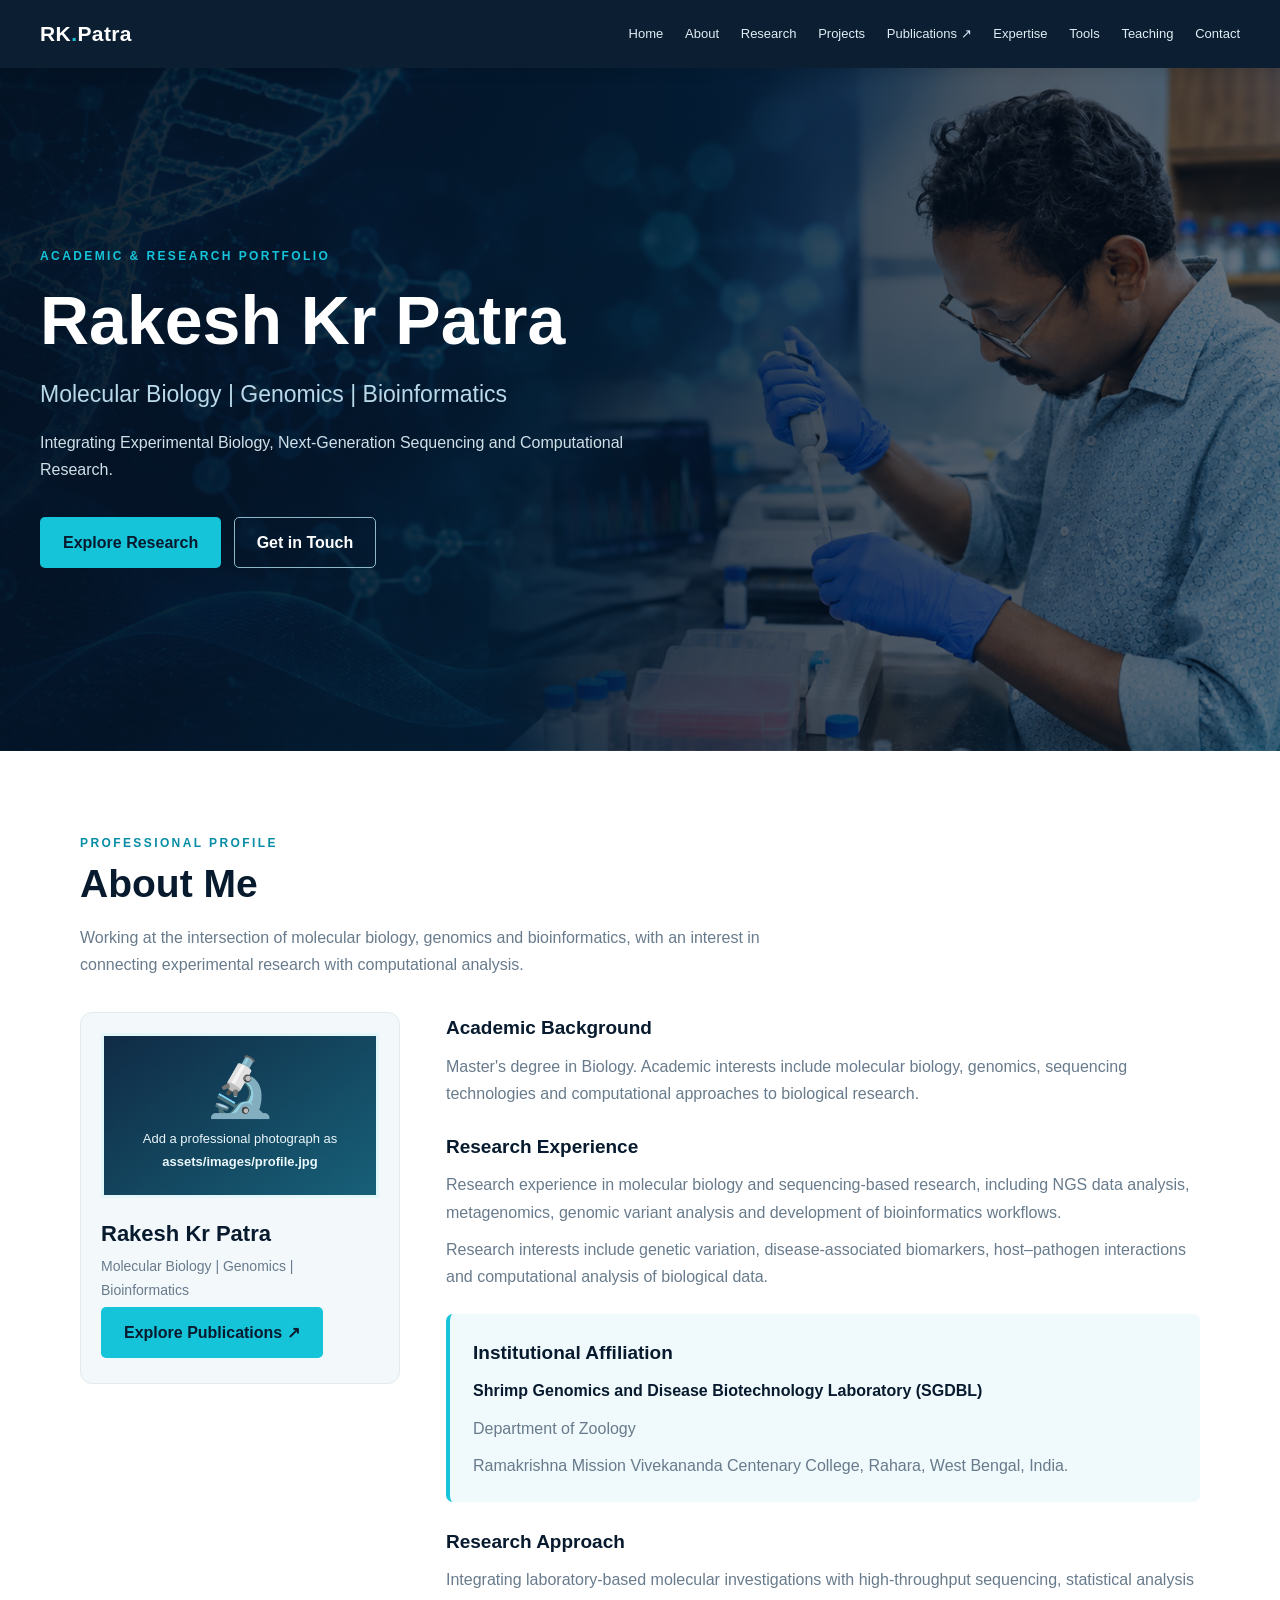
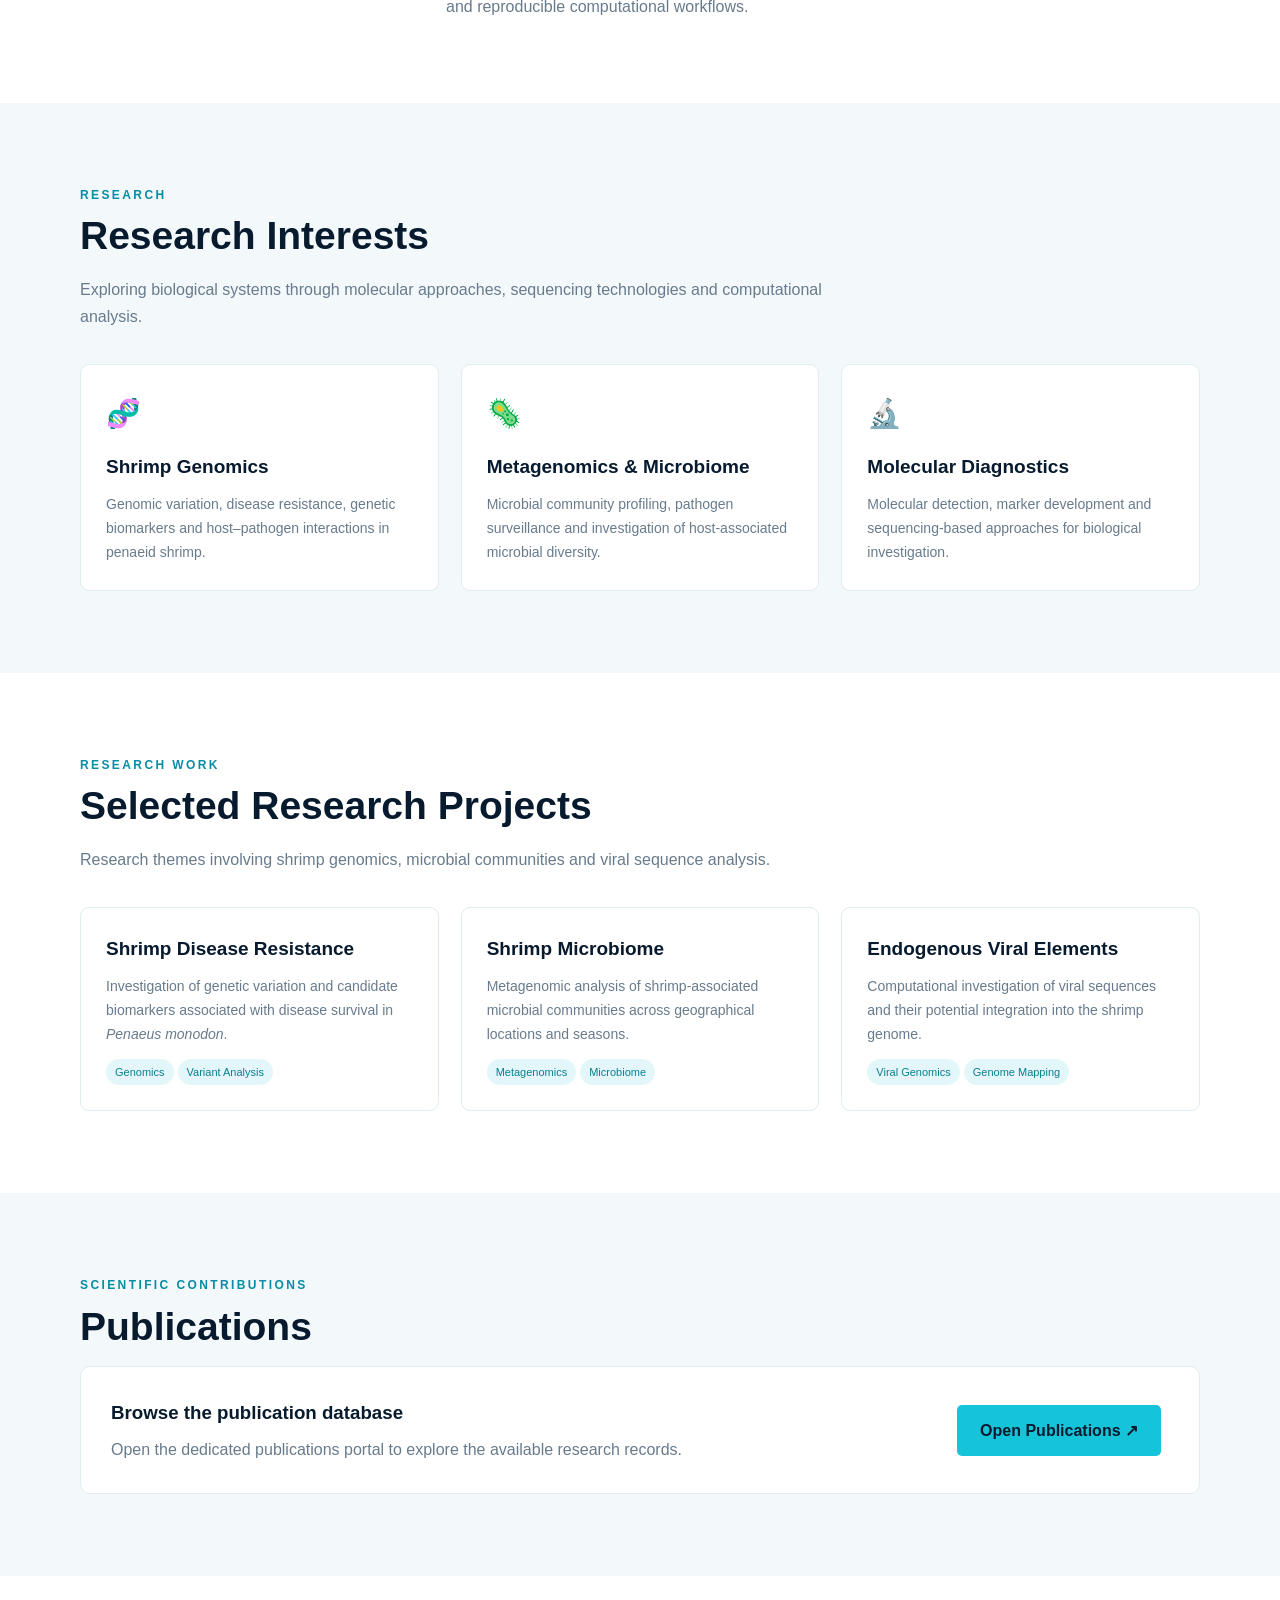
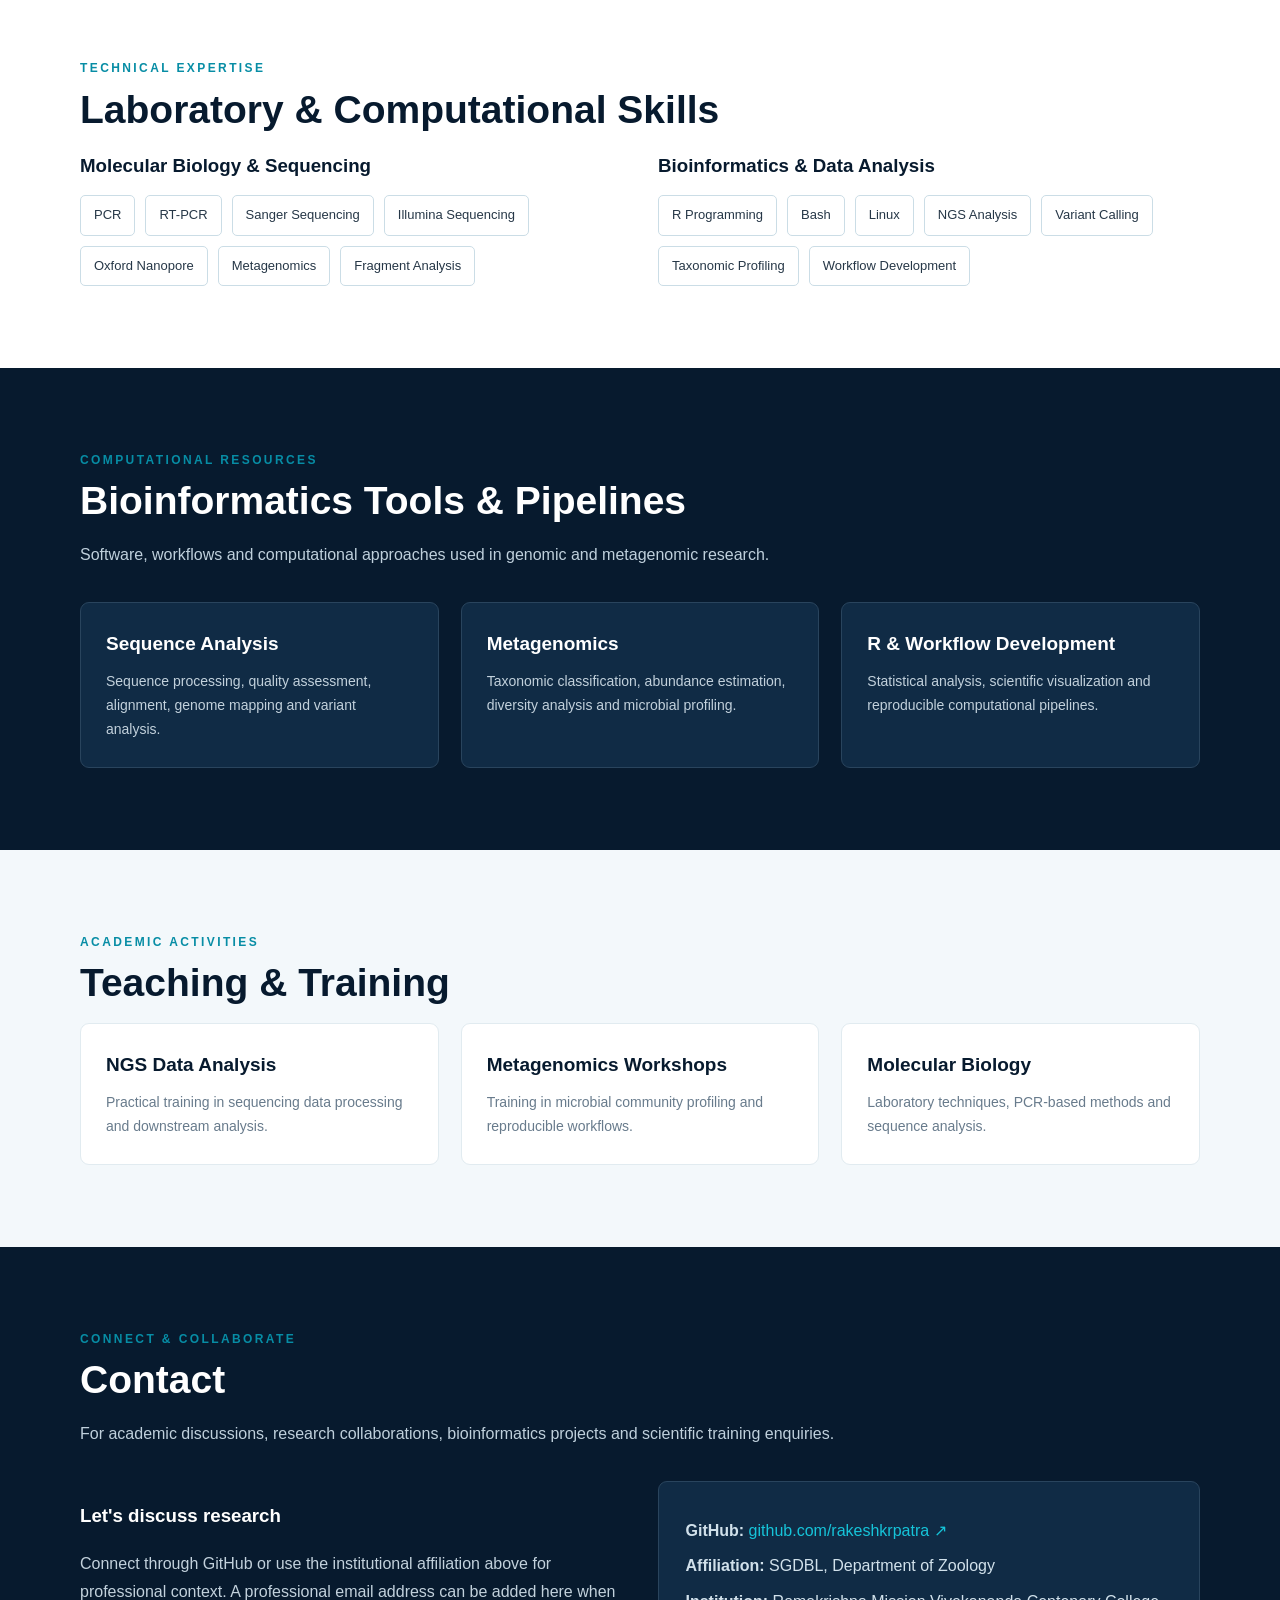
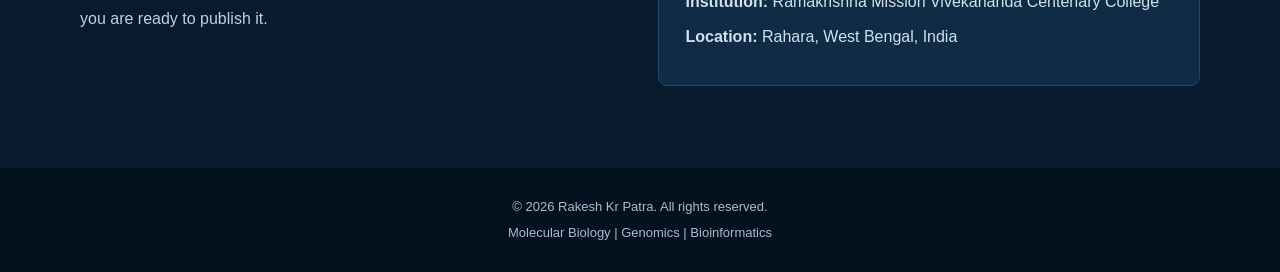
==== index.html @ 8dd3b424 "Update index.html" ====
<!DOCTYPE html>
<html lang="en">
<head>
  <meta charset="UTF-8">
  <meta name="viewport" content="width=device-width, initial-scale=1">
  <meta name="description" content="Academic and research portfolio of Rakesh Kr Patra: molecular biology, genomics, sequencing and bioinformatics.">
  <meta name="theme-color" content="#071a2e">
  <title>Rakesh Kr Patra | Molecular Biology, Genomics &amp; Bioinformatics</title>

  <style>
    :root {
      --navy: #071a2e;
      --navy-light: #102b45;
      --cyan: #16c4d9;
      --cyan-dark: #078da5;
      --text: #263747;
      --muted: #687b8c;
      --light: #f3f8fb;
      --white: #ffffff;
      --border: #e1ebf0;
      --shadow: 0 12px 30px rgba(7, 26, 46, .09);
      --content-width: 1120px;
    }

    *, *::before, *::after { box-sizing: border-box; }
    html {
      scroll-behavior: smooth;
      scroll-padding-top: 88px;
    }
    body {
      margin: 0;
      font-family: Arial, Helvetica, sans-serif;
      color: var(--text);
      line-height: 1.7;
      background: var(--white);
    }
    img { display: block; max-width: 100%; }
    a { color: inherit; text-decoration: none; }
    button { font: inherit; }
    .container {
      width: min(var(--content-width), calc(100% - 48px));
      margin-inline: auto;
    }
    .skip-link {
      position: absolute;
      left: 12px;
      top: -60px;
      z-index: 200;
      padding: 10px 14px;
      background: var(--white);
      color: var(--navy);
      border-radius: 4px;
    }
    .skip-link:focus { top: 12px; }

    /* Header and navigation */
    .site-header {
      position: sticky;
      top: 0;
      z-index: 100;
      background: rgba(7, 26, 46, .98);
      box-shadow: 0 3px 14px rgba(0, 0, 0, .12);
    }
    .nav-wrap {
      width: min(1200px, calc(100% - 48px));
      min-height: 68px;
      margin-inline: auto;
      display: flex;
      align-items: center;
      justify-content: space-between;
      gap: 24px;
    }
    .logo {
      flex: 0 0 auto;
      color: var(--white);
      font-size: 21px;
      font-weight: 700;
      letter-spacing: .4px;
    }
    .logo span { color: var(--cyan); }
    .nav-links {
      display: flex;
      align-items: center;
      gap: clamp(12px, 1.7vw, 23px);
      margin: 0;
      padding: 0;
      list-style: none;
    }
    .nav-links a {
      display: inline-block;
      padding: 8px 0;
      color: #e1edf5;
      font-size: 13px;
      transition: color .2s ease;
    }
    .nav-links a:hover,
    .nav-links a:focus-visible { color: var(--cyan); }
    .menu-toggle {
      display: none;
      min-width: 42px;
      min-height: 42px;
      padding: 6px 10px;
      color: var(--white);
      background: transparent;
      border: 1px solid rgba(255,255,255,.35);
      border-radius: 5px;
      cursor: pointer;
    }

    /* Hero */
    .hero {
      min-height: 610px;
      display: flex;
      align-items: center;
      color: var(--white);
      background-color: var(--navy);
      background-image:
        linear-gradient(90deg, rgba(4,18,34,.94) 0%, rgba(4,18,34,.78) 55%, rgba(4,18,34,.58) 100%),
        url("assets/images/hero.png");
      background-position: center;
      background-size: cover;
      background-repeat: no-repeat;
    }
    .hero-content {
      width: min(1200px, calc(100% - 48px));
      margin-inline: auto;
      padding-block: 96px;
    }
    .eyebrow,
    .section-label {
      color: var(--cyan-dark);
      font-size: 12px;
      font-weight: 700;
      text-transform: uppercase;
      letter-spacing: 2.4px;
    }
    .hero .eyebrow { color: var(--cyan); }
    .hero h1 {
      max-width: 760px;
      margin: 17px 0;
      font-size: clamp(42px, 6vw, 68px);
      line-height: 1.1;
    }
    .hero h2 {
      margin: 0 0 15px;
      color: #b9d9e8;
      font-size: clamp(17px, 2vw, 23px);
      font-weight: 400;
    }
    .hero p {
      max-width: 650px;
      margin: 0 0 28px;
      color: #d0e0e9;
      font-size: 16px;
    }
    .button {
      display: inline-flex;
      align-items: center;
      justify-content: center;
      gap: 8px;
      min-height: 46px;
      margin: 5px 8px 5px 0;
      padding: 11px 22px;
      border: 1px solid transparent;
      border-radius: 5px;
      background: var(--cyan);
      color: var(--navy);
      font-weight: 700;
      cursor: pointer;
      transition: transform .2s ease, box-shadow .2s ease, background .2s ease;
    }
    .button:hover {
      transform: translateY(-2px);
      box-shadow: 0 7px 20px rgba(0,0,0,.15);
    }
    .button-outline {
      color: var(--white);
      background: transparent;
      border-color: #8eb8c8;
    }
    .button-outline:hover { background: rgba(255,255,255,.08); }
    .button-dark {
      color: var(--white);
      background: var(--navy);
    }

    /* Shared section styles */
    section { padding: 82px 0; }
    .soft { background: var(--light); }
    .dark {
      background: var(--navy);
      color: var(--white);
    }
    .section-title {
      margin: 8px 0 16px;
      color: var(--navy);
      font-size: clamp(29px, 4vw, 39px);
      line-height: 1.2;
    }
    .dark .section-title { color: var(--white); }
    .section-intro {
      max-width: 760px;
      margin: 0 0 34px;
      color: var(--muted);
    }
    .dark .section-intro { color: #bfd0dc; }

    /* Profile */
    .profile-layout {
      display: grid;
      grid-template-columns: minmax(230px, 320px) minmax(0, 1fr);
      gap: 46px;
      align-items: start;
    }
    .profile-card {
      padding: 20px;
      background: var(--light);
      border: 1px solid var(--border);
      border-radius: 12px;
    }
    .profile-photo,
    .profile-placeholder [hidden] {
      display: none !important;
      width: 100%;
      aspect-ratio: 4 / 5;
      border-radius: 8px;
    }
    .profile-photo {
      object-fit: cover;
      border: 3px solid #e3f7fa;
    }
    .profile-placeholder {
      display: grid;
      place-items: center;
      padding: 22px;
      color: #d8eaf1;
      text-align: center;
      background: linear-gradient(145deg, #102b45, #176078);
      border: 3px solid #e3f7fa;
    }
    .profile-placeholder span {
      display: block;
      font-size: 58px;
      line-height: 1;
    }
    .profile-placeholder p {
      margin: 12px 0 0;
      color: #eaf7fb;
      font-size: 13px;
    }
    .profile-name {
      margin: 17px 0 3px;
      color: var(--navy);
      font-size: 22px;
    }
    .profile-role {
      margin: 0;
      color: var(--muted);
      font-size: 14px;
    }
    .profile-details {
      display: grid;
      gap: 24px;
    }
    .profile-details h3 {
      margin: 0 0 8px;
      color: var(--navy);
      font-size: 19px;
    }
    .profile-details p {
      margin: 0;
      color: var(--muted);
    }
    .profile-details p + p { margin-top: 10px; }
    .affiliation-card {
      padding: 23px;
      background: #f0f9fb;
      border-left: 4px solid var(--cyan);
      border-radius: 7px;
    }
    .affiliation-card strong { color: var(--navy); }
    .profile-publications { margin-top: 4px; }

    /* Cards and tags */
    .card-grid {
      display: grid;
      grid-template-columns: repeat(3, minmax(0, 1fr));
      gap: 22px;
    }
    .card {
      height: 100%;
      padding: 25px;
      background: var(--white);
      border: 1px solid var(--border);
      border-radius: 9px;
      transition: transform .22s ease, box-shadow .22s ease;
    }
    .card:hover {
      transform: translateY(-4px);
      box-shadow: var(--shadow);
    }
    .card h3 {
      margin: 0 0 10px;
      color: var(--navy);
      font-size: 19px;
    }
    .card p {
      margin: 0;
      color: var(--muted);
      font-size: 14px;
    }
    .card-icon {
      margin-bottom: 13px;
      font-size: 28px;
    }
    .dark .card {
      background: var(--navy-light);
      border-color: #29445d;
    }
    .dark .card h3 { color: var(--white); }
    .dark .card p { color: #c2d1dc; }
    .tag {
      display: inline-block;
      margin: 12px 4px 0 0;
      padding: 4px 9px;
      color: #087f91;
      background: #e3f7fa;
      border-radius: 20px;
      font-size: 11px;
    }

    /* Expertise */
    .expertise-grid {
      display: grid;
      grid-template-columns: repeat(2, minmax(0, 1fr));
      gap: 36px;
    }
    .expertise-group h3 {
      margin: 0 0 14px;
      color: var(--navy);
    }
    .skill-list {
      display: flex;
      flex-wrap: wrap;
      gap: 10px;
    }
    .skill-list span {
      padding: 8px 13px;
      background: var(--white);
      border: 1px solid #cbdde6;
      border-radius: 5px;
      font-size: 13px;
    }

    /* Publications callout */
    .publication-callout {
      display: flex;
      align-items: center;
      justify-content: space-between;
      gap: 24px;
      padding: 30px;
      background: var(--white);
      border: 1px solid var(--border);
      border-radius: 10px;
    }
    .publication-callout h3 {
      margin: 0 0 7px;
      color: var(--navy);
    }
    .publication-callout p {
      margin: 0;
      color: var(--muted);
    }

    /* Contact and footer */
    .contact-grid {
      display: grid;
      grid-template-columns: 1fr 1fr;
      gap: 35px;
      align-items: start;
    }
    .contact-box {
      padding: 27px;
      background: var(--navy-light);
      border: 1px solid #29445d;
      border-radius: 9px;
    }
    .contact-box p {
      margin: 8px 0;
      color: #d1e1eb;
      overflow-wrap: anywhere;
    }
    .contact-box a { color: var(--cyan); }
    footer {
      padding: 24px;
      color: #a9bdca;
      background: #04111f;
      text-align: center;
      font-size: 13px;
    }
    footer p { margin: 4px 0; }

    :focus-visible {
      outline: 3px solid var(--cyan);
      outline-offset: 3px;
    }

    @media (max-width: 900px) {
      .menu-toggle { display: inline-flex; align-items: center; justify-content: center; }
      .nav-links {
        position: absolute;
        top: 68px;
        left: 0;
        right: 0;
        display: none;
        align-items: stretch;
        gap: 2px;
        padding: 12px 24px 18px;
        background: var(--navy);
        border-top: 1px solid rgba(255,255,255,.12);
      }
      .nav-links.open { display: flex; flex-direction: column; }
      .nav-links a { display: block; padding: 9px 0; font-size: 14px; }
      .profile-layout { grid-template-columns: minmax(210px, 280px) minmax(0, 1fr); gap: 30px; }
      .card-grid { grid-template-columns: repeat(2, minmax(0, 1fr)); }
    }
    @media (max-width: 680px) {
      section { padding: 64px 0; }
      .container, .nav-wrap, .hero-content { width: min(100% - 36px, var(--content-width)); }
      .hero { min-height: 560px; background-position: 62% center; }
      .hero-content { padding-block: 76px; }
      .profile-layout,
      .expertise-grid,
      .contact-grid { grid-template-columns: 1fr; }
      .profile-card { max-width: 360px; }
      .card-grid { grid-template-columns: 1fr; }
      .publication-callout { align-items: flex-start; flex-direction: column; }
    }
    @media (prefers-reduced-motion: reduce) {
      html { scroll-behavior: auto; }
      *, *::before, *::after {
        scroll-behavior: auto !important;
        transition-duration: .01ms !important;
        animation-duration: .01ms !important;
      }
    }
  </style>
</head>

<body>
  <a class="skip-link" href="#main-content">Skip to content</a>

  <header class="site-header">
    <nav class="nav-wrap" aria-label="Main navigation">
      <a href="#home" class="logo" aria-label="Rakesh Kr Patra home">RK<span>.</span>Patra</a>

      <button
        class="menu-toggle"
        id="menuToggle"
        type="button"
        aria-label="Open navigation menu"
        aria-controls="navLinks"
        aria-expanded="false"
      >☰</button>

      <ul class="nav-links" id="navLinks">
        <li><a href="#home">Home</a></li>
        <li><a href="#about">About</a></li>
        <li><a href="#research">Research</a></li>
        <li><a href="#projects">Projects</a></li>
        <li>
          <a href="https://script.google.com/macros/s/AKfycbyc39UZJT74zoSvkDPernT7K0jF9irClgOuqqHK72-BUY46RZaOeKFuYaTXPdT_NZHg/exec"
             target="_blank" rel="noopener noreferrer">Publications ↗</a>
        </li>
        <li><a href="#expertise">Expertise</a></li>
        <li><a href="#tools">Tools</a></li>
        <li><a href="#teaching">Teaching</a></li>
        <li><a href="#contact">Contact</a></li>
      </ul>
    </nav>
  </header>

  <main id="main-content">
    <!-- Home -->
    <section class="hero" id="home" aria-labelledby="hero-title">
      <div class="hero-content">
        <div class="eyebrow">Academic &amp; Research Portfolio</div>
        <h1 id="hero-title">Rakesh Kr Patra</h1>
        <h2>Molecular Biology | Genomics | Bioinformatics</h2>
        <p>Integrating Experimental Biology, Next-Generation Sequencing and Computational Research.</p>
        <a class="button" href="#research">Explore Research</a>
        <a class="button button-outline" href="#contact">Get in Touch</a>
      </div>
    </section>

    <!-- About / Professional profile -->
    <section id="about" aria-labelledby="about-title">
      <div class="container">
        <div class="section-label">Professional Profile</div>
        <h2 class="section-title" id="about-title">About Me</h2>
        <p class="section-intro">
          Working at the intersection of molecular biology, genomics and bioinformatics,
          with an interest in connecting experimental research with computational analysis.
        </p>

        <div class="profile-layout">
          <aside class="profile-card" aria-label="Researcher profile">
            <img
              class="profile-photo"
              src="assets/images/profile.jpg"
              alt="Portrait of Rakesh Kr Patra"
              onerror="this.hidden=true; document.getElementById('profileFallback').hidden=false;"
            >
            <div class="profile-placeholder" id="profileFallback" hidden>
              <div>
                <span aria-hidden="true">🔬</span>
                <p>Add a professional photograph as<br><strong>assets/images/profile.jpg</strong></p>
              </div>
            </div>
            <h3 class="profile-name">Rakesh Kr Patra</h3>
            <p class="profile-role">Molecular Biology | Genomics | Bioinformatics</p>
            <a
              class="button profile-publications"
              href="https://script.google.com/macros/s/AKfycbyc39UZJT74zoSvkDPernT7K0jF9irClgOuqqHK72-BUY46RZaOeKFuYaTXPdT_NZHg/exec"
              target="_blank"
              rel="noopener noreferrer"
            >Explore Publications ↗</a>
          </aside>

          <div class="profile-details">
            <div>
              <h3>Academic Background</h3>
              <p>
                Master's degree in Biology. Academic interests include molecular biology,
                genomics, sequencing technologies and computational approaches to biological research.
              </p>
            </div>

            <div>
              <h3>Research Experience</h3>
              <p>
                Research experience in molecular biology and sequencing-based research,
                including NGS data analysis, metagenomics, genomic variant analysis and
                development of bioinformatics workflows.
              </p>
              <p>
                Research interests include genetic variation, disease-associated biomarkers,
                host–pathogen interactions and computational analysis of biological data.
              </p>
            </div>

            <div class="affiliation-card">
              <h3>Institutional Affiliation</h3>
              <p><strong>Shrimp Genomics and Disease Biotechnology Laboratory (SGDBL)</strong></p>
              <p>Department of Zoology</p>
              <p>Ramakrishna Mission Vivekananda Centenary College, Rahara, West Bengal, India.</p>
            </div>

            <div>
              <h3>Research Approach</h3>
              <p>
                Integrating laboratory-based molecular investigations with high-throughput
                sequencing, statistical analysis and reproducible computational workflows.
              </p>
            </div>
          </div>
        </div>
      </div>
    </section>

    <!-- Research interests -->
    <section class="soft" id="research" aria-labelledby="research-title">
      <div class="container">
        <div class="section-label">Research</div>
        <h2 class="section-title" id="research-title">Research Interests</h2>
        <p class="section-intro">
          Exploring biological systems through molecular approaches, sequencing technologies
          and computational analysis.
        </p>
        <div class="card-grid">
          <article class="card">
            <div class="card-icon" aria-hidden="true">🧬</div>
            <h3>Shrimp Genomics</h3>
            <p>Genomic variation, disease resistance, genetic biomarkers and host–pathogen interactions in penaeid shrimp.</p>
          </article>
          <article class="card">
            <div class="card-icon" aria-hidden="true">🦠</div>
            <h3>Metagenomics &amp; Microbiome</h3>
            <p>Microbial community profiling, pathogen surveillance and investigation of host-associated microbial diversity.</p>
          </article>
          <article class="card">
            <div class="card-icon" aria-hidden="true">🔬</div>
            <h3>Molecular Diagnostics</h3>
            <p>Molecular detection, marker development and sequencing-based approaches for biological investigation.</p>
          </article>
        </div>
      </div>
    </section>

    <!-- Research projects -->
    <section id="projects" aria-labelledby="projects-title">
      <div class="container">
        <div class="section-label">Research Work</div>
        <h2 class="section-title" id="projects-title">Selected Research Projects</h2>
        <p class="section-intro">
          Research themes involving shrimp genomics, microbial communities and viral sequence analysis.
        </p>
        <div class="card-grid">
          <article class="card">
            <h3>Shrimp Disease Resistance</h3>
            <p>Investigation of genetic variation and candidate biomarkers associated with disease survival in <i>Penaeus monodon</i>.</p>
            <span class="tag">Genomics</span><span class="tag">Variant Analysis</span>
          </article>
          <article class="card">
            <h3>Shrimp Microbiome</h3>
            <p>Metagenomic analysis of shrimp-associated microbial communities across geographical locations and seasons.</p>
            <span class="tag">Metagenomics</span><span class="tag">Microbiome</span>
          </article>
          <article class="card">
            <h3>Endogenous Viral Elements</h3>
            <p>Computational investigation of viral sequences and their potential integration into the shrimp genome.</p>
            <span class="tag">Viral Genomics</span><span class="tag">Genome Mapping</span>
          </article>
        </div>
      </div>
    </section>

    <!-- Publications: hosted externally -->
    <section class="soft" id="publications" aria-labelledby="publications-title">
      <div class="container">
        <div class="section-label">Scientific Contributions</div>
        <h2 class="section-title" id="publications-title">Publications</h2>
        <div class="publication-callout">
          <div>
            <h3>Browse the publication database</h3>
            <p>Open the dedicated publications portal to explore the available research records.</p>
          </div>
          <a
            class="button"
            href="https://script.google.com/macros/s/AKfycbyc39UZJT74zoSvkDPernT7K0jF9irClgOuqqHK72-BUY46RZaOeKFuYaTXPdT_NZHg/exec"
            target="_blank"
            rel="noopener noreferrer"
          >Open Publications ↗</a>
        </div>
      </div>
    </section>

    <!-- Technical expertise -->
    <section id="expertise" aria-labelledby="expertise-title">
      <div class="container">
        <div class="section-label">Technical Expertise</div>
        <h2 class="section-title" id="expertise-title">Laboratory &amp; Computational Skills</h2>
        <div class="expertise-grid">
          <div class="expertise-group">
            <h3>Molecular Biology &amp; Sequencing</h3>
            <div class="skill-list">
              <span>PCR</span>
              <span>RT-PCR</span>
              <span>Sanger Sequencing</span>
              <span>Illumina Sequencing</span>
              <span>Oxford Nanopore</span>
              <span>Metagenomics</span>
              <span>Fragment Analysis</span>
            </div>
          </div>
          <div class="expertise-group">
            <h3>Bioinformatics &amp; Data Analysis</h3>
            <div class="skill-list">
              <span>R Programming</span>
              <span>Bash</span>
              <span>Linux</span>
              <span>NGS Analysis</span>
              <span>Variant Calling</span>
              <span>Taxonomic Profiling</span>
              <span>Workflow Development</span>
            </div>
          </div>
        </div>
      </div>
    </section>

    <!-- Bioinformatics tools -->
    <section class="dark" id="tools" aria-labelledby="tools-title">
      <div class="container">
        <div class="section-label">Computational Resources</div>
        <h2 class="section-title" id="tools-title">Bioinformatics Tools &amp; Pipelines</h2>
        <p class="section-intro">
          Software, workflows and computational approaches used in genomic and metagenomic research.
        </p>
        <div class="card-grid">
          <article class="card">
            <h3>Sequence Analysis</h3>
            <p>Sequence processing, quality assessment, alignment, genome mapping and variant analysis.</p>
          </article>
          <article class="card">
            <h3>Metagenomics</h3>
            <p>Taxonomic classification, abundance estimation, diversity analysis and microbial profiling.</p>
          </article>
          <article class="card">
            <h3>R &amp; Workflow Development</h3>
            <p>Statistical analysis, scientific visualization and reproducible computational pipelines.</p>
          </article>
        </div>
      </div>
    </section>

    <!-- Teaching -->
    <section class="soft" id="teaching" aria-labelledby="teaching-title">
      <div class="container">
        <div class="section-label">Academic Activities</div>
        <h2 class="section-title" id="teaching-title">Teaching &amp; Training</h2>
        <div class="card-grid">
          <article class="card">
            <h3>NGS Data Analysis</h3>
            <p>Practical training in sequencing data processing and downstream analysis.</p>
          </article>
          <article class="card">
            <h3>Metagenomics Workshops</h3>
            <p>Training in microbial community profiling and reproducible workflows.</p>
          </article>
          <article class="card">
            <h3>Molecular Biology</h3>
            <p>Laboratory techniques, PCR-based methods and sequence analysis.</p>
          </article>
        </div>
      </div>
    </section>

    <!-- Contact -->
    <section class="dark" id="contact" aria-labelledby="contact-title">
      <div class="container">
        <div class="section-label">Connect &amp; Collaborate</div>
        <h2 class="section-title" id="contact-title">Contact</h2>
        <p class="section-intro">
          For academic discussions, research collaborations, bioinformatics projects and scientific training enquiries.
        </p>
        <div class="contact-grid">
          <div>
            <h3>Let's discuss research</h3>
            <p style="margin-top:12px;color:#c2d1dc">
              Connect through GitHub or use the institutional affiliation above for professional context.
              A professional email address can be added here when you are ready to publish it.
            </p>
          </div>
          <div class="contact-box">
            <p><strong>GitHub:</strong>
              <a href="https://github.com/rakeshkrpatra" target="_blank" rel="noopener noreferrer">github.com/rakeshkrpatra ↗</a>
            </p>
            <p><strong>Affiliation:</strong> SGDBL, Department of Zoology</p>
            <p><strong>Institution:</strong> Ramakrishna Mission Vivekananda Centenary College</p>
            <p><strong>Location:</strong> Rahara, West Bengal, India</p>
          </div>
        </div>
      </div>
    </section>
  </main>

  <footer>
    <p>&copy; <span id="year"></span> Rakesh Kr Patra. All rights reserved.</p>
    <p>Molecular Biology | Genomics | Bioinformatics</p>
  </footer>

  <script>
    "use strict";

    const menuToggle = document.getElementById("menuToggle");
    const navLinks = document.getElementById("navLinks");

    function closeMenu() {
      navLinks.classList.remove("open");
      menuToggle.setAttribute("aria-expanded", "false");
      menuToggle.setAttribute("aria-label", "Open navigation menu");
    }

    menuToggle.addEventListener("click", function () {
      const isOpen = navLinks.classList.toggle("open");
      menuToggle.setAttribute("aria-expanded", String(isOpen));
      menuToggle.setAttribute(
        "aria-label",
        isOpen ? "Close navigation menu" : "Open navigation menu"
      );
    });

    navLinks.querySelectorAll('a[href^="#"]').forEach(function (link) {
      link.addEventListener("click", closeMenu);
    });

    document.addEventListener("click", function (event) {
      if (!navLinks.contains(event.target) && !menuToggle.contains(event.target)) {
        closeMenu();
      }
    });

    window.addEventListener("resize", function () {
      if (window.innerWidth > 900) closeMenu();
    });

    document.getElementById("year").textContent = new Date().getFullYear();
  </script>
</body>
</html>
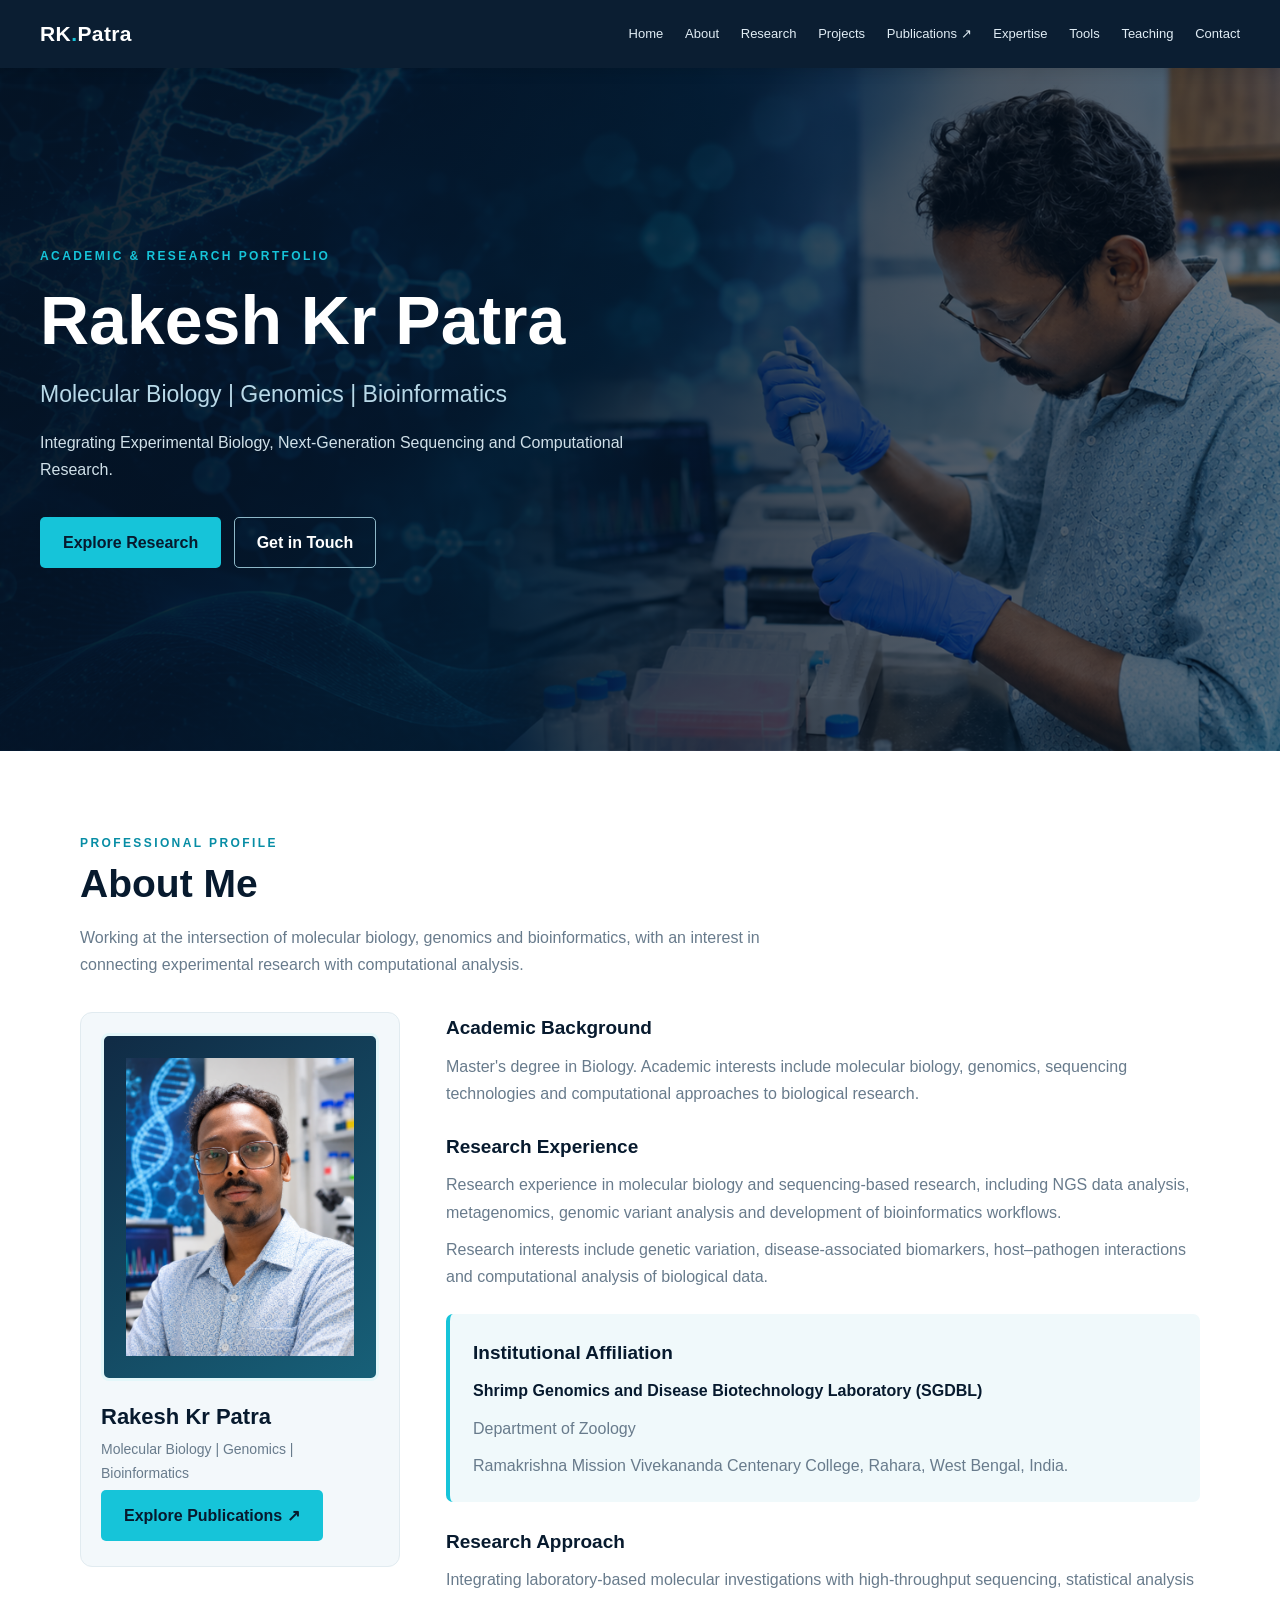
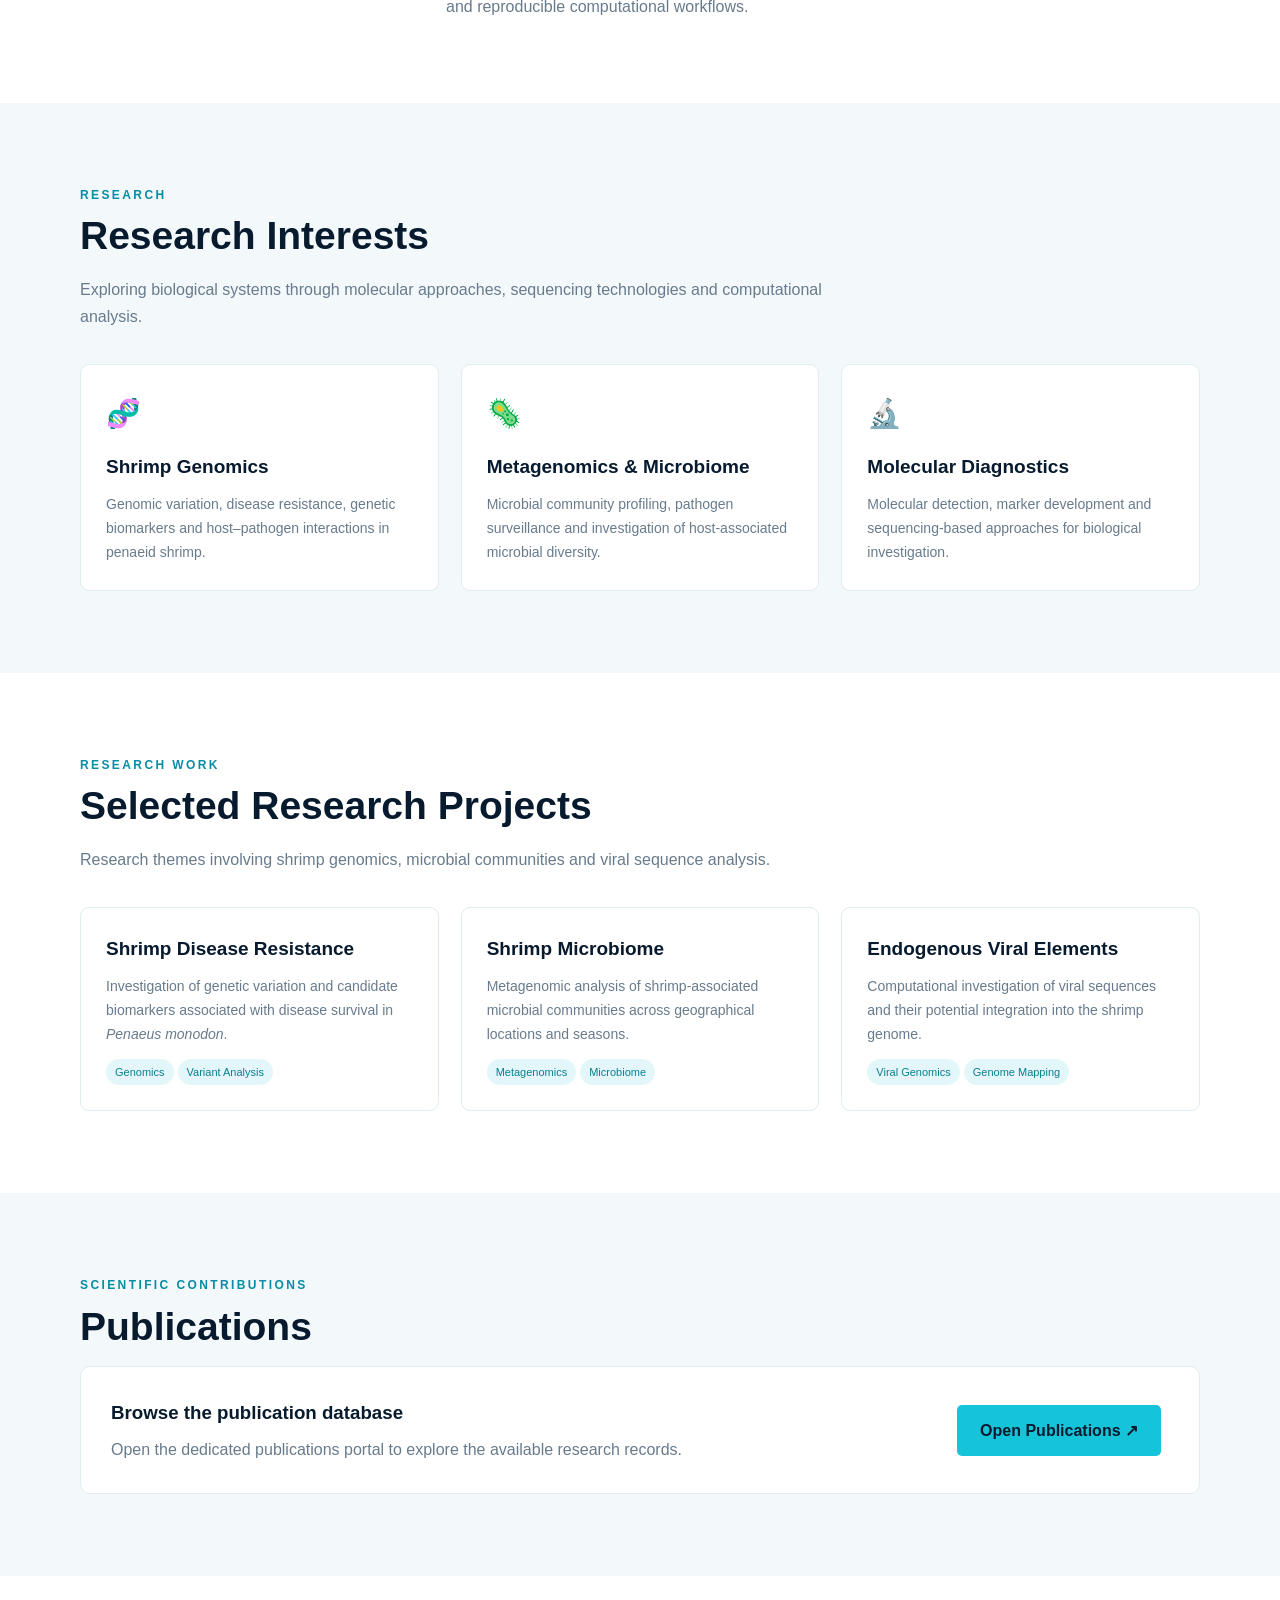
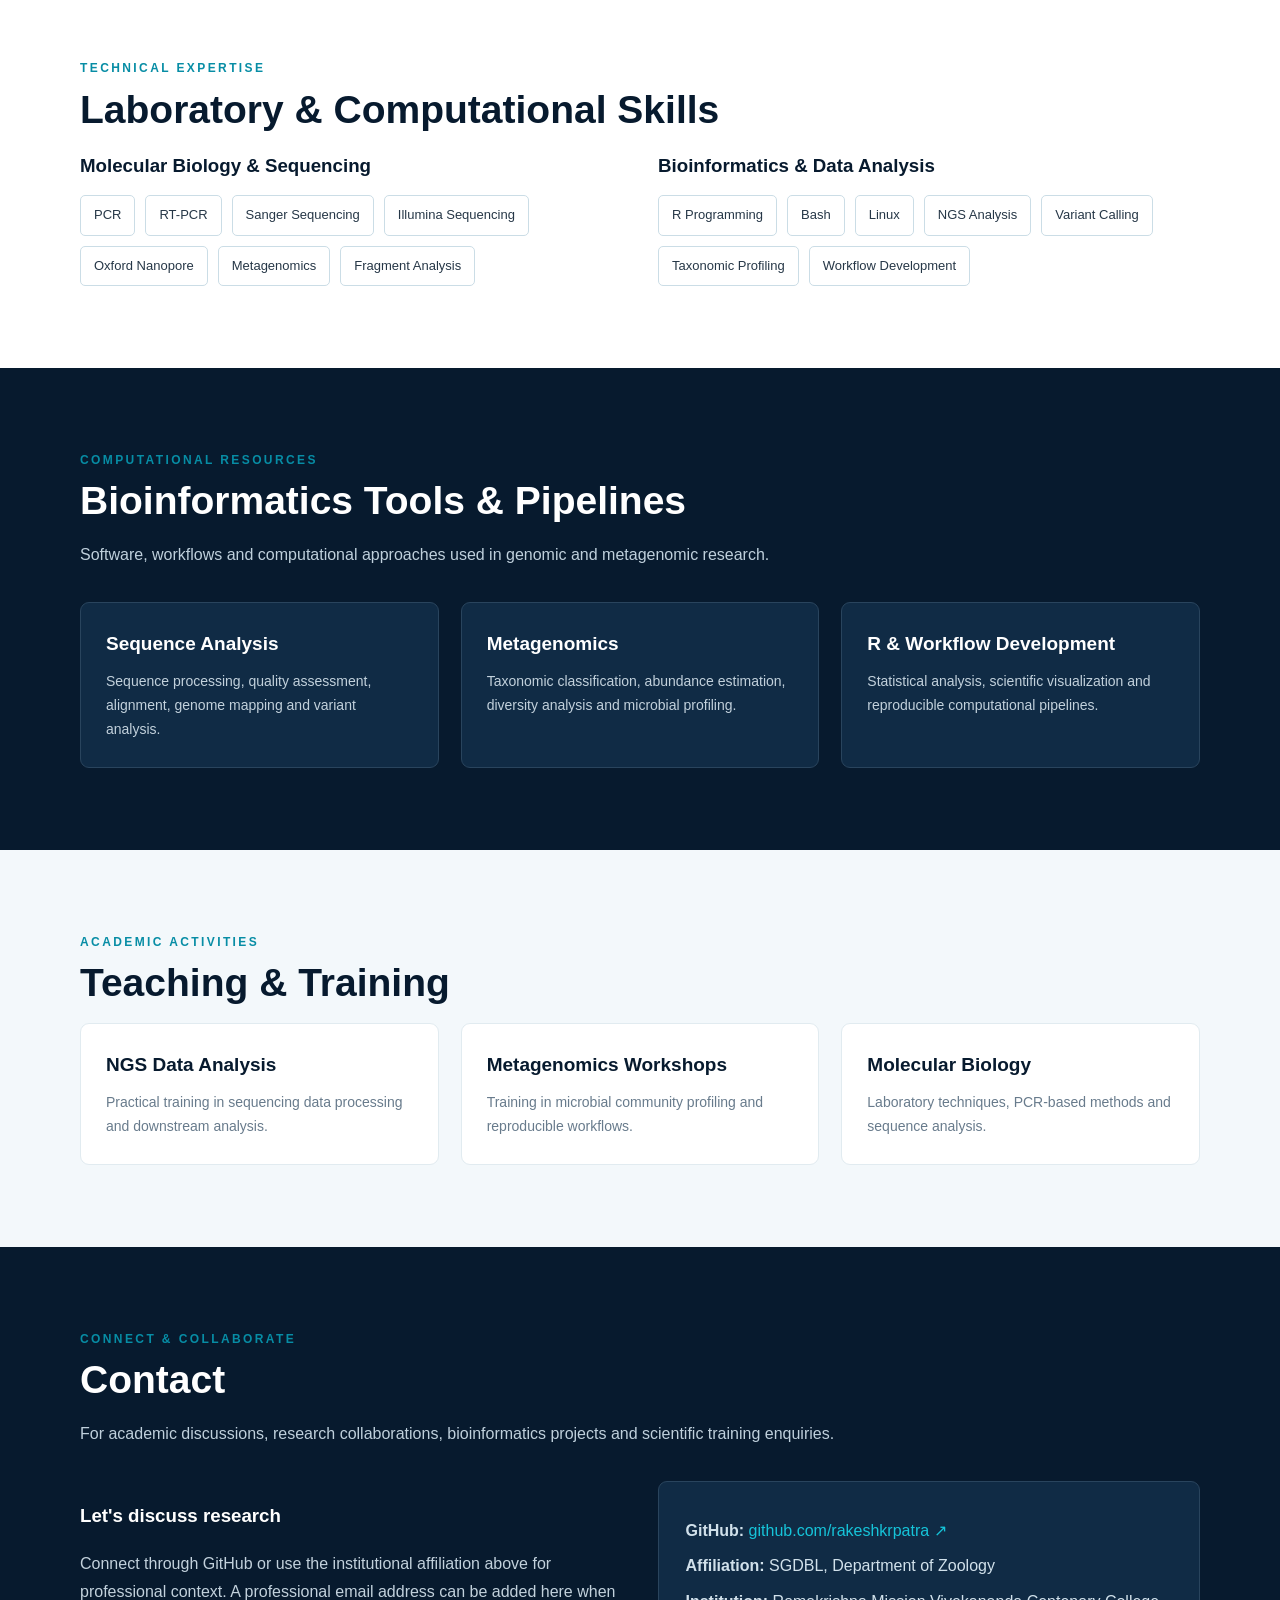
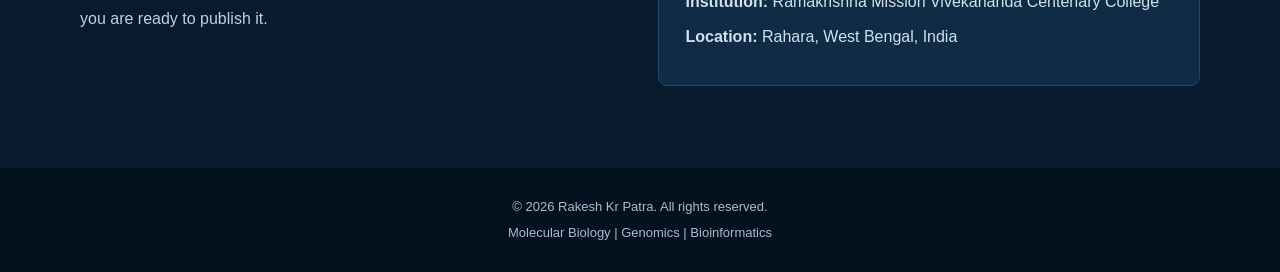
==== commit 38bbb559: "Update index.html" ====
--- a/index.html
+++ b/index.html
@@ -219,8 +219,7 @@
       border-radius: 12px;
     }
     .profile-photo,
-    .profile-placeholder [hidden] {
-      display: none !important;
+    .profile-placeholder {
       width: 100%;
       aspect-ratio: 4 / 5;
       border-radius: 8px;
@@ -228,8 +227,6 @@
     .profile-photo {
       object-fit: cover;
       border: 3px solid #e3f7fa;
-    }
-    .profile-placeholder {
       display: grid;
       place-items: center;
       padding: 22px;
@@ -237,6 +234,9 @@
       text-align: center;
       background: linear-gradient(145deg, #102b45, #176078);
       border: 3px solid #e3f7fa;
+    }
+    .profile-placeholder[hidden] {
+      display: none !important;
     }
     .profile-placeholder span {
       display: block;
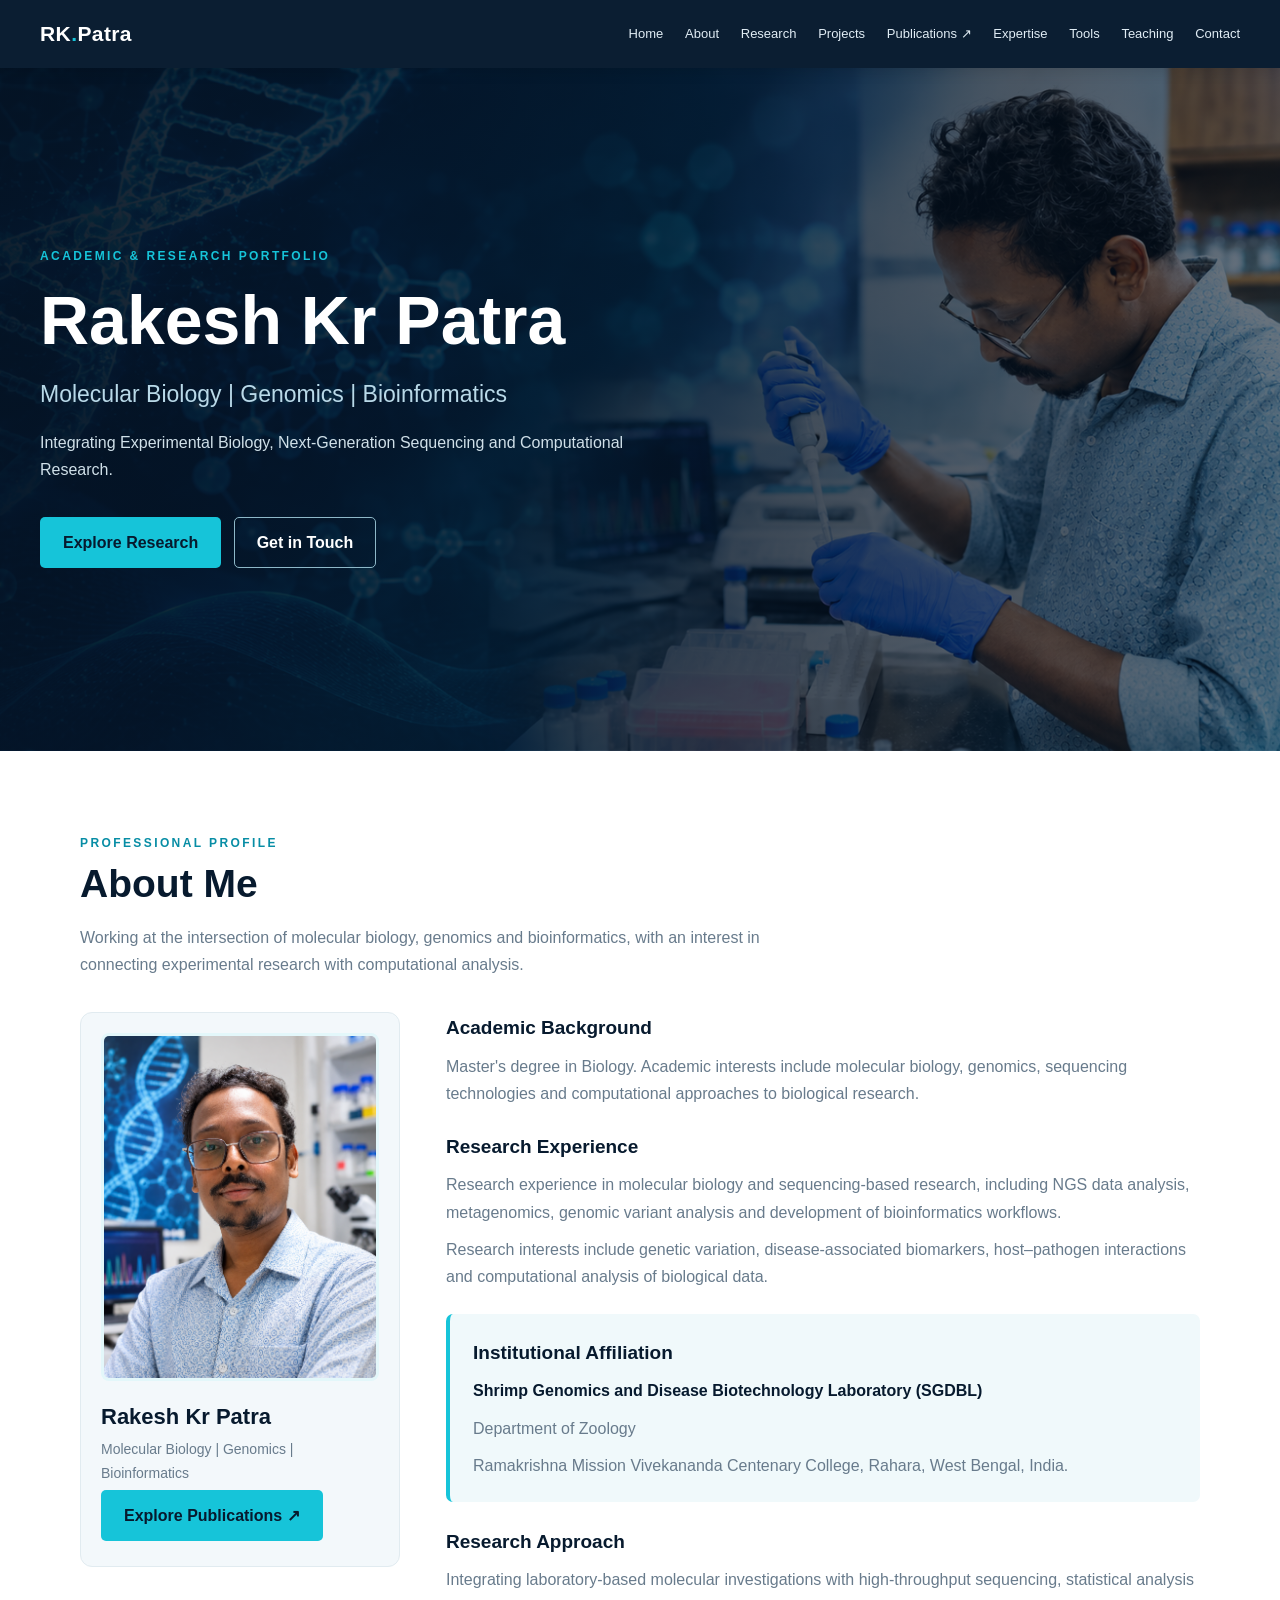
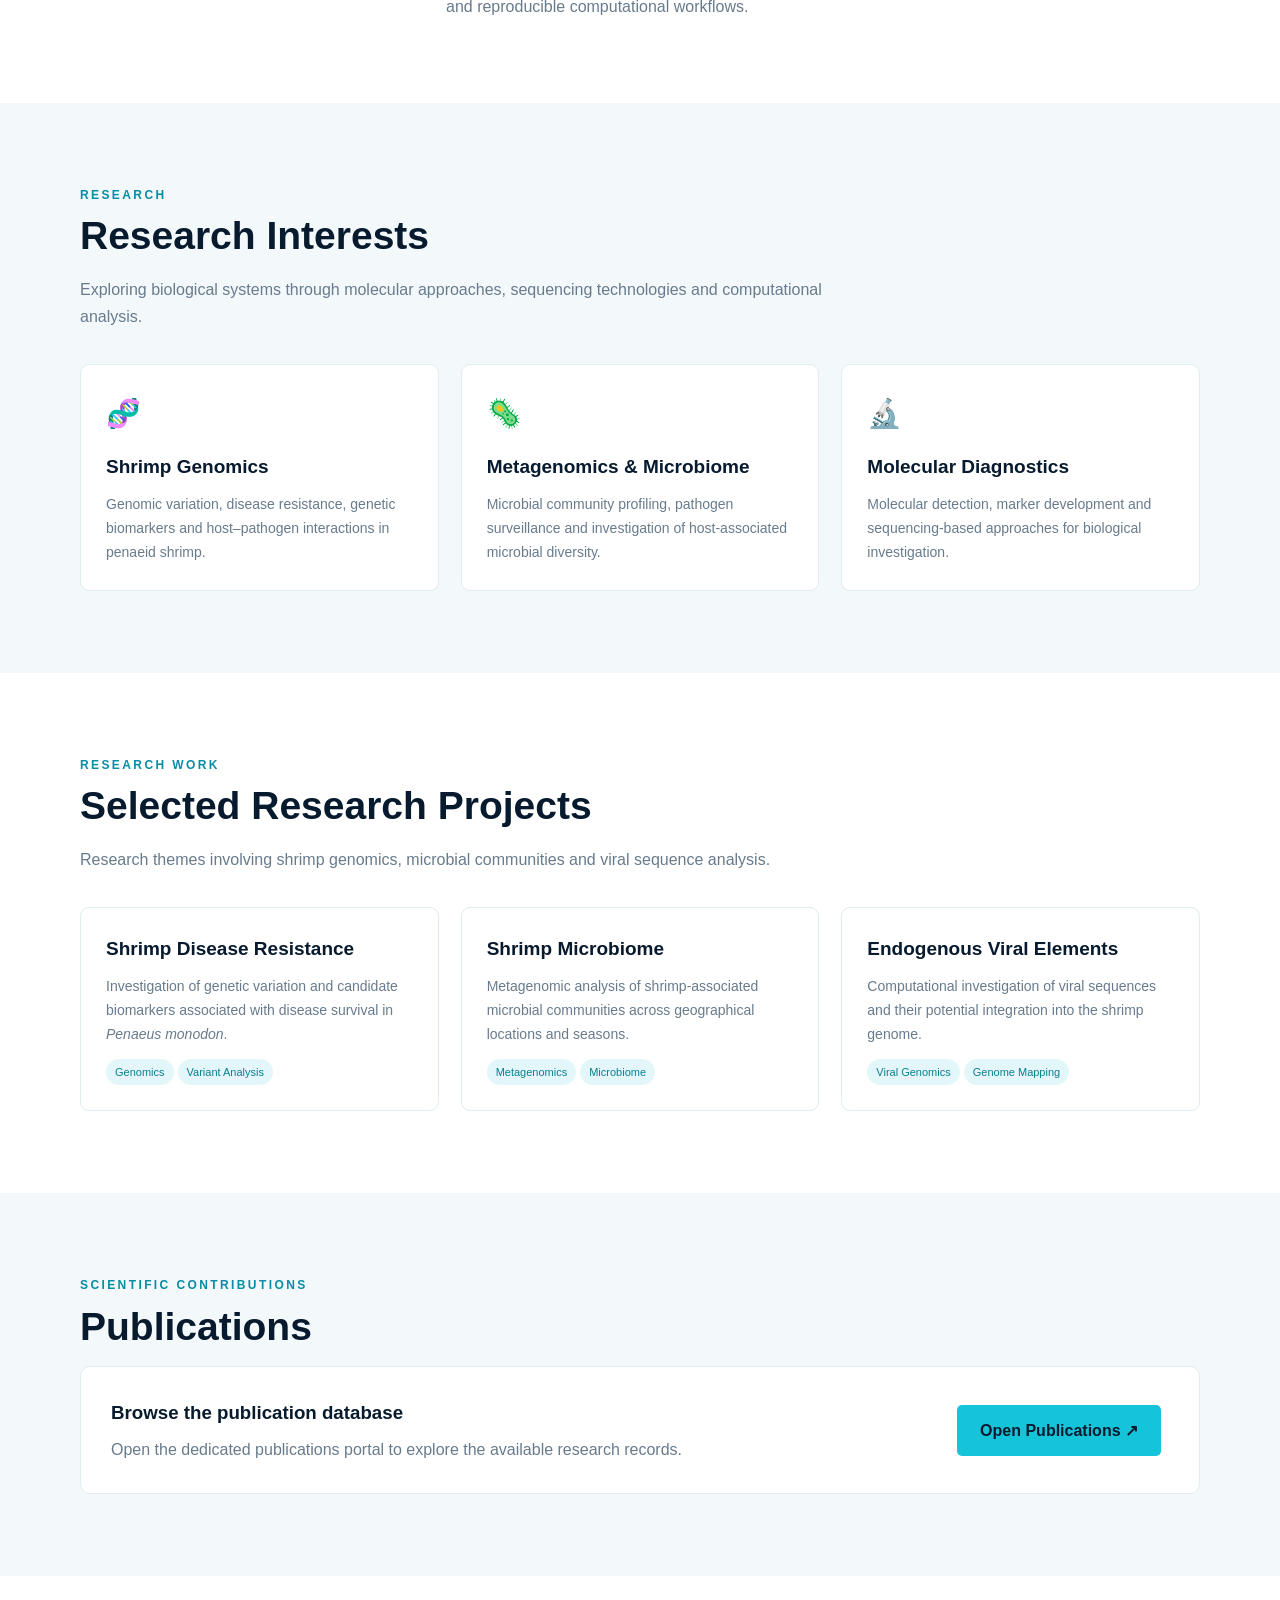
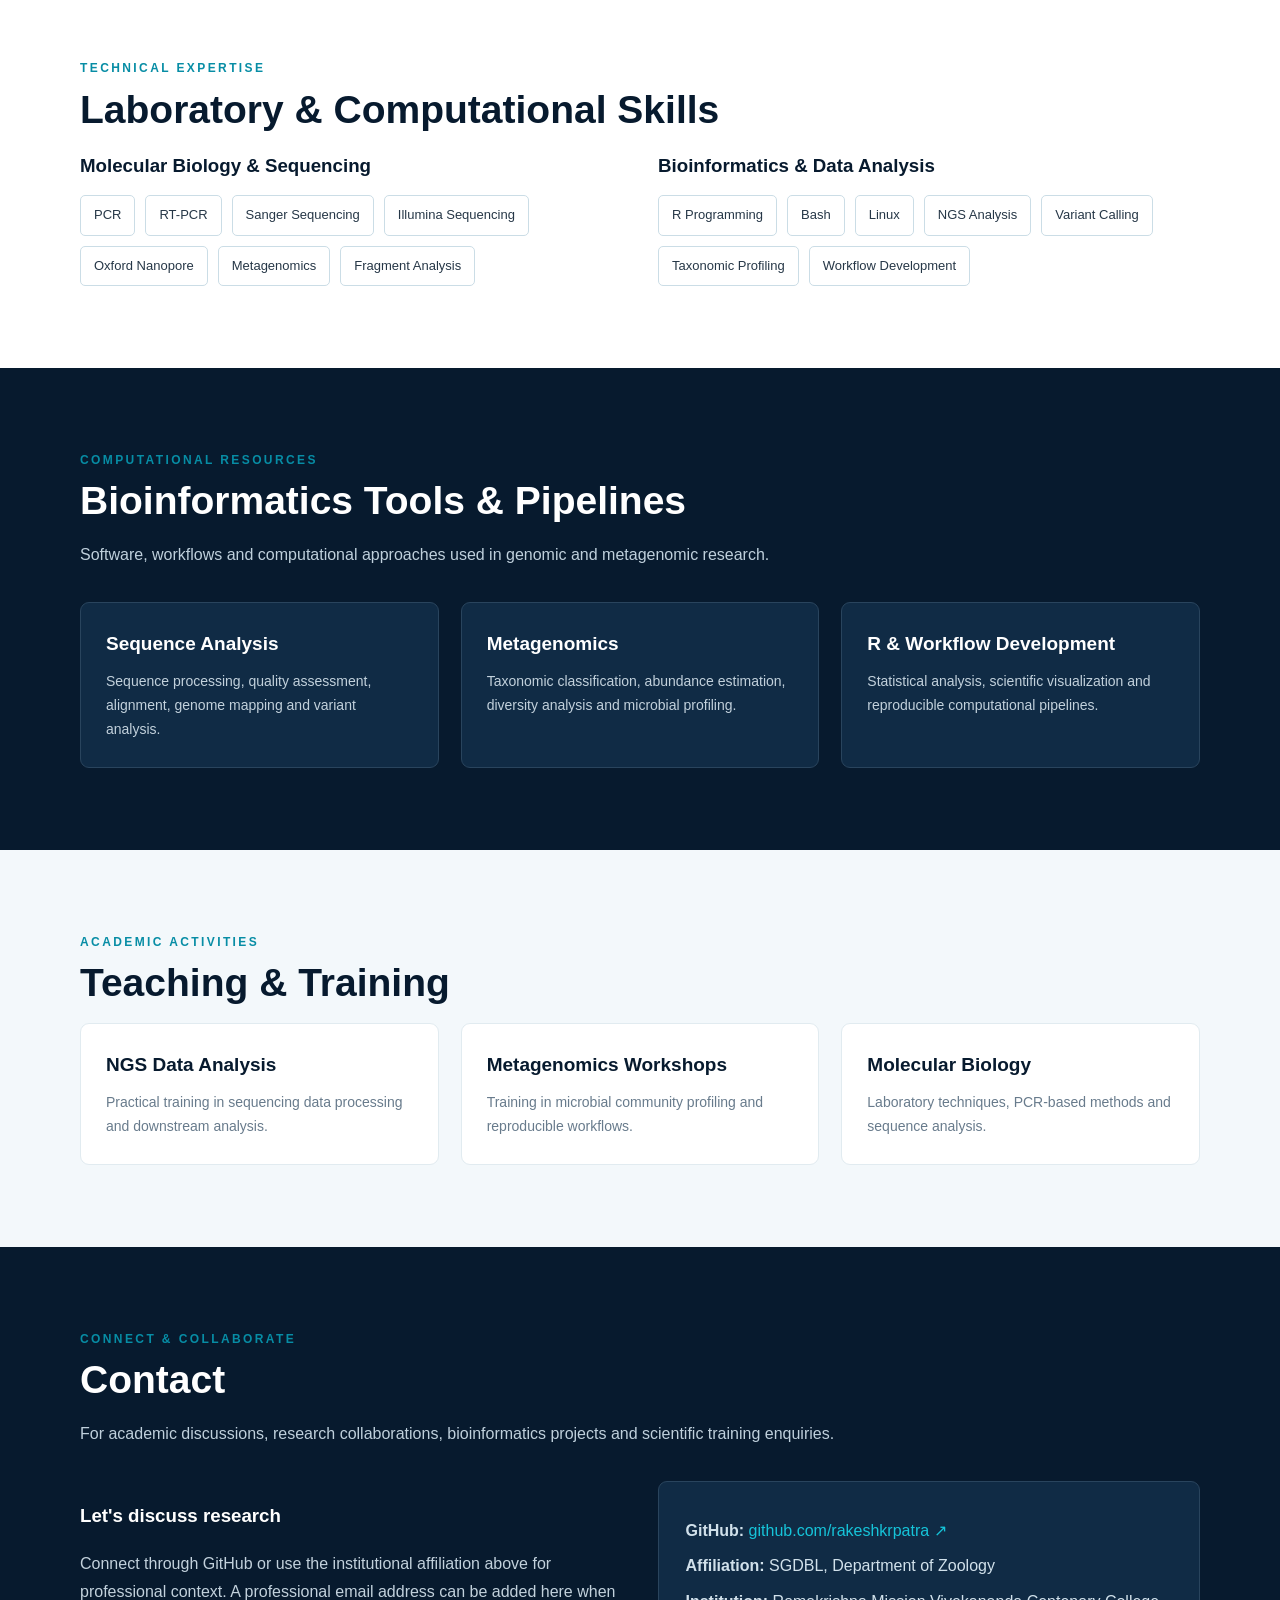
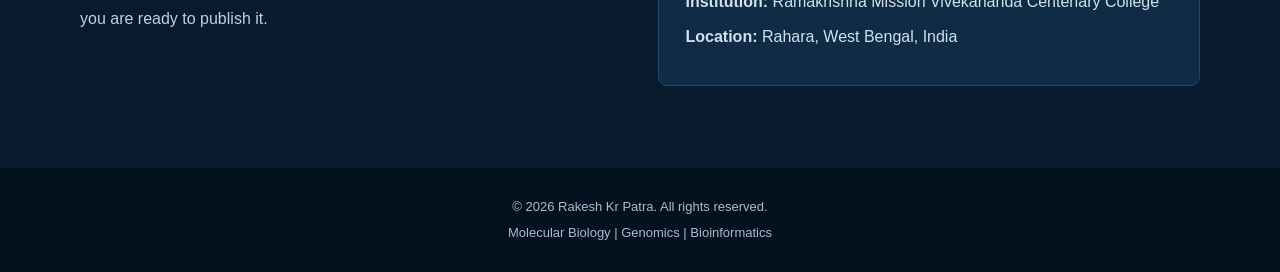
==== commit e6161c93: "Update index.html" ====
--- a/index.html
+++ b/index.html
@@ -204,83 +204,123 @@
       color: var(--muted);
     }
     .dark .section-intro { color: #bfd0dc; }
-
-    /* Profile */
-    .profile-layout {
-      display: grid;
-      grid-template-columns: minmax(230px, 320px) minmax(0, 1fr);
-      gap: 46px;
-      align-items: start;
-    }
-    .profile-card {
-      padding: 20px;
-      background: var(--light);
-      border: 1px solid var(--border);
-      border-radius: 12px;
-    }
-    .profile-photo,
-    .profile-placeholder {
-      width: 100%;
-      aspect-ratio: 4 / 5;
-      border-radius: 8px;
-    }
-    .profile-photo {
-      object-fit: cover;
-      border: 3px solid #e3f7fa;
-      display: grid;
-      place-items: center;
-      padding: 22px;
-      color: #d8eaf1;
-      text-align: center;
-      background: linear-gradient(145deg, #102b45, #176078);
-      border: 3px solid #e3f7fa;
-    }
-    .profile-placeholder[hidden] {
-      display: none !important;
-    }
-    .profile-placeholder span {
-      display: block;
-      font-size: 58px;
-      line-height: 1;
-    }
-    .profile-placeholder p {
-      margin: 12px 0 0;
-      color: #eaf7fb;
-      font-size: 13px;
-    }
-    .profile-name {
-      margin: 17px 0 3px;
-      color: var(--navy);
-      font-size: 22px;
-    }
-    .profile-role {
-      margin: 0;
-      color: var(--muted);
-      font-size: 14px;
-    }
-    .profile-details {
-      display: grid;
-      gap: 24px;
-    }
-    .profile-details h3 {
-      margin: 0 0 8px;
-      color: var(--navy);
-      font-size: 19px;
-    }
-    .profile-details p {
-      margin: 0;
-      color: var(--muted);
-    }
-    .profile-details p + p { margin-top: 10px; }
-    .affiliation-card {
-      padding: 23px;
-      background: #f0f9fb;
-      border-left: 4px solid var(--cyan);
-      border-radius: 7px;
-    }
-    .affiliation-card strong { color: var(--navy); }
-    .profile-publications { margin-top: 4px; }
-
+  
+/* Profile */
+.profile-layout {
+  display: grid;
+  grid-template-columns: minmax(230px, 320px) minmax(0, 1fr);
+  gap: 46px;
+  align-items: start;
+  width: 100%;
+}
+
+.profile-card {
+  min-width: 0;
+  padding: 20px;
+  background: var(--light);
+  border: 1px solid var(--border);
+  border-radius: 12px;
+}
+
+.profile-photo,
+.profile-placeholder {
+  width: 100%;
+  aspect-ratio: 4 / 5;
+  border-radius: 8px;
+}
+
+.profile-photo {
+  display: block;
+  object-fit: cover;
+  border: 3px solid #e3f7fa;
+}
+
+.profile-placeholder {
+  display: grid;
+  place-items: center;
+  padding: 22px;
+  color: #d8eaf1;
+  text-align: center;
+  background: linear-gradient(145deg, #102b45, #176078);
+  border: 3px solid #e3f7fa;
+}
+
+.profile-placeholder[hidden] {
+  display: none !important;
+}
+
+.profile-placeholder span {
+  display: block;
+  font-size: 58px;
+  line-height: 1;
+}
+
+.profile-placeholder p {
+  margin: 12px 0 0;
+  color: #eaf7fb;
+  font-size: 13px;
+}
+
+.profile-name {
+  margin: 17px 0 3px;
+  color: var(--navy);
+  font-size: 22px;
+}
+
+.profile-role {
+  margin: 0;
+  color: var(--muted);
+  font-size: 14px;
+}
+
+.profile-details {
+  display: grid;
+  gap: 24px;
+  min-width: 0;
+}
+
+.profile-details h3 {
+  margin: 0 0 8px;
+  color: var(--navy);
+  font-size: 19px;
+}
+
+.profile-details p {
+  margin: 0;
+  color: var(--muted);
+}
+
+.profile-details p + p {
+  margin-top: 10px;
+}
+
+.affiliation-card {
+  padding: 23px;
+  background: #f0f9fb;
+  border-left: 4px solid var(--cyan);
+  border-radius: 7px;
+}
+
+.affiliation-card strong {
+  color: var(--navy);
+}
+
+.profile-publications {
+  margin-top: 4px;
+}
+
+/* Mobile and tablet layout */
+@media (max-width: 850px) {
+  .profile-layout {
+    grid-template-columns: minmax(0, 1fr);
+    gap: 30px;
+  }
+
+  .profile-card {
+    width: 100%;
+    max-width: 360px;
+  }
+}
     /* Cards and tags */
     .card-grid {
       display: grid;
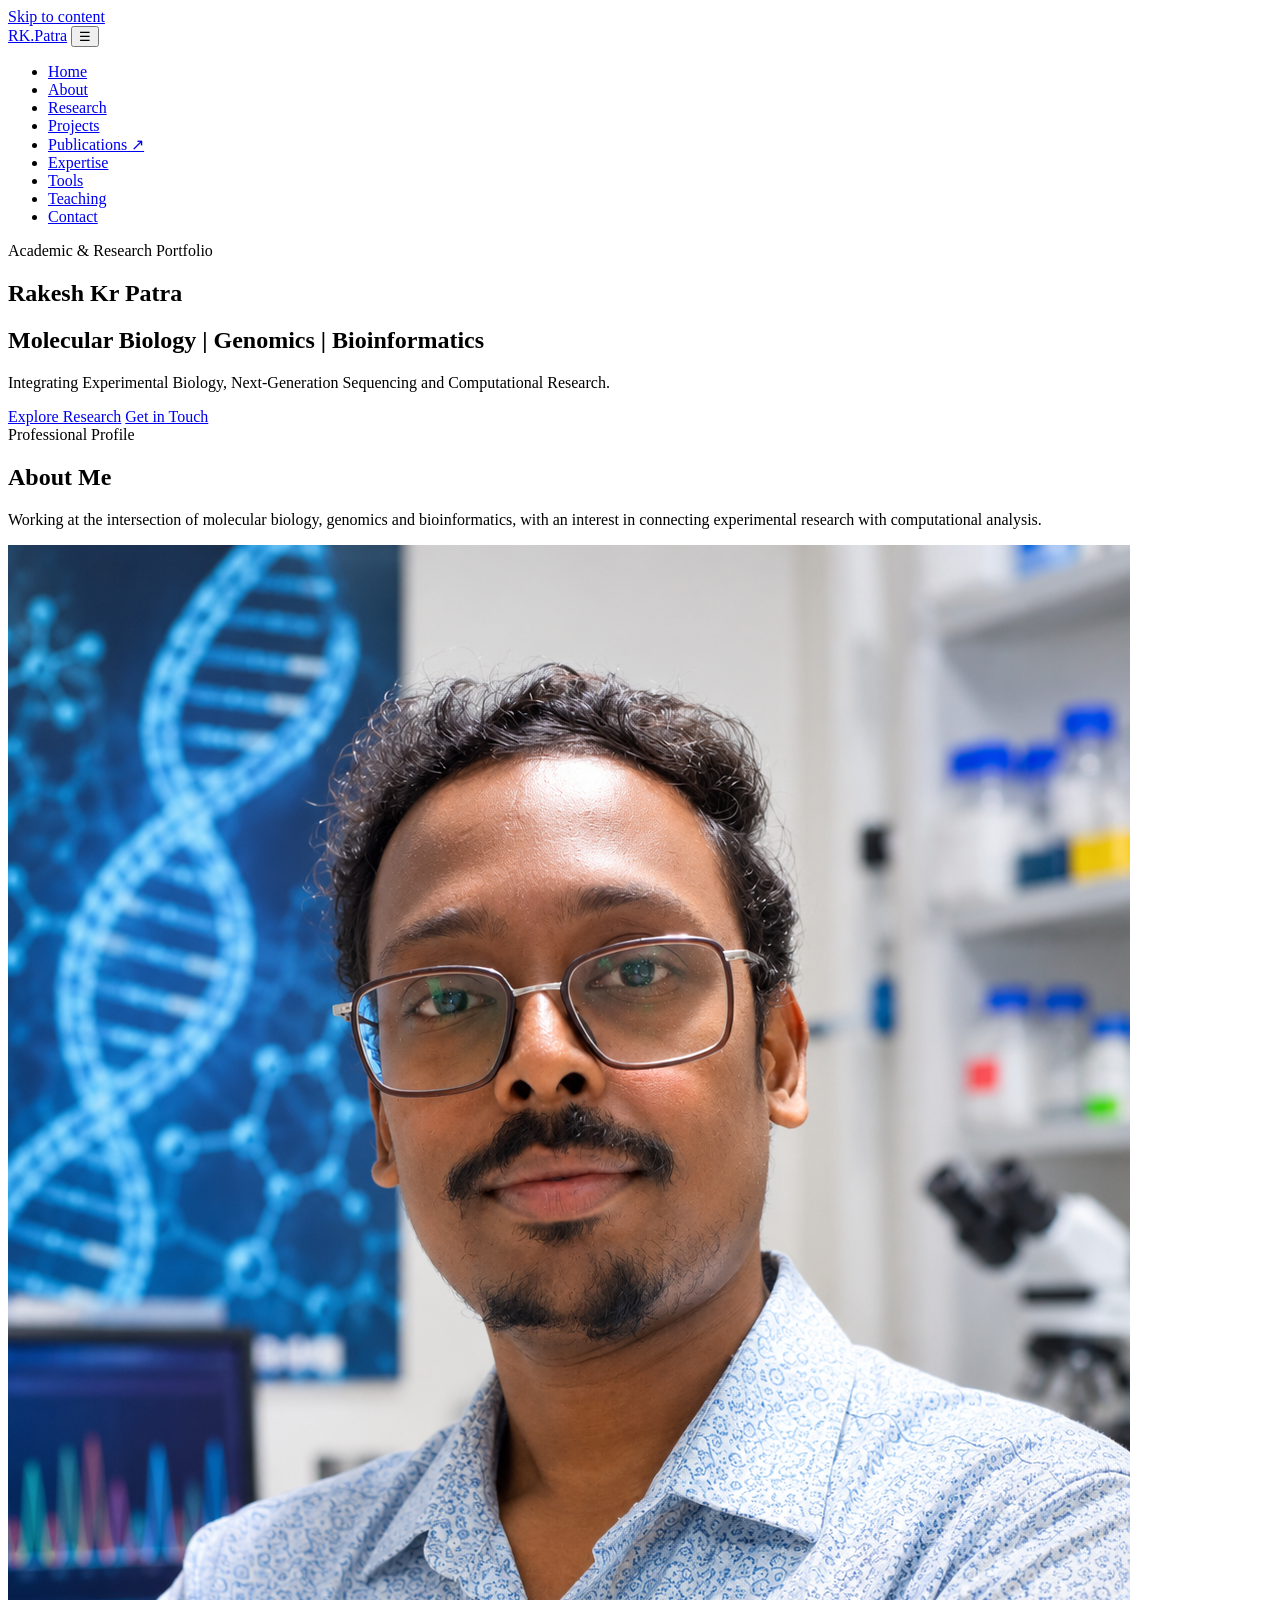
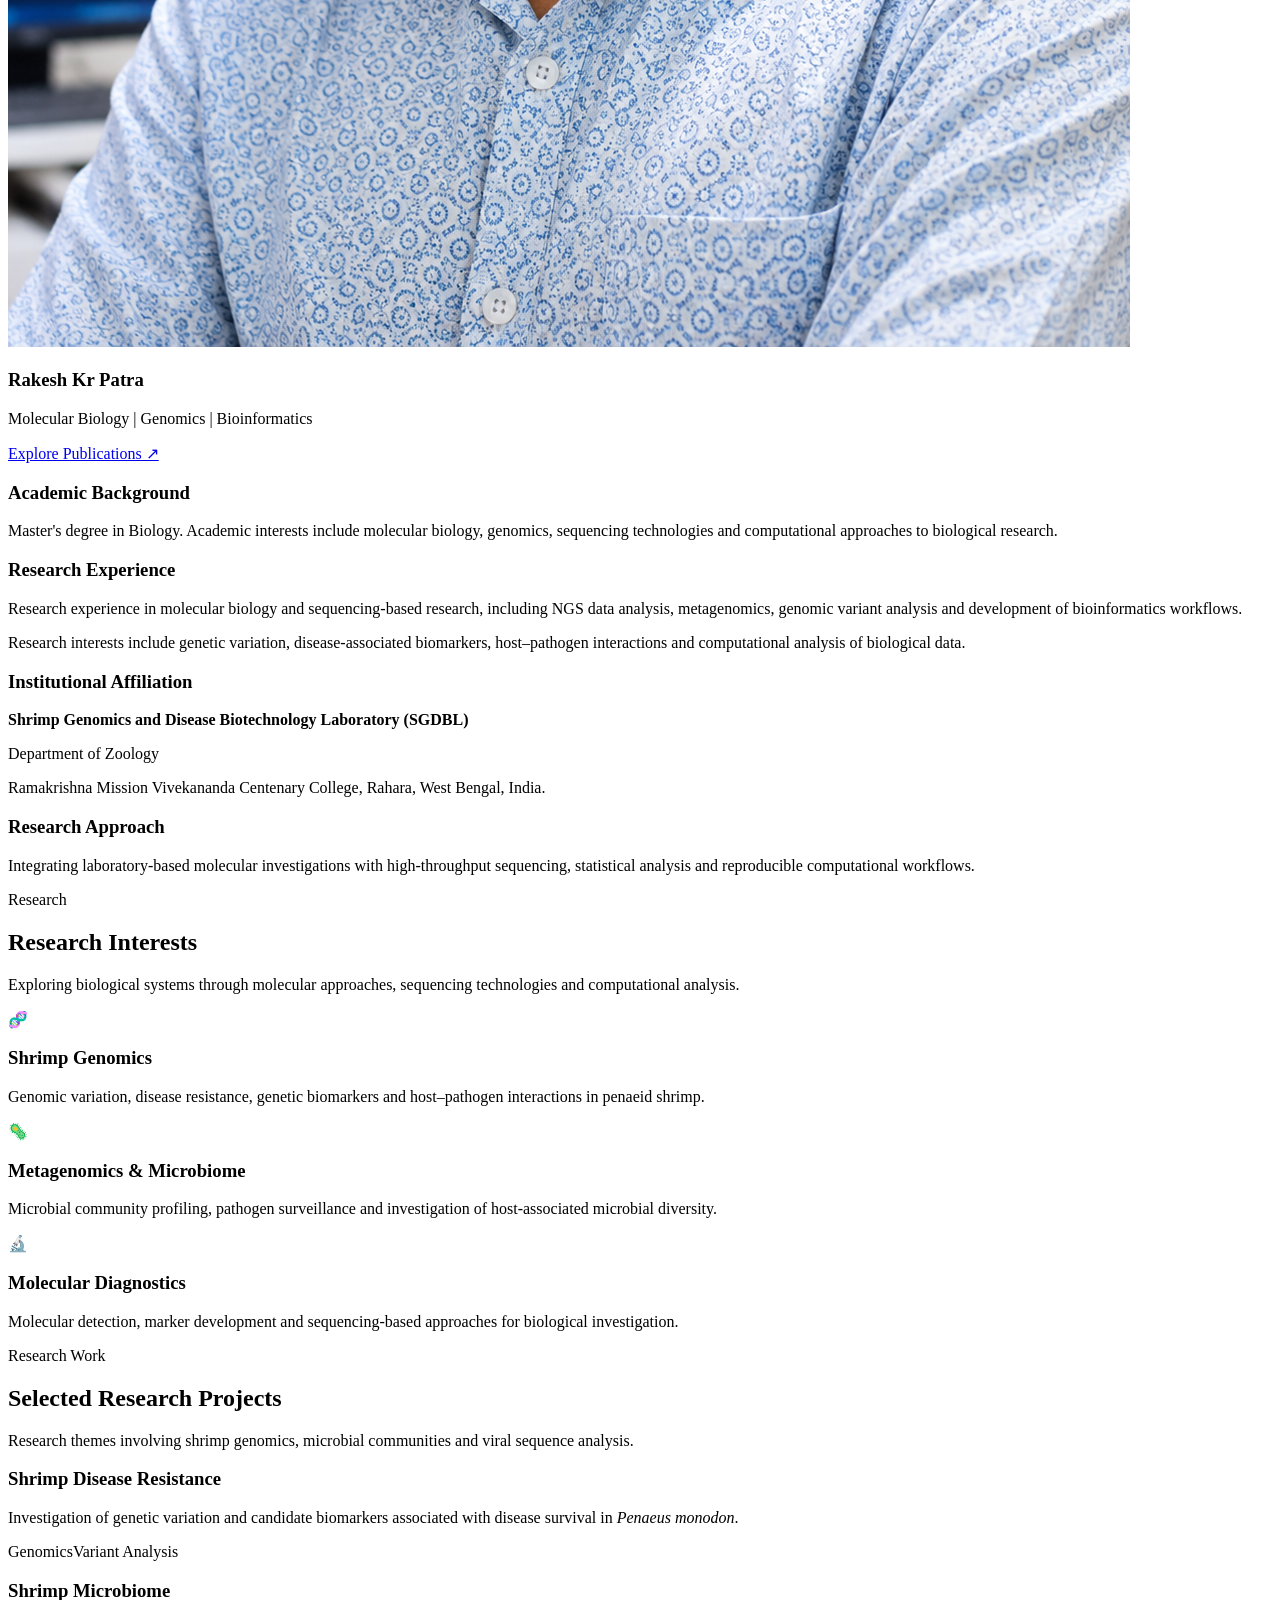
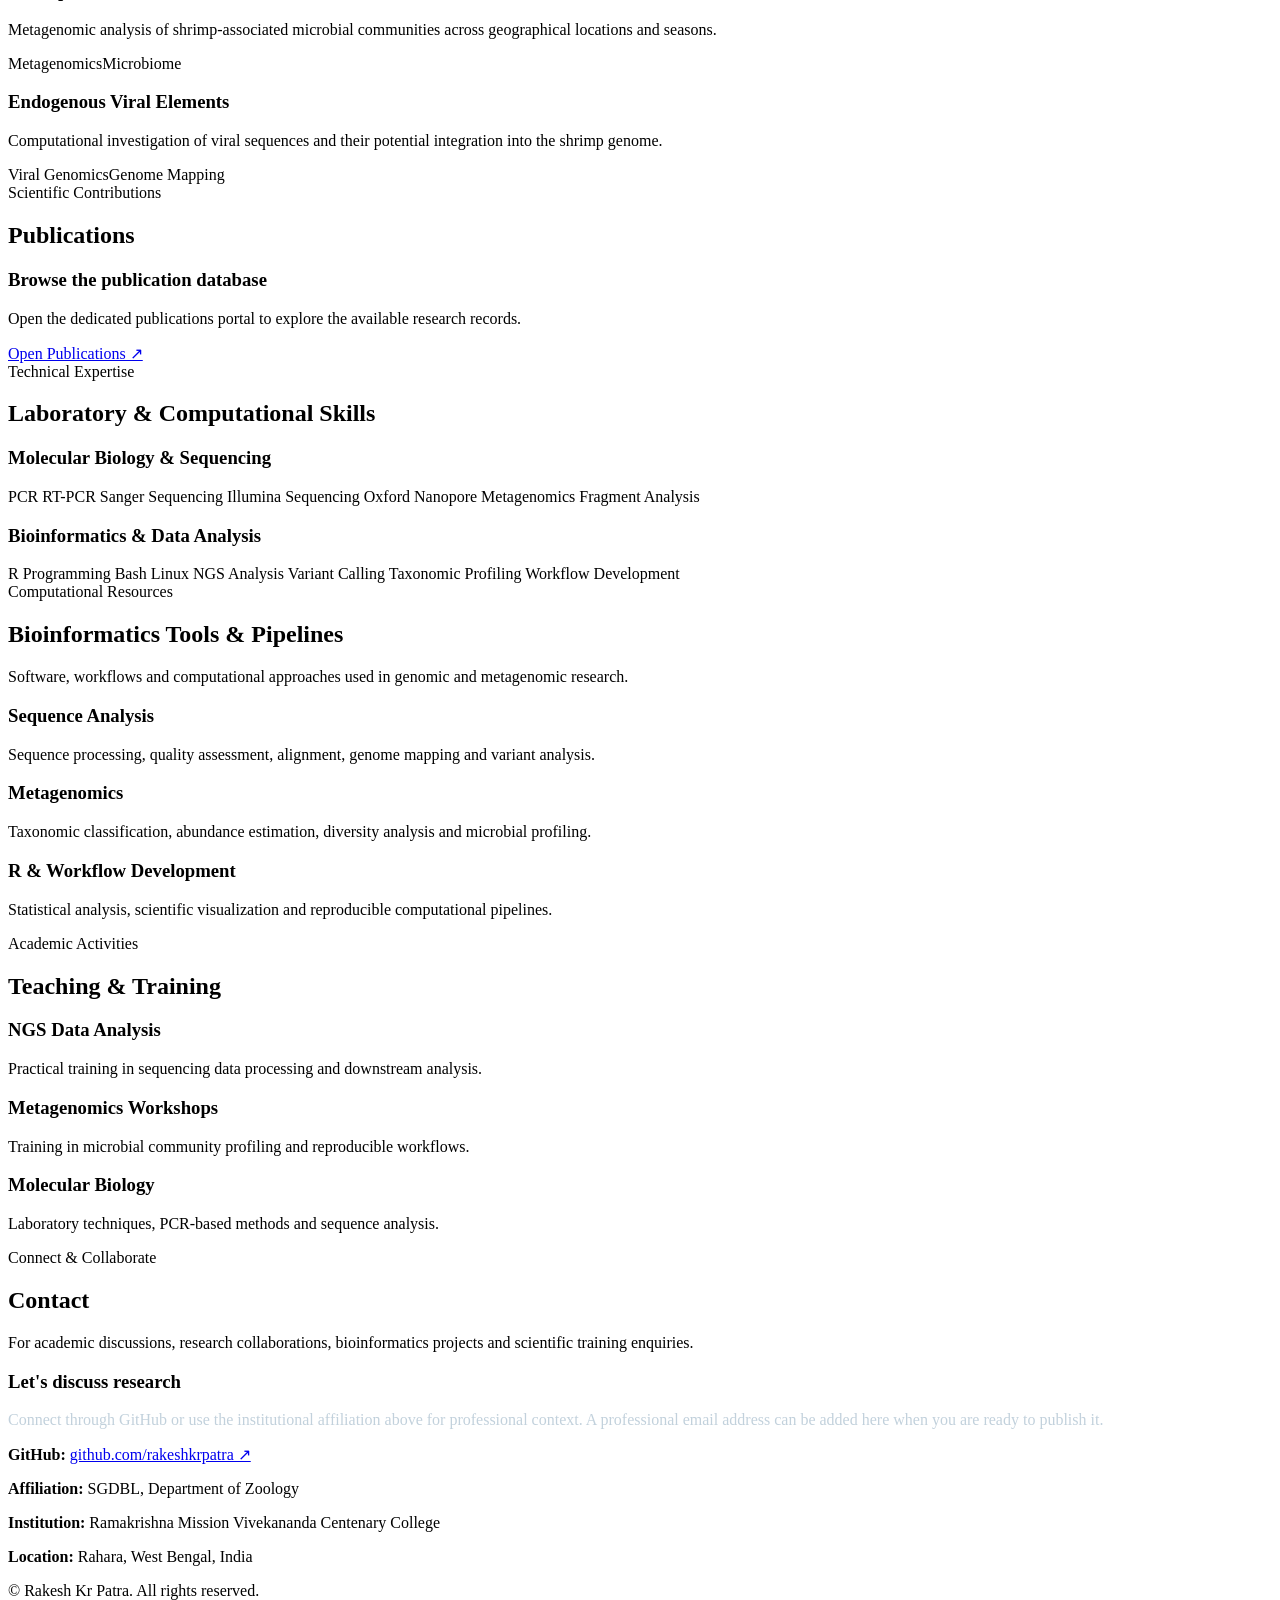
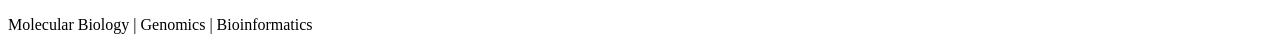
==== commit e42fea13: "Update index.html" ====
--- a/index.html
+++ b/index.html
@@ -7,484 +7,8 @@
   <meta name="theme-color" content="#071a2e">
   <title>Rakesh Kr Patra | Molecular Biology, Genomics &amp; Bioinformatics</title>
 
-  <style>
-    :root {
-      --navy: #071a2e;
-      --navy-light: #102b45;
-      --cyan: #16c4d9;
-      --cyan-dark: #078da5;
-      --text: #263747;
-      --muted: #687b8c;
-      --light: #f3f8fb;
-      --white: #ffffff;
-      --border: #e1ebf0;
-      --shadow: 0 12px 30px rgba(7, 26, 46, .09);
-      --content-width: 1120px;
-    }
-
-    *, *::before, *::after { box-sizing: border-box; }
-    html {
-      scroll-behavior: smooth;
-      scroll-padding-top: 88px;
-    }
-    body {
-      margin: 0;
-      font-family: Arial, Helvetica, sans-serif;
-      color: var(--text);
-      line-height: 1.7;
-      background: var(--white);
-    }
-    img { display: block; max-width: 100%; }
-    a { color: inherit; text-decoration: none; }
-    button { font: inherit; }
-    .container {
-      width: min(var(--content-width), calc(100% - 48px));
-      margin-inline: auto;
-    }
-    .skip-link {
-      position: absolute;
-      left: 12px;
-      top: -60px;
-      z-index: 200;
-      padding: 10px 14px;
-      background: var(--white);
-      color: var(--navy);
-      border-radius: 4px;
-    }
-    .skip-link:focus { top: 12px; }
-
-    /* Header and navigation */
-    .site-header {
-      position: sticky;
-      top: 0;
-      z-index: 100;
-      background: rgba(7, 26, 46, .98);
-      box-shadow: 0 3px 14px rgba(0, 0, 0, .12);
-    }
-    .nav-wrap {
-      width: min(1200px, calc(100% - 48px));
-      min-height: 68px;
-      margin-inline: auto;
-      display: flex;
-      align-items: center;
-      justify-content: space-between;
-      gap: 24px;
-    }
-    .logo {
-      flex: 0 0 auto;
-      color: var(--white);
-      font-size: 21px;
-      font-weight: 700;
-      letter-spacing: .4px;
-    }
-    .logo span { color: var(--cyan); }
-    .nav-links {
-      display: flex;
-      align-items: center;
-      gap: clamp(12px, 1.7vw, 23px);
-      margin: 0;
-      padding: 0;
-      list-style: none;
-    }
-    .nav-links a {
-      display: inline-block;
-      padding: 8px 0;
-      color: #e1edf5;
-      font-size: 13px;
-      transition: color .2s ease;
-    }
-    .nav-links a:hover,
-    .nav-links a:focus-visible { color: var(--cyan); }
-    .menu-toggle {
-      display: none;
-      min-width: 42px;
-      min-height: 42px;
-      padding: 6px 10px;
-      color: var(--white);
-      background: transparent;
-      border: 1px solid rgba(255,255,255,.35);
-      border-radius: 5px;
-      cursor: pointer;
-    }
-
-    /* Hero */
-    .hero {
-      min-height: 610px;
-      display: flex;
-      align-items: center;
-      color: var(--white);
-      background-color: var(--navy);
-      background-image:
-        linear-gradient(90deg, rgba(4,18,34,.94) 0%, rgba(4,18,34,.78) 55%, rgba(4,18,34,.58) 100%),
-        url("assets/images/hero.png");
-      background-position: center;
-      background-size: cover;
-      background-repeat: no-repeat;
-    }
-    .hero-content {
-      width: min(1200px, calc(100% - 48px));
-      margin-inline: auto;
-      padding-block: 96px;
-    }
-    .eyebrow,
-    .section-label {
-      color: var(--cyan-dark);
-      font-size: 12px;
-      font-weight: 700;
-      text-transform: uppercase;
-      letter-spacing: 2.4px;
-    }
-    .hero .eyebrow { color: var(--cyan); }
-    .hero h1 {
-      max-width: 760px;
-      margin: 17px 0;
-      font-size: clamp(42px, 6vw, 68px);
-      line-height: 1.1;
-    }
-    .hero h2 {
-      margin: 0 0 15px;
-      color: #b9d9e8;
-      font-size: clamp(17px, 2vw, 23px);
-      font-weight: 400;
-    }
-    .hero p {
-      max-width: 650px;
-      margin: 0 0 28px;
-      color: #d0e0e9;
-      font-size: 16px;
-    }
-    .button {
-      display: inline-flex;
-      align-items: center;
-      justify-content: center;
-      gap: 8px;
-      min-height: 46px;
-      margin: 5px 8px 5px 0;
-      padding: 11px 22px;
-      border: 1px solid transparent;
-      border-radius: 5px;
-      background: var(--cyan);
-      color: var(--navy);
-      font-weight: 700;
-      cursor: pointer;
-      transition: transform .2s ease, box-shadow .2s ease, background .2s ease;
-    }
-    .button:hover {
-      transform: translateY(-2px);
-      box-shadow: 0 7px 20px rgba(0,0,0,.15);
-    }
-    .button-outline {
-      color: var(--white);
-      background: transparent;
-      border-color: #8eb8c8;
-    }
-    .button-outline:hover { background: rgba(255,255,255,.08); }
-    .button-dark {
-      color: var(--white);
-      background: var(--navy);
-    }
-
-    /* Shared section styles */
-    section { padding: 82px 0; }
-    .soft { background: var(--light); }
-    .dark {
-      background: var(--navy);
-      color: var(--white);
-    }
-    .section-title {
-      margin: 8px 0 16px;
-      color: var(--navy);
-      font-size: clamp(29px, 4vw, 39px);
-      line-height: 1.2;
-    }
-    .dark .section-title { color: var(--white); }
-    .section-intro {
-      max-width: 760px;
-      margin: 0 0 34px;
-      color: var(--muted);
-    }
-    .dark .section-intro { color: #bfd0dc; }
-  
-/* Profile */
-.profile-layout {
-  display: grid;
-  grid-template-columns: minmax(230px, 320px) minmax(0, 1fr);
-  gap: 46px;
-  align-items: start;
-  width: 100%;
-}
-
-.profile-card {
-  min-width: 0;
-  padding: 20px;
-  background: var(--light);
-  border: 1px solid var(--border);
-  border-radius: 12px;
-}
-
-.profile-photo,
-.profile-placeholder {
-  width: 100%;
-  aspect-ratio: 4 / 5;
-  border-radius: 8px;
-}
-
-.profile-photo {
-  display: block;
-  object-fit: cover;
-  border: 3px solid #e3f7fa;
-}
-
-.profile-placeholder {
-  display: grid;
-  place-items: center;
-  padding: 22px;
-  color: #d8eaf1;
-  text-align: center;
-  background: linear-gradient(145deg, #102b45, #176078);
-  border: 3px solid #e3f7fa;
-}
-
-.profile-placeholder[hidden] {
-  display: none !important;
-}
-
-.profile-placeholder span {
-  display: block;
-  font-size: 58px;
-  line-height: 1;
-}
-
-.profile-placeholder p {
-  margin: 12px 0 0;
-  color: #eaf7fb;
-  font-size: 13px;
-}
-
-.profile-name {
-  margin: 17px 0 3px;
-  color: var(--navy);
-  font-size: 22px;
-}
-
-.profile-role {
-  margin: 0;
-  color: var(--muted);
-  font-size: 14px;
-}
-
-.profile-details {
-  display: grid;
-  gap: 24px;
-  min-width: 0;
-}
-
-.profile-details h3 {
-  margin: 0 0 8px;
-  color: var(--navy);
-  font-size: 19px;
-}
-
-.profile-details p {
-  margin: 0;
-  color: var(--muted);
-}
-
-.profile-details p + p {
-  margin-top: 10px;
-}
-
-.affiliation-card {
-  padding: 23px;
-  background: #f0f9fb;
-  border-left: 4px solid var(--cyan);
-  border-radius: 7px;
-}
-
-.affiliation-card strong {
-  color: var(--navy);
-}
-
-.profile-publications {
-  margin-top: 4px;
-}
-
-/* Mobile and tablet layout */
-@media (max-width: 850px) {
-  .profile-layout {
-    grid-template-columns: minmax(0, 1fr);
-    gap: 30px;
-  }
-
-  .profile-card {
-    width: 100%;
-    max-width: 360px;
-  }
-}
-    /* Cards and tags */
-    .card-grid {
-      display: grid;
-      grid-template-columns: repeat(3, minmax(0, 1fr));
-      gap: 22px;
-    }
-    .card {
-      height: 100%;
-      padding: 25px;
-      background: var(--white);
-      border: 1px solid var(--border);
-      border-radius: 9px;
-      transition: transform .22s ease, box-shadow .22s ease;
-    }
-    .card:hover {
-      transform: translateY(-4px);
-      box-shadow: var(--shadow);
-    }
-    .card h3 {
-      margin: 0 0 10px;
-      color: var(--navy);
-      font-size: 19px;
-    }
-    .card p {
-      margin: 0;
-      color: var(--muted);
-      font-size: 14px;
-    }
-    .card-icon {
-      margin-bottom: 13px;
-      font-size: 28px;
-    }
-    .dark .card {
-      background: var(--navy-light);
-      border-color: #29445d;
-    }
-    .dark .card h3 { color: var(--white); }
-    .dark .card p { color: #c2d1dc; }
-    .tag {
-      display: inline-block;
-      margin: 12px 4px 0 0;
-      padding: 4px 9px;
-      color: #087f91;
-      background: #e3f7fa;
-      border-radius: 20px;
-      font-size: 11px;
-    }
-
-    /* Expertise */
-    .expertise-grid {
-      display: grid;
-      grid-template-columns: repeat(2, minmax(0, 1fr));
-      gap: 36px;
-    }
-    .expertise-group h3 {
-      margin: 0 0 14px;
-      color: var(--navy);
-    }
-    .skill-list {
-      display: flex;
-      flex-wrap: wrap;
-      gap: 10px;
-    }
-    .skill-list span {
-      padding: 8px 13px;
-      background: var(--white);
-      border: 1px solid #cbdde6;
-      border-radius: 5px;
-      font-size: 13px;
-    }
-
-    /* Publications callout */
-    .publication-callout {
-      display: flex;
-      align-items: center;
-      justify-content: space-between;
-      gap: 24px;
-      padding: 30px;
-      background: var(--white);
-      border: 1px solid var(--border);
-      border-radius: 10px;
-    }
-    .publication-callout h3 {
-      margin: 0 0 7px;
-      color: var(--navy);
-    }
-    .publication-callout p {
-      margin: 0;
-      color: var(--muted);
-    }
-
-    /* Contact and footer */
-    .contact-grid {
-      display: grid;
-      grid-template-columns: 1fr 1fr;
-      gap: 35px;
-      align-items: start;
-    }
-    .contact-box {
-      padding: 27px;
-      background: var(--navy-light);
-      border: 1px solid #29445d;
-      border-radius: 9px;
-    }
-    .contact-box p {
-      margin: 8px 0;
-      color: #d1e1eb;
-      overflow-wrap: anywhere;
-    }
-    .contact-box a { color: var(--cyan); }
-    footer {
-      padding: 24px;
-      color: #a9bdca;
-      background: #04111f;
-      text-align: center;
-      font-size: 13px;
-    }
-    footer p { margin: 4px 0; }
-
-    :focus-visible {
-      outline: 3px solid var(--cyan);
-      outline-offset: 3px;
-    }
-
-    @media (max-width: 900px) {
-      .menu-toggle { display: inline-flex; align-items: center; justify-content: center; }
-      .nav-links {
-        position: absolute;
-        top: 68px;
-        left: 0;
-        right: 0;
-        display: none;
-        align-items: stretch;
-        gap: 2px;
-        padding: 12px 24px 18px;
-        background: var(--navy);
-        border-top: 1px solid rgba(255,255,255,.12);
-      }
-      .nav-links.open { display: flex; flex-direction: column; }
-      .nav-links a { display: block; padding: 9px 0; font-size: 14px; }
-      .profile-layout { grid-template-columns: minmax(210px, 280px) minmax(0, 1fr); gap: 30px; }
-      .card-grid { grid-template-columns: repeat(2, minmax(0, 1fr)); }
-    }
-    @media (max-width: 680px) {
-      section { padding: 64px 0; }
-      .container, .nav-wrap, .hero-content { width: min(100% - 36px, var(--content-width)); }
-      .hero { min-height: 560px; background-position: 62% center; }
-      .hero-content { padding-block: 76px; }
-      .profile-layout,
-      .expertise-grid,
-      .contact-grid { grid-template-columns: 1fr; }
-      .profile-card { max-width: 360px; }
-      .card-grid { grid-template-columns: 1fr; }
-      .publication-callout { align-items: flex-start; flex-direction: column; }
-    }
-    @media (prefers-reduced-motion: reduce) {
-      html { scroll-behavior: auto; }
-      *, *::before, *::after {
-        scroll-behavior: auto !important;
-        transition-duration: .01ms !important;
-        animation-duration: .01ms !important;
-      }
-    }
-  </style>
+  <link rel="stylesheet" href="css/style.css">
+
 </head>
 
 <body>
@@ -800,42 +324,6 @@
     <p>Molecular Biology | Genomics | Bioinformatics</p>
   </footer>
 
-  <script>
-    "use strict";
-
-    const menuToggle = document.getElementById("menuToggle");
-    const navLinks = document.getElementById("navLinks");
-
-    function closeMenu() {
-      navLinks.classList.remove("open");
-      menuToggle.setAttribute("aria-expanded", "false");
-      menuToggle.setAttribute("aria-label", "Open navigation menu");
-    }
-
-    menuToggle.addEventListener("click", function () {
-      const isOpen = navLinks.classList.toggle("open");
-      menuToggle.setAttribute("aria-expanded", String(isOpen));
-      menuToggle.setAttribute(
-        "aria-label",
-        isOpen ? "Close navigation menu" : "Open navigation menu"
-      );
-    });
-
-    navLinks.querySelectorAll('a[href^="#"]').forEach(function (link) {
-      link.addEventListener("click", closeMenu);
-    });
-
-    document.addEventListener("click", function (event) {
-      if (!navLinks.contains(event.target) && !menuToggle.contains(event.target)) {
-        closeMenu();
-      }
-    });
-
-    window.addEventListener("resize", function () {
-      if (window.innerWidth > 900) closeMenu();
-    });
-
-    document.getElementById("year").textContent = new Date().getFullYear();
-  </script>
+  <script src="js/main.js"></script>
 </body>
 </html>
--- a/css/style.css
+++ b/css/style.css
@@ -0,0 +1 @@
+
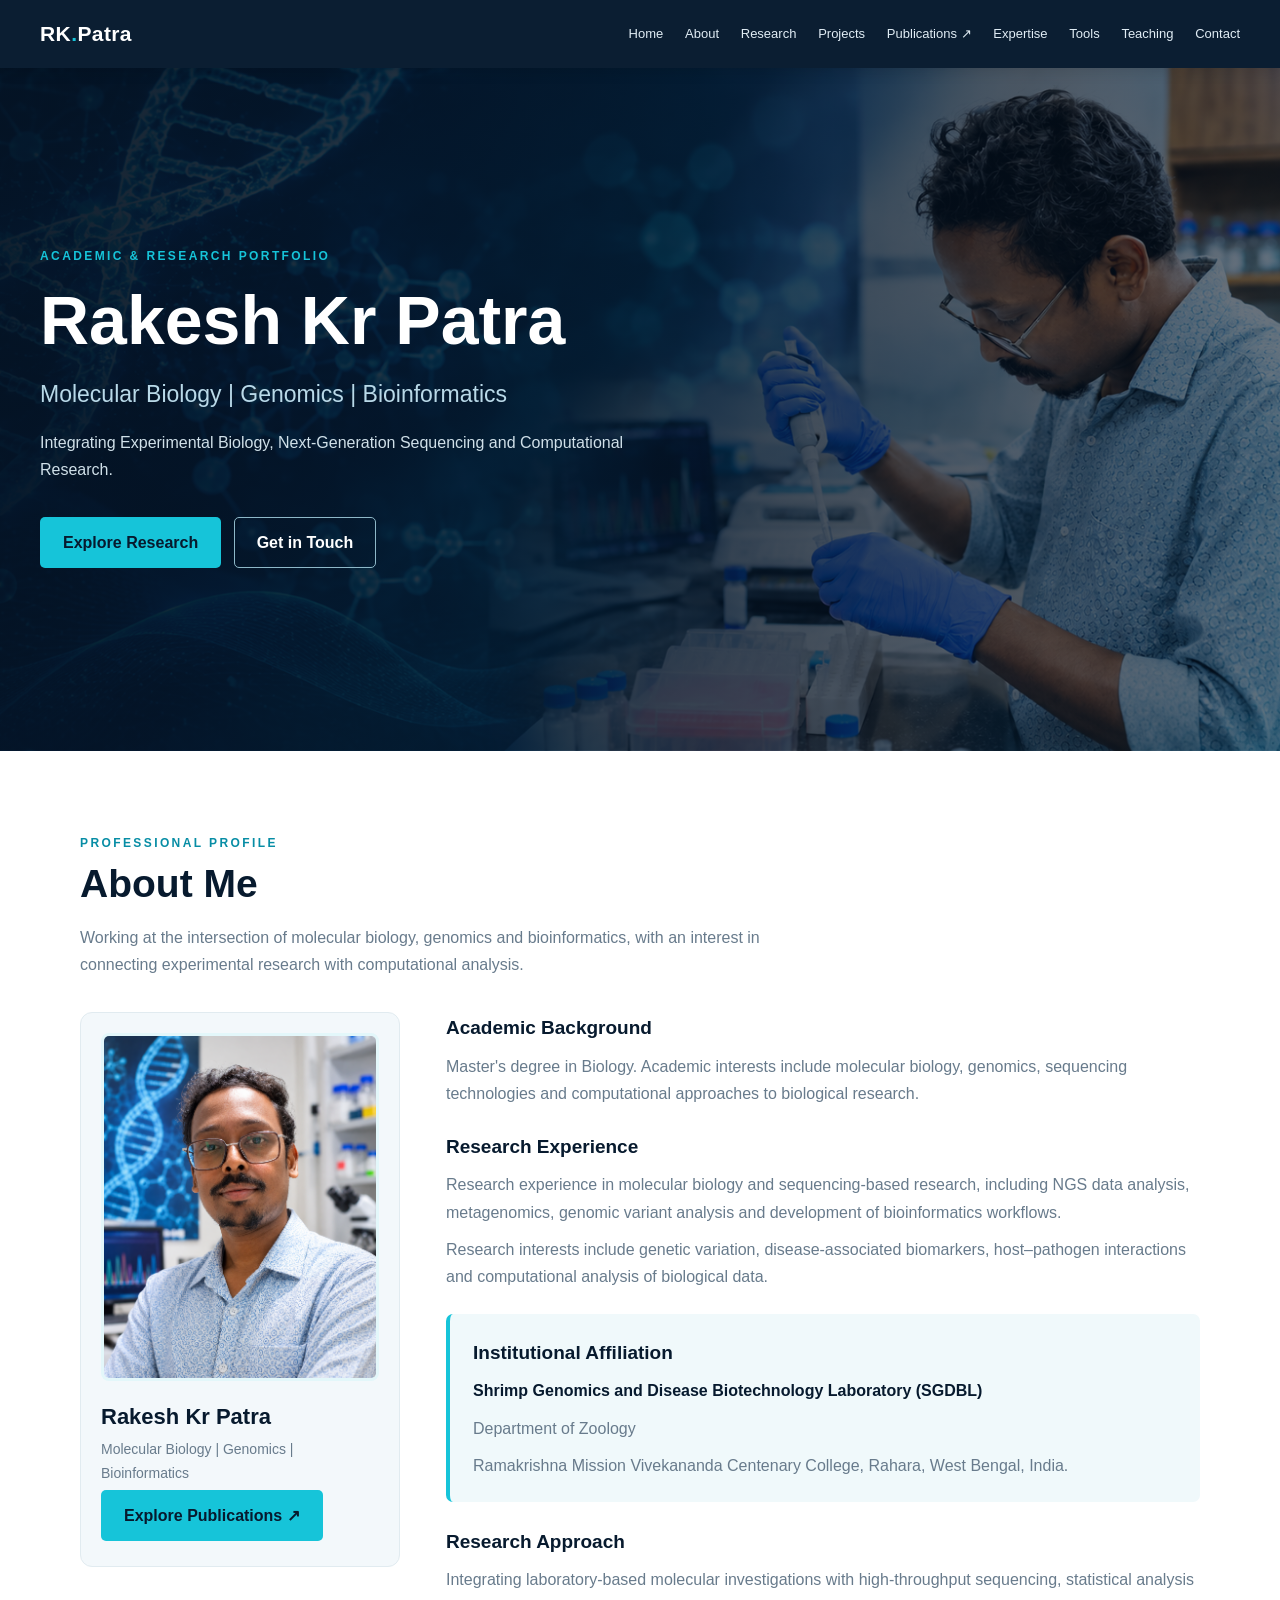
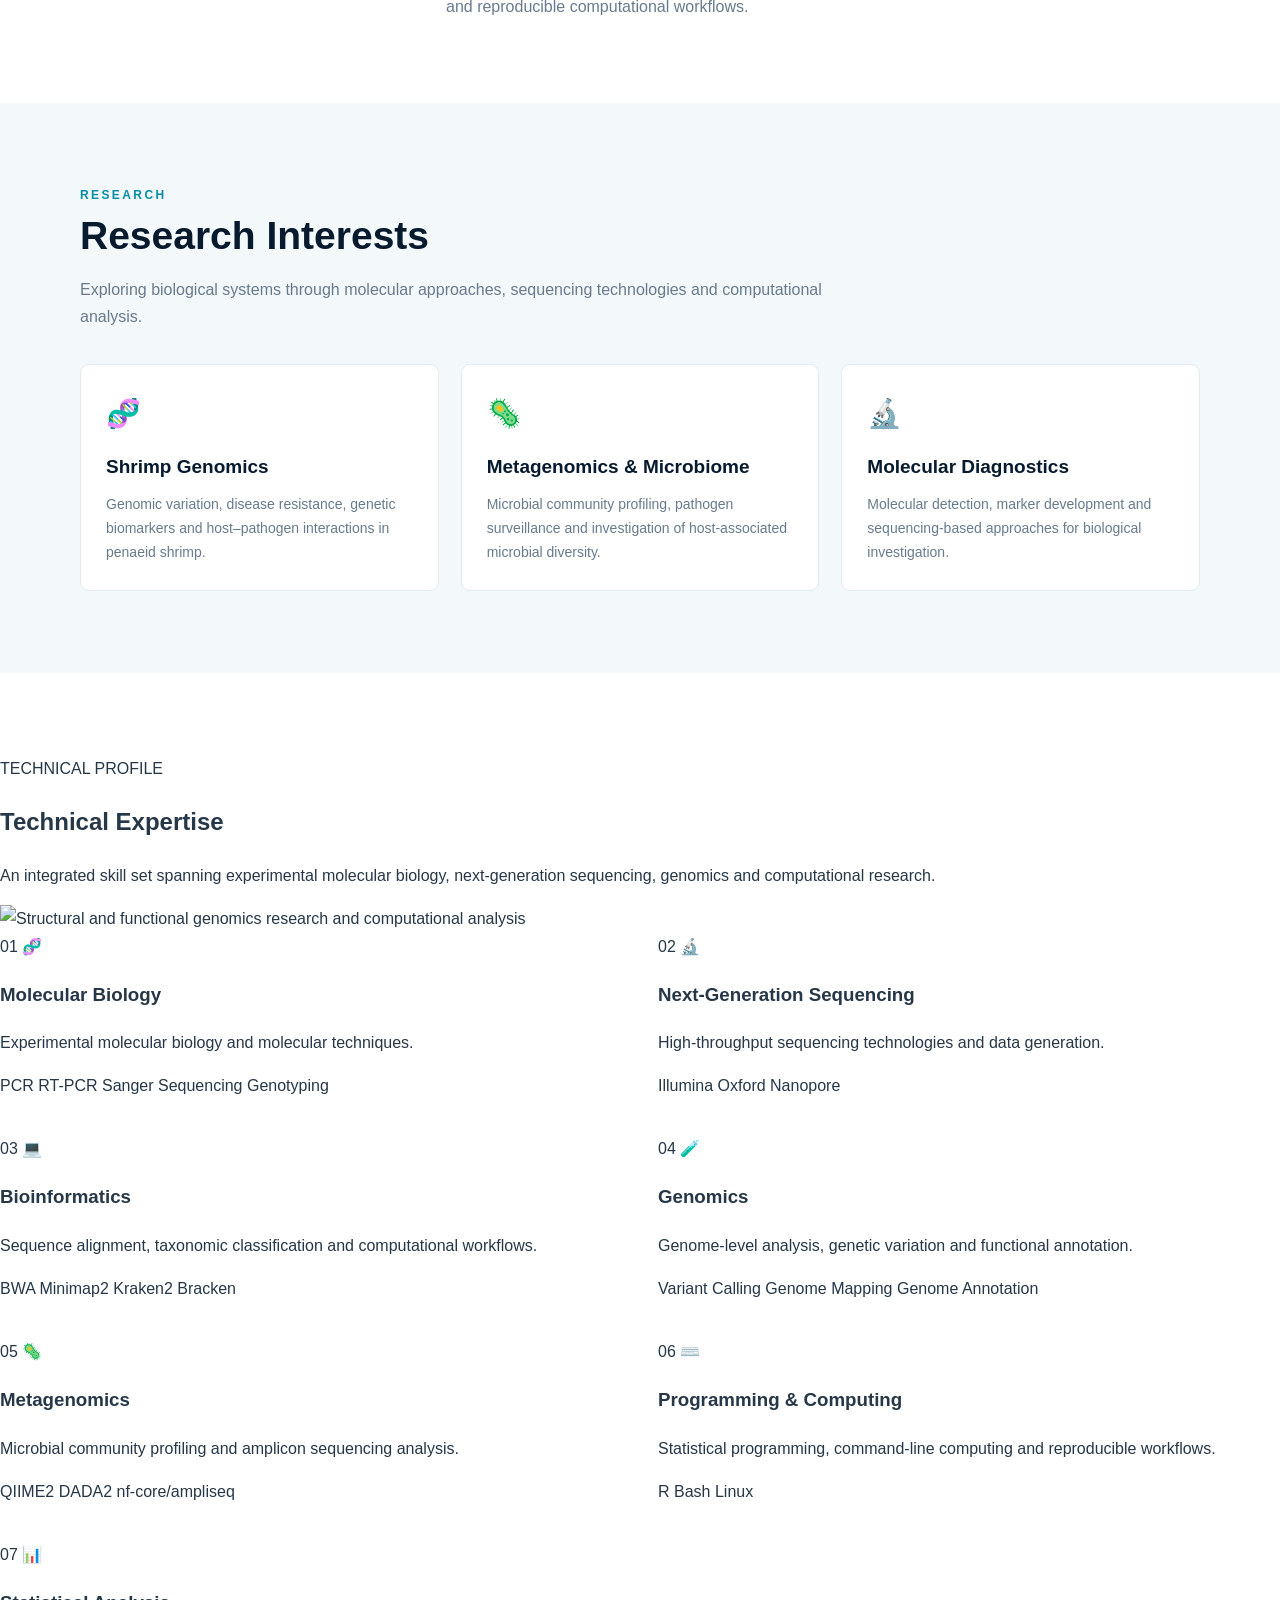
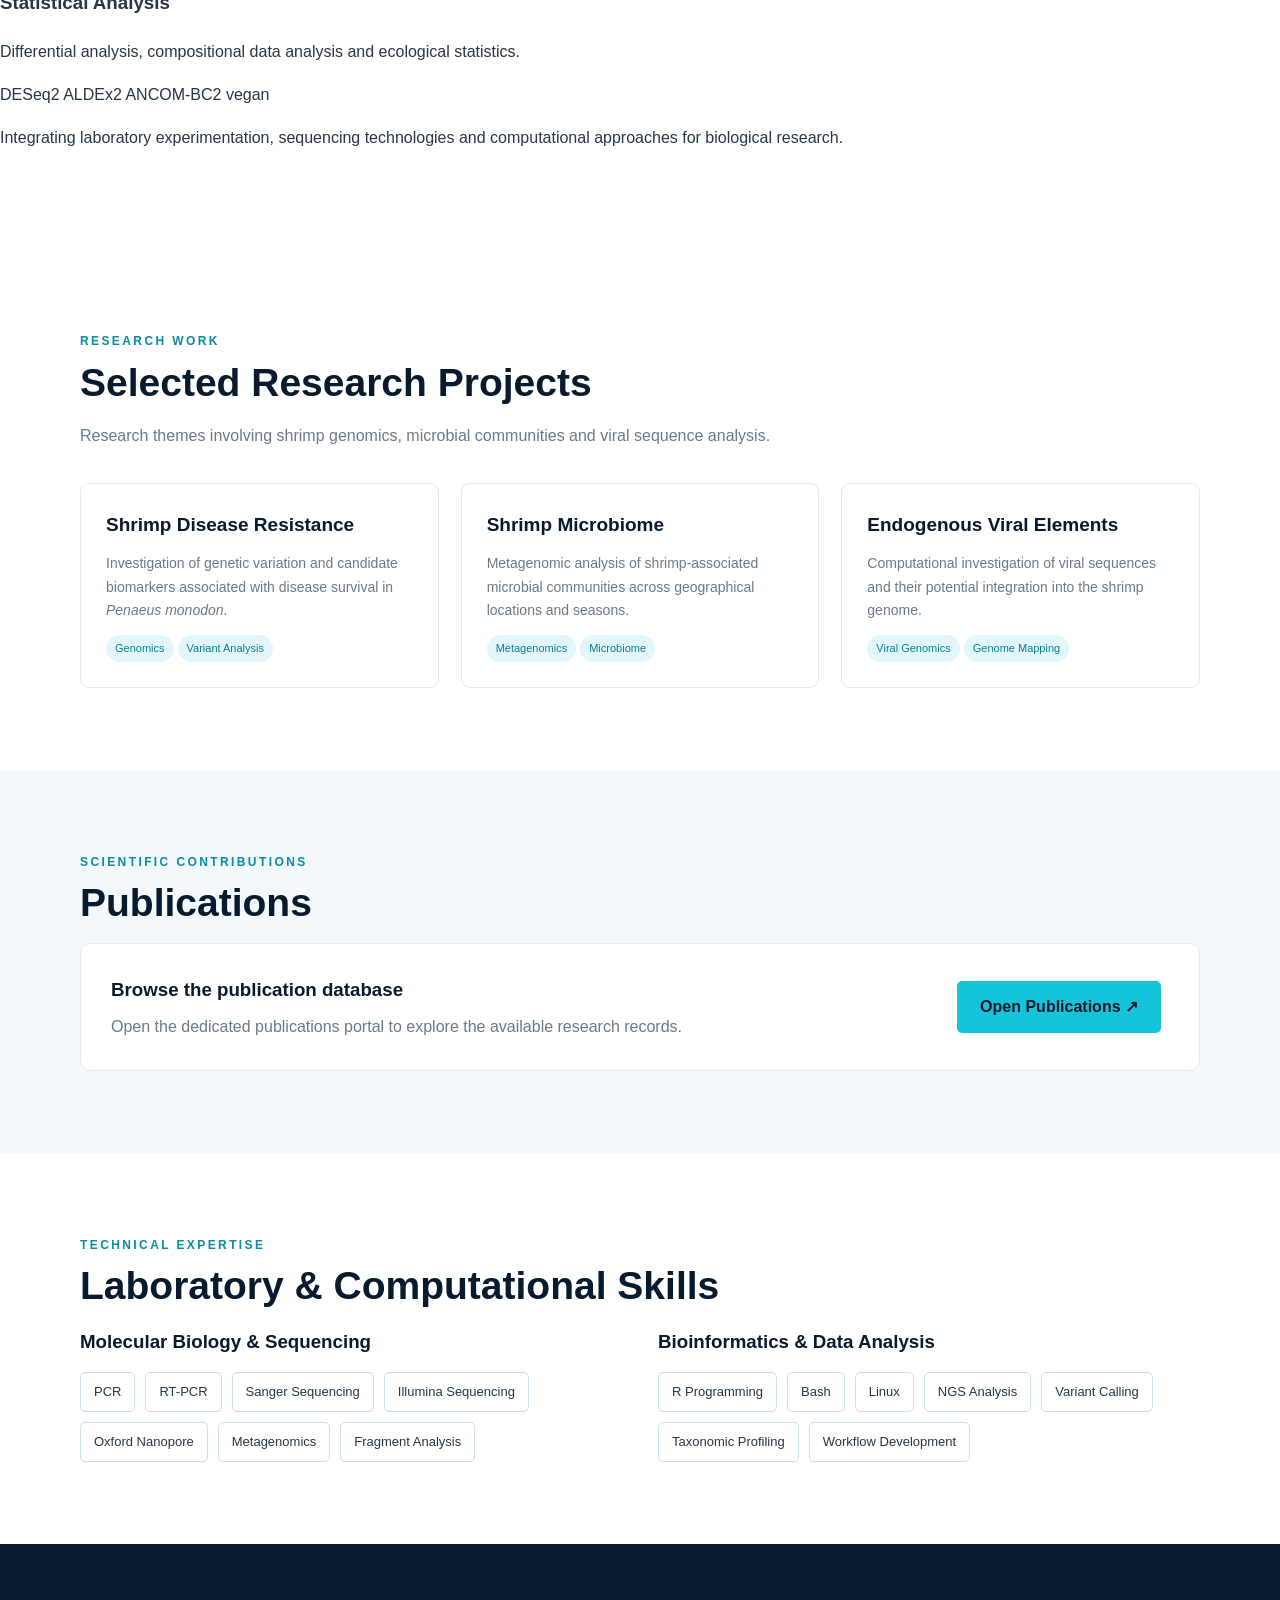
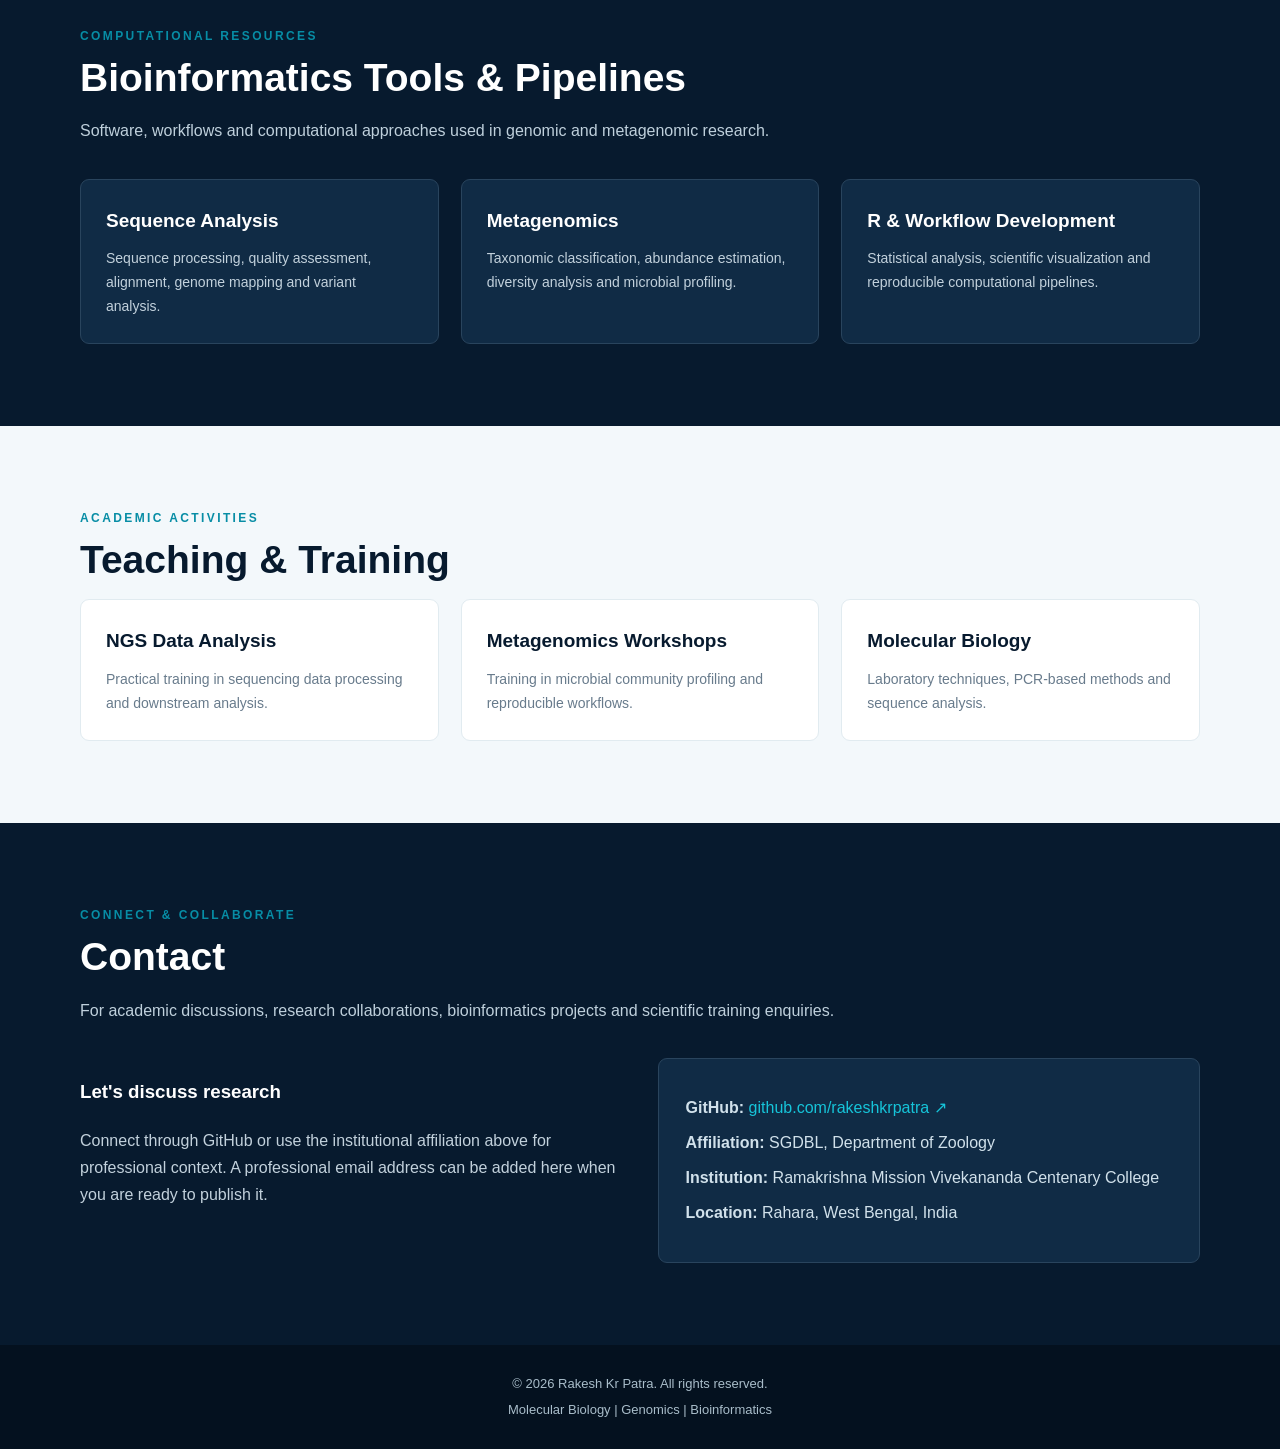
==== commit 8d318e57: "Update index.html" ====
--- a/index.html
+++ b/index.html
@@ -161,6 +161,162 @@
       </div>
     </section>
 
+    
+<!-- TECHNICAL EXPERTISE SECTION -->
+<section class="section expertise-section" id="expertise">
+
+  <div class="section-heading">
+    <span class="section-kicker">TECHNICAL PROFILE</span>
+    <h2>Technical Expertise</h2>
+    <p>
+      An integrated skill set spanning experimental molecular biology,
+      next-generation sequencing, genomics and computational research.
+    </p>
+  </div>
+
+  <!-- Expertise banner -->
+  <div class="expertise-banner">
+    <img
+      src="assets/images/expertise-banner.png"
+      alt="Structural and functional genomics research and computational analysis"
+    >
+  </div>
+
+  <!-- Expertise dashboard -->
+  <div class="expertise-grid">
+
+    <!-- 01 Molecular Biology -->
+    <article class="expertise-card">
+      <div class="expertise-card-top">
+        <span class="expertise-number">01</span>
+        <span class="expertise-icon">🧬</span>
+      </div>
+      <h3>Molecular Biology</h3>
+      <p class="expertise-description">
+        Experimental molecular biology and molecular techniques.
+      </p>
+      <div class="skill-tags">
+        <span>PCR</span>
+        <span>RT-PCR</span>
+        <span>Sanger Sequencing</span>
+        <span>Genotyping</span>
+      </div>
+    </article>
+
+    <!-- 02 NGS -->
+    <article class="expertise-card">
+      <div class="expertise-card-top">
+        <span class="expertise-number">02</span>
+        <span class="expertise-icon">🔬</span>
+      </div>
+      <h3>Next-Generation Sequencing</h3>
+      <p class="expertise-description">
+        High-throughput sequencing technologies and data generation.
+      </p>
+      <div class="skill-tags">
+        <span>Illumina</span>
+        <span>Oxford Nanopore</span>
+      </div>
+    </article>
+
+    <!-- 03 Bioinformatics -->
+    <article class="expertise-card">
+      <div class="expertise-card-top">
+        <span class="expertise-number">03</span>
+        <span class="expertise-icon">💻</span>
+      </div>
+      <h3>Bioinformatics</h3>
+      <p class="expertise-description">
+        Sequence alignment, taxonomic classification and computational workflows.
+      </p>
+      <div class="skill-tags">
+        <span>BWA</span>
+        <span>Minimap2</span>
+        <span>Kraken2</span>
+        <span>Bracken</span>
+      </div>
+    </article>
+
+    <!-- 04 Genomics -->
+    <article class="expertise-card">
+      <div class="expertise-card-top">
+        <span class="expertise-number">04</span>
+        <span class="expertise-icon">🧪</span>
+      </div>
+      <h3>Genomics</h3>
+      <p class="expertise-description">
+        Genome-level analysis, genetic variation and functional annotation.
+      </p>
+      <div class="skill-tags">
+        <span>Variant Calling</span>
+        <span>Genome Mapping</span>
+        <span>Genome Annotation</span>
+      </div>
+    </article>
+
+    <!-- 05 Metagenomics -->
+    <article class="expertise-card">
+      <div class="expertise-card-top">
+        <span class="expertise-number">05</span>
+        <span class="expertise-icon">🦠</span>
+      </div>
+      <h3>Metagenomics</h3>
+      <p class="expertise-description">
+        Microbial community profiling and amplicon sequencing analysis.
+      </p>
+      <div class="skill-tags">
+        <span>QIIME2</span>
+        <span>DADA2</span>
+        <span>nf-core/ampliseq</span>
+      </div>
+    </article>
+
+    <!-- 06 Programming -->
+    <article class="expertise-card">
+      <div class="expertise-card-top">
+        <span class="expertise-number">06</span>
+        <span class="expertise-icon">⌨️</span>
+      </div>
+      <h3>Programming & Computing</h3>
+      <p class="expertise-description">
+        Statistical programming, command-line computing and reproducible workflows.
+      </p>
+      <div class="skill-tags">
+        <span>R</span>
+        <span>Bash</span>
+        <span>Linux</span>
+      </div>
+    </article>
+
+    <!-- 07 Statistics -->
+    <article class="expertise-card">
+      <div class="expertise-card-top">
+        <span class="expertise-number">07</span>
+        <span class="expertise-icon">📊</span>
+      </div>
+      <h3>Statistical Analysis</h3>
+      <p class="expertise-description">
+        Differential analysis, compositional data analysis and ecological statistics.
+      </p>
+      <div class="skill-tags">
+        <span>DESeq2</span>
+        <span>ALDEx2</span>
+        <span>ANCOM-BC2</span>
+        <span>vegan</span>
+      </div>
+    </article>
+
+  </div>
+
+  <div class="expertise-footer">
+    <p>
+      Integrating laboratory experimentation, sequencing technologies
+      and computational approaches for biological research.
+    </p>
+  </div>
+
+</section>
+
     <!-- Research projects -->
     <section id="projects" aria-labelledby="projects-title">
       <div class="container">
--- a/css/style.css
+++ b/css/style.css
@@ -1 +1,481 @@
-
+:root {
+      --navy: #071a2e;
+      --navy-light: #102b45;
+      --cyan: #16c4d9;
+      --cyan-dark: #078da5;
+      --text: #263747;
+      --muted: #687b8c;
+      --light: #f3f8fb;
+      --white: #ffffff;
+      --border: #e1ebf0;
+      --shadow: 0 12px 30px rgba(7, 26, 46, .09);
+      --content-width: 1120px;
+    }
+
+    *, *::before, *::after { box-sizing: border-box; }
+    html {
+      scroll-behavior: smooth;
+      scroll-padding-top: 88px;
+    }
+    body {
+      margin: 0;
+      font-family: Arial, Helvetica, sans-serif;
+      color: var(--text);
+      line-height: 1.7;
+      background: var(--white);
+    }
+    img { display: block; max-width: 100%; }
+    a { color: inherit; text-decoration: none; }
+    button { font: inherit; }
+    .container {
+      width: min(var(--content-width), calc(100% - 48px));
+      margin-inline: auto;
+    }
+    .skip-link {
+      position: absolute;
+      left: 12px;
+      top: -60px;
+      z-index: 200;
+      padding: 10px 14px;
+      background: var(--white);
+      color: var(--navy);
+      border-radius: 4px;
+    }
+    .skip-link:focus { top: 12px; }
+
+    /* Header and navigation */
+    .site-header {
+      position: sticky;
+      top: 0;
+      z-index: 100;
+      background: rgba(7, 26, 46, .98);
+      box-shadow: 0 3px 14px rgba(0, 0, 0, .12);
+    }
+    .nav-wrap {
+      width: min(1200px, calc(100% - 48px));
+      min-height: 68px;
+      margin-inline: auto;
+      display: flex;
+      align-items: center;
+      justify-content: space-between;
+      gap: 24px;
+    }
+    .logo {
+      flex: 0 0 auto;
+      color: var(--white);
+      font-size: 21px;
+      font-weight: 700;
+      letter-spacing: .4px;
+    }
+    .logo span { color: var(--cyan); }
+    .nav-links {
+      display: flex;
+      align-items: center;
+      gap: clamp(12px, 1.7vw, 23px);
+      margin: 0;
+      padding: 0;
+      list-style: none;
+    }
+    .nav-links a {
+      display: inline-block;
+      padding: 8px 0;
+      color: #e1edf5;
+      font-size: 13px;
+      transition: color .2s ease;
+    }
+    .nav-links a:hover,
+    .nav-links a:focus-visible { color: var(--cyan); }
+    .menu-toggle {
+      display: none;
+      min-width: 42px;
+      min-height: 42px;
+      padding: 6px 10px;
+      color: var(--white);
+      background: transparent;
+      border: 1px solid rgba(255,255,255,.35);
+      border-radius: 5px;
+      cursor: pointer;
+    }
+
+    /* Hero */
+    .hero {
+      min-height: 610px;
+      display: flex;
+      align-items: center;
+      color: var(--white);
+      background-color: var(--navy);
+      background-image:
+        linear-gradient(90deg, rgba(4,18,34,.94) 0%, rgba(4,18,34,.78) 55%, rgba(4,18,34,.58) 100%),
+        url("../assets/images/hero.png");
+      background-position: center;
+      background-size: cover;
+      background-repeat: no-repeat;
+    }
+    .hero-content {
+      width: min(1200px, calc(100% - 48px));
+      margin-inline: auto;
+      padding-block: 96px;
+    }
+    .eyebrow,
+    .section-label {
+      color: var(--cyan-dark);
+      font-size: 12px;
+      font-weight: 700;
+      text-transform: uppercase;
+      letter-spacing: 2.4px;
+    }
+    .hero .eyebrow { color: var(--cyan); }
+    .hero h1 {
+      max-width: 760px;
+      margin: 17px 0;
+      font-size: clamp(42px, 6vw, 68px);
+      line-height: 1.1;
+    }
+    .hero h2 {
+      margin: 0 0 15px;
+      color: #b9d9e8;
+      font-size: clamp(17px, 2vw, 23px);
+      font-weight: 400;
+    }
+    .hero p {
+      max-width: 650px;
+      margin: 0 0 28px;
+      color: #d0e0e9;
+      font-size: 16px;
+    }
+    .button {
+      display: inline-flex;
+      align-items: center;
+      justify-content: center;
+      gap: 8px;
+      min-height: 46px;
+      margin: 5px 8px 5px 0;
+      padding: 11px 22px;
+      border: 1px solid transparent;
+      border-radius: 5px;
+      background: var(--cyan);
+      color: var(--navy);
+      font-weight: 700;
+      cursor: pointer;
+      transition: transform .2s ease, box-shadow .2s ease, background .2s ease;
+    }
+    .button:hover {
+      transform: translateY(-2px);
+      box-shadow: 0 7px 20px rgba(0,0,0,.15);
+    }
+    .button-outline {
+      color: var(--white);
+      background: transparent;
+      border-color: #8eb8c8;
+    }
+    .button-outline:hover { background: rgba(255,255,255,.08); }
+    .button-dark {
+      color: var(--white);
+      background: var(--navy);
+    }
+
+    /* Shared section styles */
+    section { padding: 82px 0; }
+    .soft { background: var(--light); }
+    .dark {
+      background: var(--navy);
+      color: var(--white);
+    }
+    .section-title {
+      margin: 8px 0 16px;
+      color: var(--navy);
+      font-size: clamp(29px, 4vw, 39px);
+      line-height: 1.2;
+    }
+    .dark .section-title { color: var(--white); }
+    .section-intro {
+      max-width: 760px;
+      margin: 0 0 34px;
+      color: var(--muted);
+    }
+    .dark .section-intro { color: #bfd0dc; }
+  
+    /* Profile */
+    .profile-layout {
+      display: grid;
+      grid-template-columns: minmax(230px, 320px) minmax(0, 1fr);
+      gap: 46px;
+      align-items: start;
+      width: 100%;
+    }
+    
+    .profile-card {
+      box-sizing: border-box;
+      min-width: 0;
+      padding: 20px;
+      background: var(--light);
+      border: 1px solid var(--border);
+      border-radius: 12px;
+    }
+    
+    .profile-photo,
+    .profile-placeholder {
+      width: 100%;
+      aspect-ratio: 4 / 5;
+      border-radius: 8px;
+    }
+    
+    .profile-photo {
+      display: block;
+      width: 100%;
+      height: auto;
+      aspect-ratio: 4 / 5;
+      object-fit: cover;
+      border: 3px solid #e3f7fa;
+      border-radius: 8px;
+    }
+    
+    .profile-placeholder {
+      display: grid;
+      place-items: center;
+      padding: 22px;
+      color: #d8eaf1;
+      text-align: center;
+      background: linear-gradient(145deg, #102b45, #176078);
+      border: 3px solid #e3f7fa;
+    }
+    
+    .profile-placeholder[hidden] {
+      display: none !important;
+    }
+    
+    .profile-placeholder span {
+      display: block;
+      font-size: 58px;
+      line-height: 1;
+    }
+    
+    .profile-placeholder p {
+      margin: 12px 0 0;
+      color: #eaf7fb;
+      font-size: 13px;
+    }
+    
+    .profile-name {
+      margin: 17px 0 3px;
+      color: var(--navy);
+      font-size: 22px;
+    }
+    
+    .profile-role {
+      margin: 0;
+      color: var(--muted);
+      font-size: 14px;
+    }
+    
+    .profile-details {
+      display: grid;
+      gap: 24px;
+      min-width: 0;
+    }
+    
+    .profile-details h3 {
+      margin: 0 0 8px;
+      color: var(--navy);
+      font-size: 19px;
+    }
+    
+    .profile-details p {
+      margin: 0;
+      color: var(--muted);
+    }
+    
+    .profile-details p + p {
+      margin-top: 10px;
+    }
+    
+    .affiliation-card {
+      padding: 23px;
+      background: #f0f9fb;
+      border-left: 4px solid var(--cyan);
+      border-radius: 7px;
+    }
+    
+    .affiliation-card strong {
+      color: var(--navy);
+    }
+    
+    .profile-publications {
+      margin-top: 4px;
+    }
+    
+    /* Mobile and tablet layout */
+    @media (max-width: 850px) {
+      .profile-layout {
+        grid-template-columns: minmax(0, 1fr);
+        gap: 30px;
+      }
+    
+      .profile-card {
+        width: 100%;
+        max-width: 360px;
+      }
+    }
+    /* Cards and tags */
+    .card-grid {
+      display: grid;
+      grid-template-columns: repeat(3, minmax(0, 1fr));
+      gap: 22px;
+    }
+    .card {
+      height: 100%;
+      padding: 25px;
+      background: var(--white);
+      border: 1px solid var(--border);
+      border-radius: 9px;
+      transition: transform .22s ease, box-shadow .22s ease;
+    }
+    .card:hover {
+      transform: translateY(-4px);
+      box-shadow: var(--shadow);
+    }
+    .card h3 {
+      margin: 0 0 10px;
+      color: var(--navy);
+      font-size: 19px;
+    }
+    .card p {
+      margin: 0;
+      color: var(--muted);
+      font-size: 14px;
+    }
+    .card-icon {
+      margin-bottom: 13px;
+      font-size: 28px;
+    }
+    .dark .card {
+      background: var(--navy-light);
+      border-color: #29445d;
+    }
+    .dark .card h3 { color: var(--white); }
+    .dark .card p { color: #c2d1dc; }
+    .tag {
+      display: inline-block;
+      margin: 12px 4px 0 0;
+      padding: 4px 9px;
+      color: #087f91;
+      background: #e3f7fa;
+      border-radius: 20px;
+      font-size: 11px;
+    }
+
+    /* Expertise */
+    .expertise-grid {
+      display: grid;
+      grid-template-columns: repeat(2, minmax(0, 1fr));
+      gap: 36px;
+    }
+    .expertise-group h3 {
+      margin: 0 0 14px;
+      color: var(--navy);
+    }
+    .skill-list {
+      display: flex;
+      flex-wrap: wrap;
+      gap: 10px;
+    }
+    .skill-list span {
+      padding: 8px 13px;
+      background: var(--white);
+      border: 1px solid #cbdde6;
+      border-radius: 5px;
+      font-size: 13px;
+    }
+
+    /* Publications callout */
+    .publication-callout {
+      display: flex;
+      align-items: center;
+      justify-content: space-between;
+      gap: 24px;
+      padding: 30px;
+      background: var(--white);
+      border: 1px solid var(--border);
+      border-radius: 10px;
+    }
+    .publication-callout h3 {
+      margin: 0 0 7px;
+      color: var(--navy);
+    }
+    .publication-callout p {
+      margin: 0;
+      color: var(--muted);
+    }
+
+    /* Contact and footer */
+    .contact-grid {
+      display: grid;
+      grid-template-columns: 1fr 1fr;
+      gap: 35px;
+      align-items: start;
+    }
+    .contact-box {
+      padding: 27px;
+      background: var(--navy-light);
+      border: 1px solid #29445d;
+      border-radius: 9px;
+    }
+    .contact-box p {
+      margin: 8px 0;
+      color: #d1e1eb;
+      overflow-wrap: anywhere;
+    }
+    .contact-box a { color: var(--cyan); }
+    footer {
+      padding: 24px;
+      color: #a9bdca;
+      background: #04111f;
+      text-align: center;
+      font-size: 13px;
+    }
+    footer p { margin: 4px 0; }
+
+    :focus-visible {
+      outline: 3px solid var(--cyan);
+      outline-offset: 3px;
+    }
+
+    @media (max-width: 900px) {
+      .menu-toggle { display: inline-flex; align-items: center; justify-content: center; }
+      .nav-links {
+        position: absolute;
+        top: 68px;
+        left: 0;
+        right: 0;
+        display: none;
+        align-items: stretch;
+        gap: 2px;
+        padding: 12px 24px 18px;
+        background: var(--navy);
+        border-top: 1px solid rgba(255,255,255,.12);
+      }
+      .nav-links.open { display: flex; flex-direction: column; }
+      .nav-links a { display: block; padding: 9px 0; font-size: 14px; }
+      .profile-layout { grid-template-columns: minmax(210px, 280px) minmax(0, 1fr); gap: 30px; }
+      .card-grid { grid-template-columns: repeat(2, minmax(0, 1fr)); }
+    }
+    @media (max-width: 680px) {
+      section { padding: 64px 0; }
+      .container, .nav-wrap, .hero-content { width: min(100% - 36px, var(--content-width)); }
+      .hero { min-height: 560px; background-position: 62% center; }
+      .hero-content { padding-block: 76px; }
+      .profile-layout,
+      .expertise-grid,
+      .contact-grid { grid-template-columns: 1fr; }
+      .profile-card { max-width: 360px; }
+      .card-grid { grid-template-columns: 1fr; }
+      .publication-callout { align-items: flex-start; flex-direction: column; }
+    }
+    @media (prefers-reduced-motion: reduce) {
+      html { scroll-behavior: auto; }
+      *, *::before, *::after {
+        scroll-behavior: auto !important;
+        transition-duration: .01ms !important;
+        animation-duration: .01ms !important;
+      }
+    }
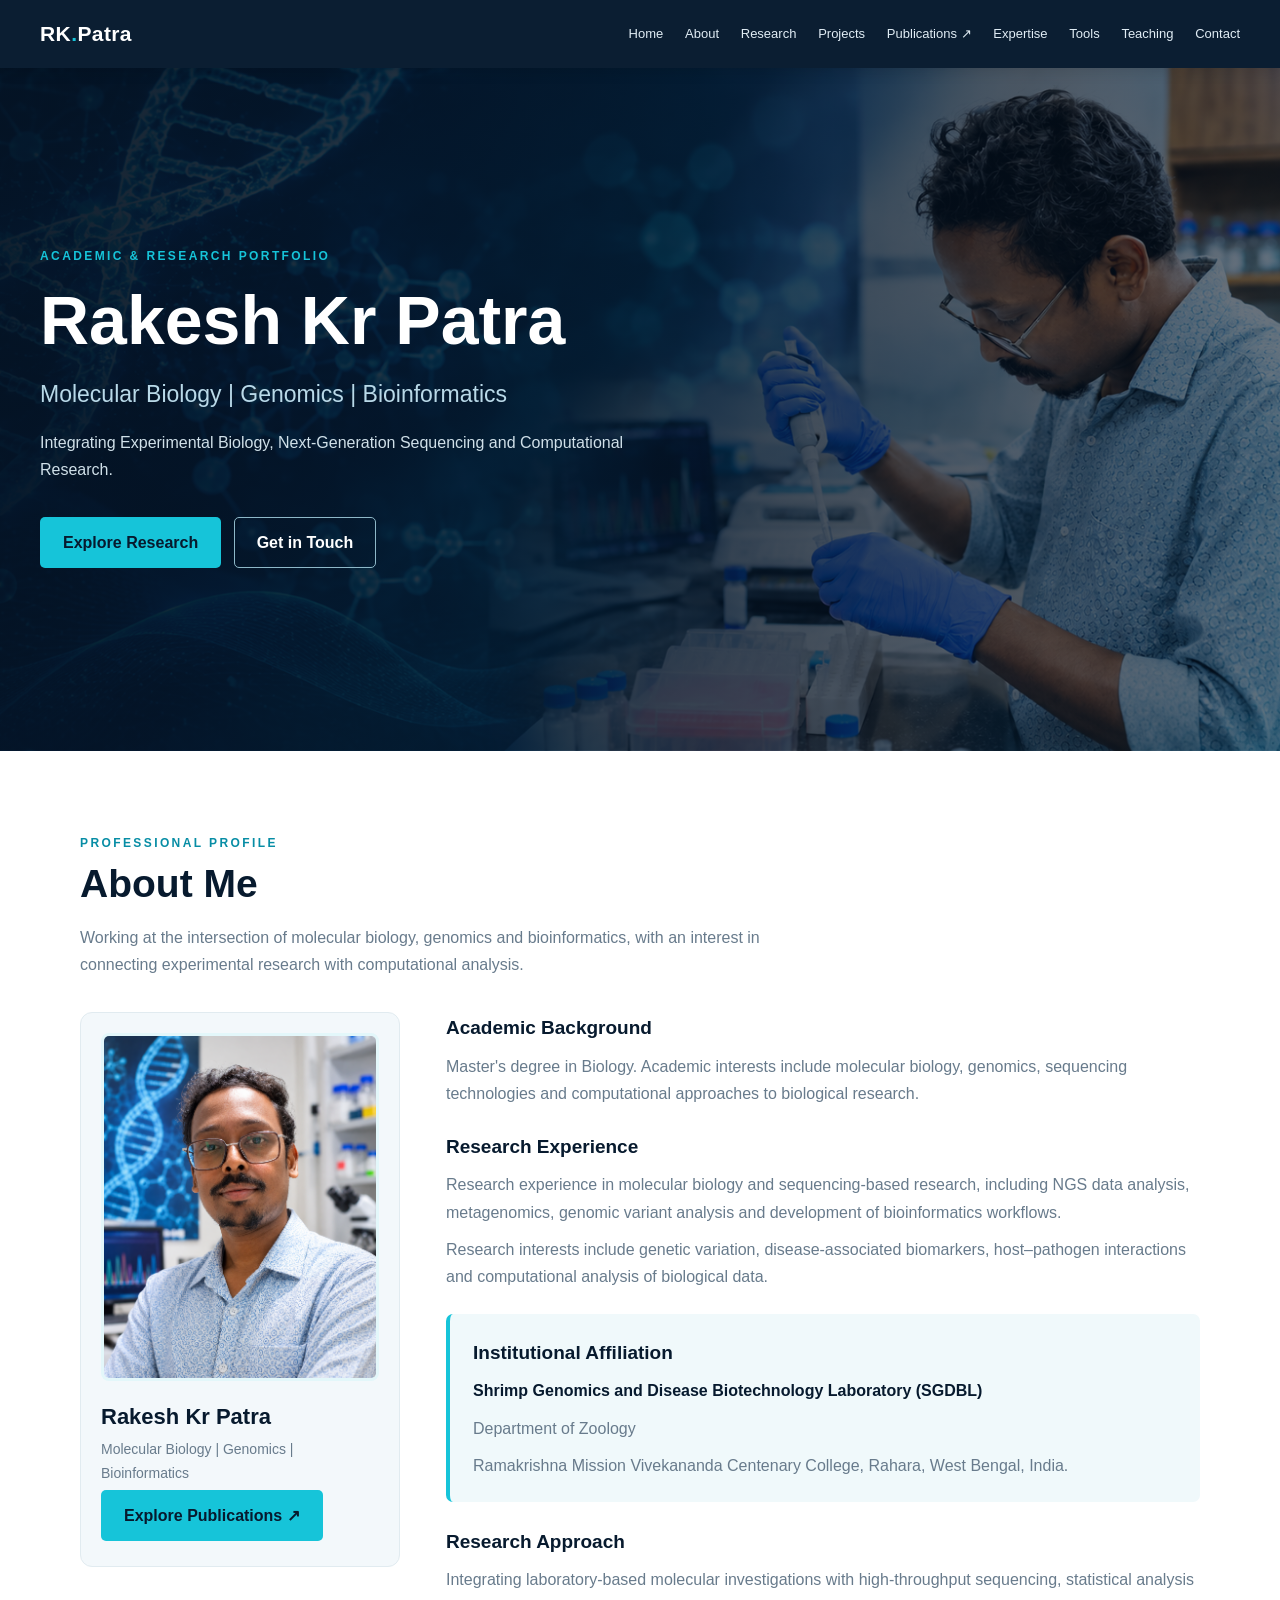
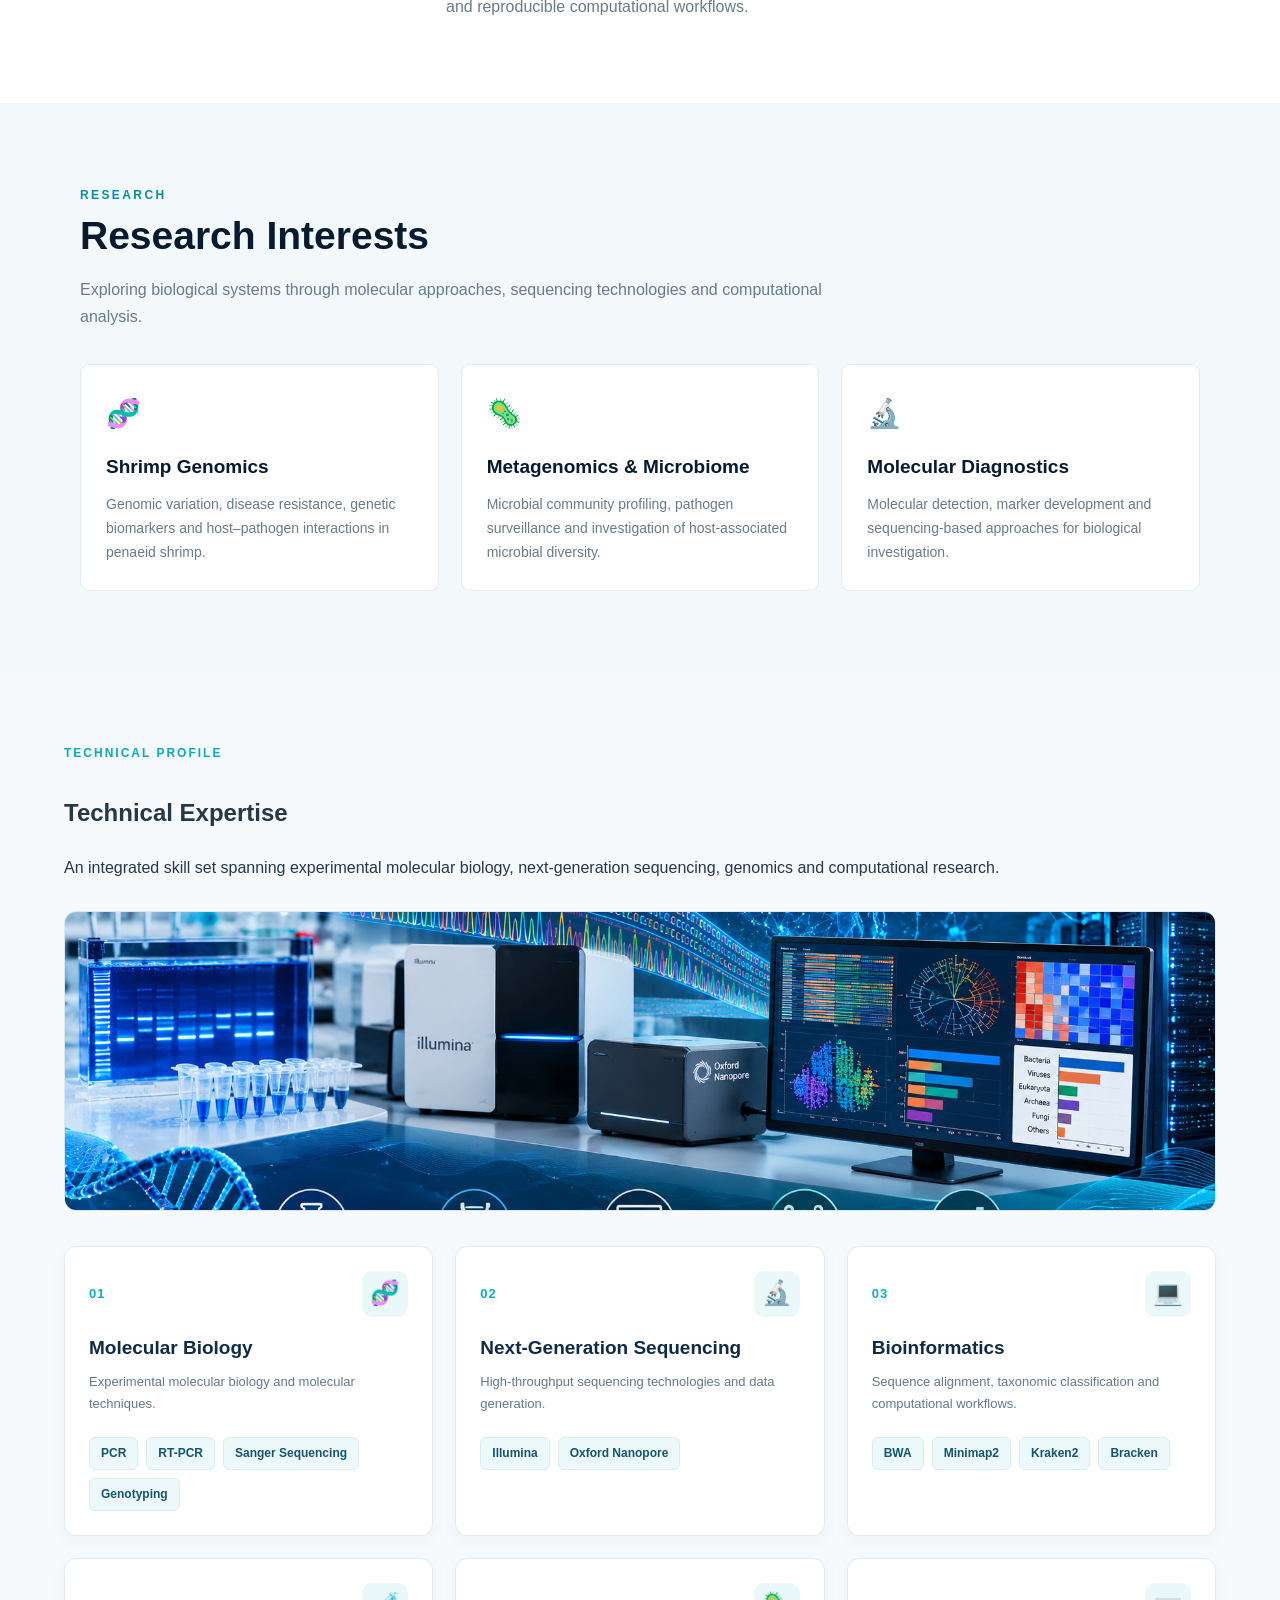
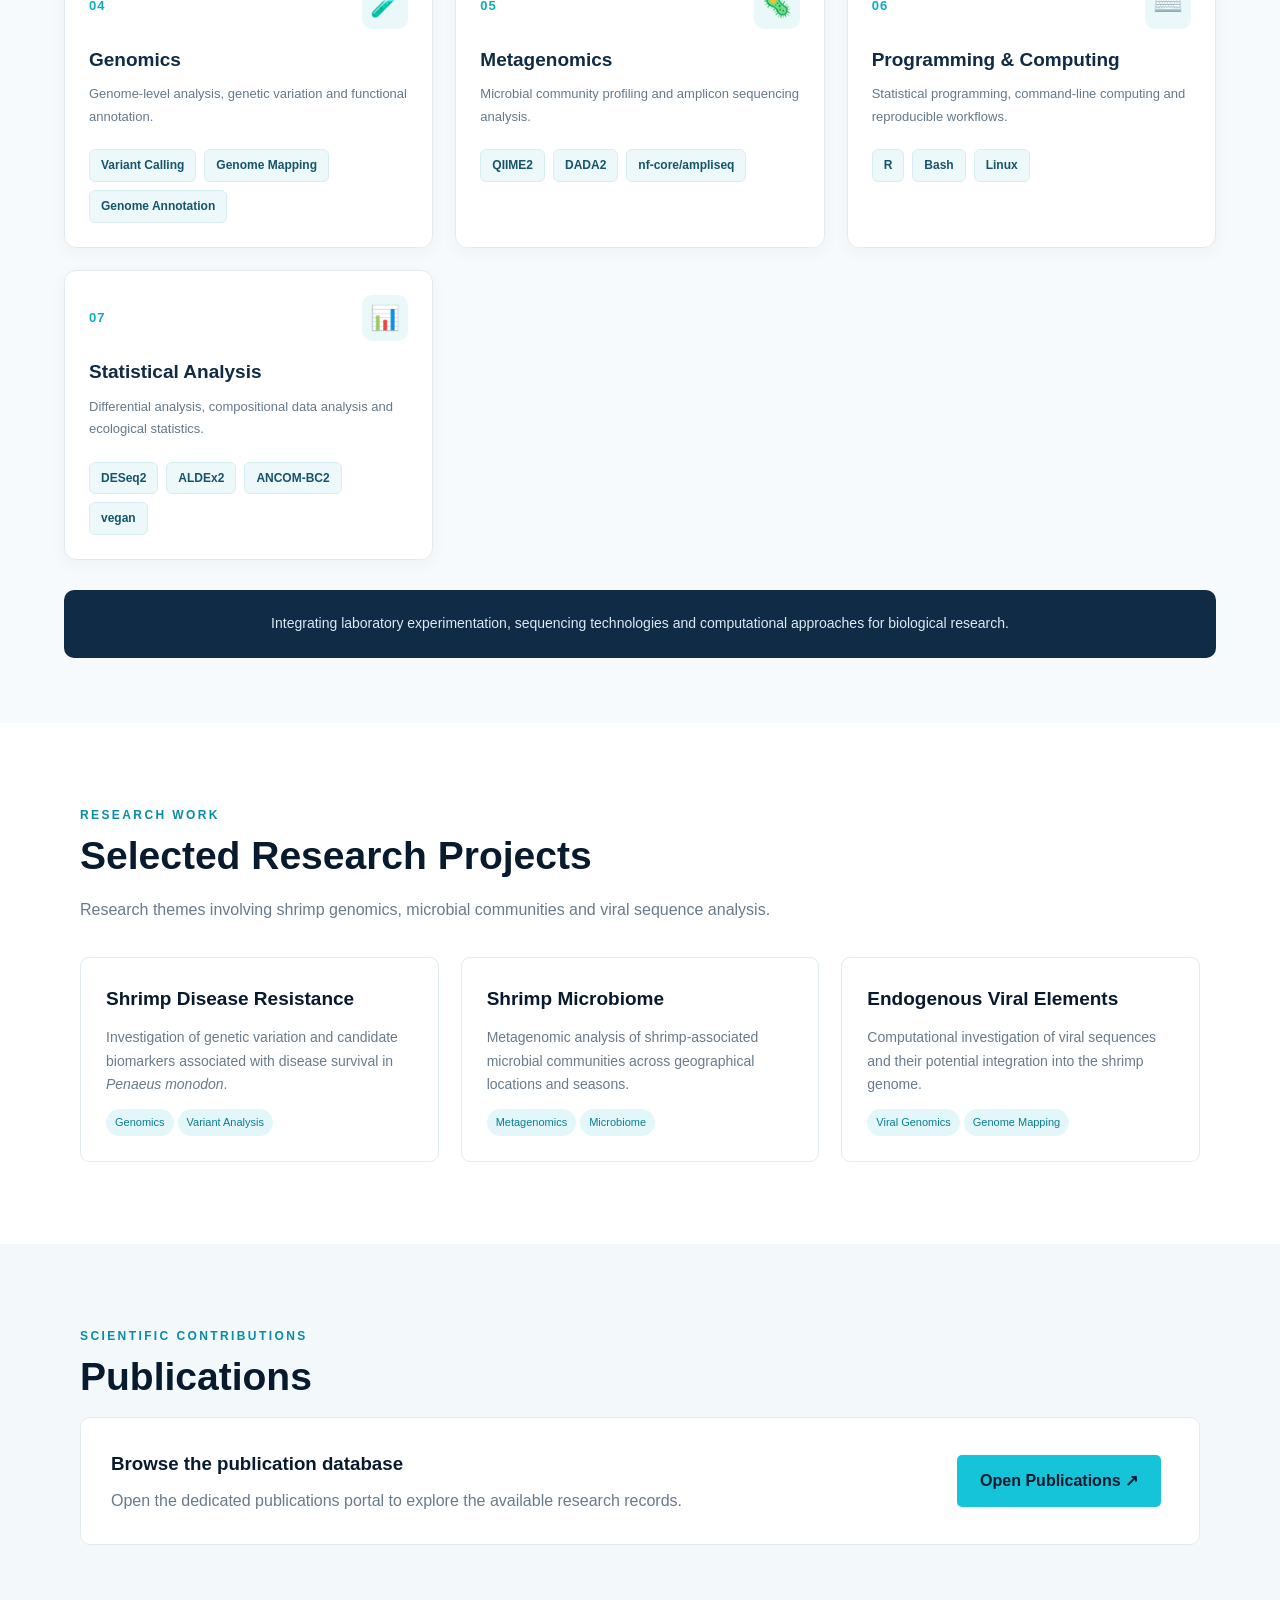
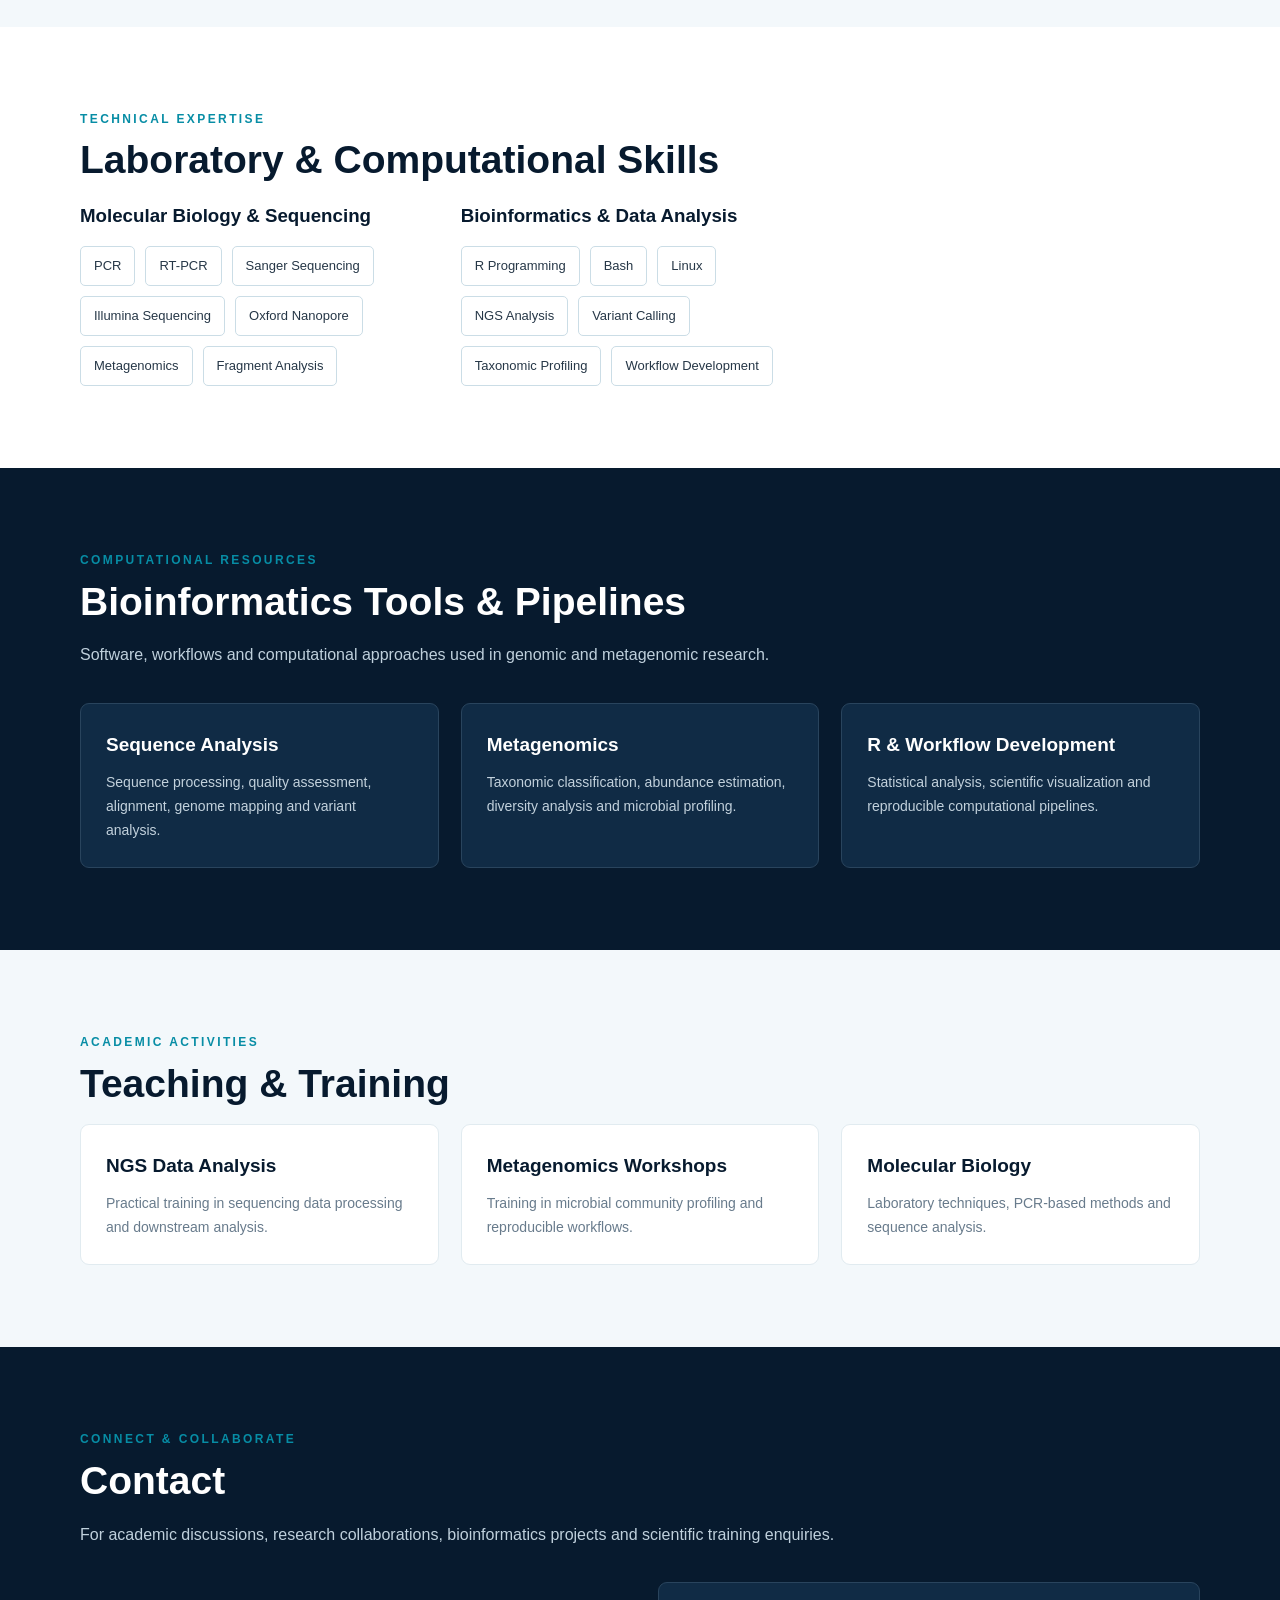
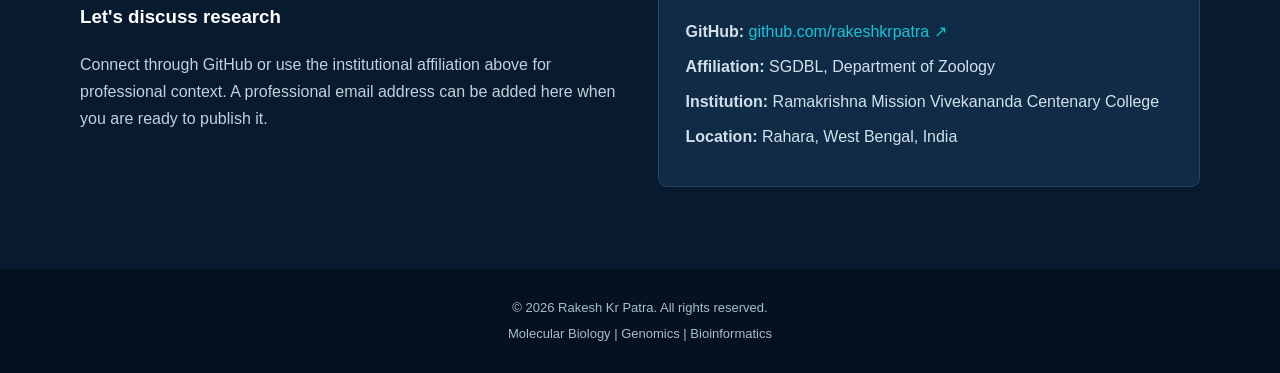
==== commit 5df00f9a: "Update index.html" ====
--- a/index.html
+++ b/index.html
@@ -175,12 +175,13 @@
   </div>
 
   <!-- Expertise banner -->
-  <div class="expertise-banner">
-    <img
-      src="assets/images/expertise-banner.png"
-      alt="Structural and functional genomics research and computational analysis"
-    >
-  </div>
+<div class="expertise-banner">
+  <img
+    src="./assets/images/expertise-banner.png"
+    alt="Molecular biology, sequencing and bioinformatics workflow"
+    onerror="this.parentElement.style.display='none';"
+  >
+</div>
 
   <!-- Expertise dashboard -->
   <div class="expertise-grid">
--- a/css/style.css
+++ b/css/style.css
@@ -479,3 +479,194 @@
         animation-duration: .01ms !important;
       }
     }
+
+
+
+/* ========================================
+   TECHNICAL EXPERTISE DASHBOARD
+======================================== */
+
+.expertise-section {
+  width: 100%;
+  box-sizing: border-box;
+  padding: 65px clamp(20px, 5vw, 80px);
+  background: #f7fafc;
+}
+
+/* Keep dashboard content centred */
+.expertise-section .section-heading,
+.expertise-section .expertise-banner,
+.expertise-section .expertise-grid,
+.expertise-section .expertise-footer {
+  width: 100%;
+  max-width: 1200px;
+  margin-left: auto;
+  margin-right: auto;
+}
+
+.expertise-section .section-heading {
+  margin-bottom: 30px;
+}
+
+.section-kicker {
+  display: inline-block;
+  margin-bottom: 10px;
+  color: #08aabd;
+  font-size: 12px;
+  font-weight: 800;
+  letter-spacing: 2px;
+}
+
+.expertise-banner {
+  height: 300px;
+  margin-bottom: 35px;
+  overflow: hidden;
+  border-radius: 12px;
+  background: #102b45;
+  border: 1px solid #dce8ef;
+}
+
+.expertise-banner img {
+  display: block;
+  width: 100%;
+  height: 100%;
+  object-fit: cover;
+  object-position: center;
+}
+
+.expertise-grid {
+  display: grid;
+  grid-template-columns: repeat(3, minmax(0, 1fr));
+  gap: 22px;
+}
+
+.expertise-card {
+  min-width: 0;
+  box-sizing: border-box;
+  padding: 24px;
+  background: #ffffff;
+  border: 1px solid #e1eaf0;
+  border-radius: 12px;
+  box-shadow: 0 4px 16px rgba(16, 43, 69, 0.045);
+  transition: transform 0.25s ease,
+              box-shadow 0.25s ease,
+              border-color 0.25s ease;
+}
+
+.expertise-card:hover {
+  transform: translateY(-5px);
+  border-color: #19bfd0;
+  box-shadow: 0 12px 28px rgba(16, 43, 69, 0.09);
+}
+
+.expertise-card-top {
+  display: flex;
+  justify-content: space-between;
+  align-items: center;
+  margin-bottom: 18px;
+}
+
+.expertise-number {
+  color: #0caebe;
+  font-size: 13px;
+  font-weight: 800;
+  letter-spacing: 1px;
+}
+
+.expertise-icon {
+  display: grid;
+  place-items: center;
+  width: 46px;
+  height: 46px;
+  background: #eaf8fa;
+  border-radius: 10px;
+  font-size: 24px;
+}
+
+.expertise-card h3 {
+  margin: 0 0 10px;
+  color: #102b45;
+  font-size: 19px;
+  line-height: 1.4;
+}
+
+.expertise-description {
+  min-height: 48px;
+  margin: 0 0 18px;
+  color: #64798b;
+  font-size: 13px;
+  line-height: 1.7;
+}
+
+.skill-tags {
+  display: flex;
+  flex-wrap: wrap;
+  gap: 8px;
+}
+
+.skill-tags span {
+  display: inline-block;
+  padding: 7px 11px;
+  color: #14556b;
+  background: #edf8fa;
+  border: 1px solid #d6eef2;
+  border-radius: 6px;
+  font-size: 12px;
+  font-weight: 600;
+  line-height: 1.4;
+}
+
+.expertise-footer {
+  margin-top: 30px;
+  padding: 22px;
+  text-align: center;
+  background: #102b45;
+  border-radius: 10px;
+}
+
+.expertise-footer p {
+  margin: 0;
+  color: #dcebf2;
+  font-size: 14px;
+  line-height: 1.7;
+}
+
+/* Tablet */
+@media (max-width: 900px) {
+  .expertise-grid {
+    grid-template-columns: repeat(2, minmax(0, 1fr));
+  }
+
+  .expertise-banner {
+    height: 240px;
+  }
+}
+
+/* Mobile */
+@media (max-width: 600px) {
+  .expertise-section {
+    padding: 45px 18px;
+  }
+
+  .expertise-grid {
+    grid-template-columns: 1fr;
+    gap: 15px;
+  }
+
+  .expertise-card {
+    padding: 20px;
+  }
+
+  .expertise-banner {
+    height: 170px;
+  }
+
+  .expertise-card h3 {
+    font-size: 18px;
+  }
+
+  .expertise-description {
+    min-height: auto;
+  }
+}
+
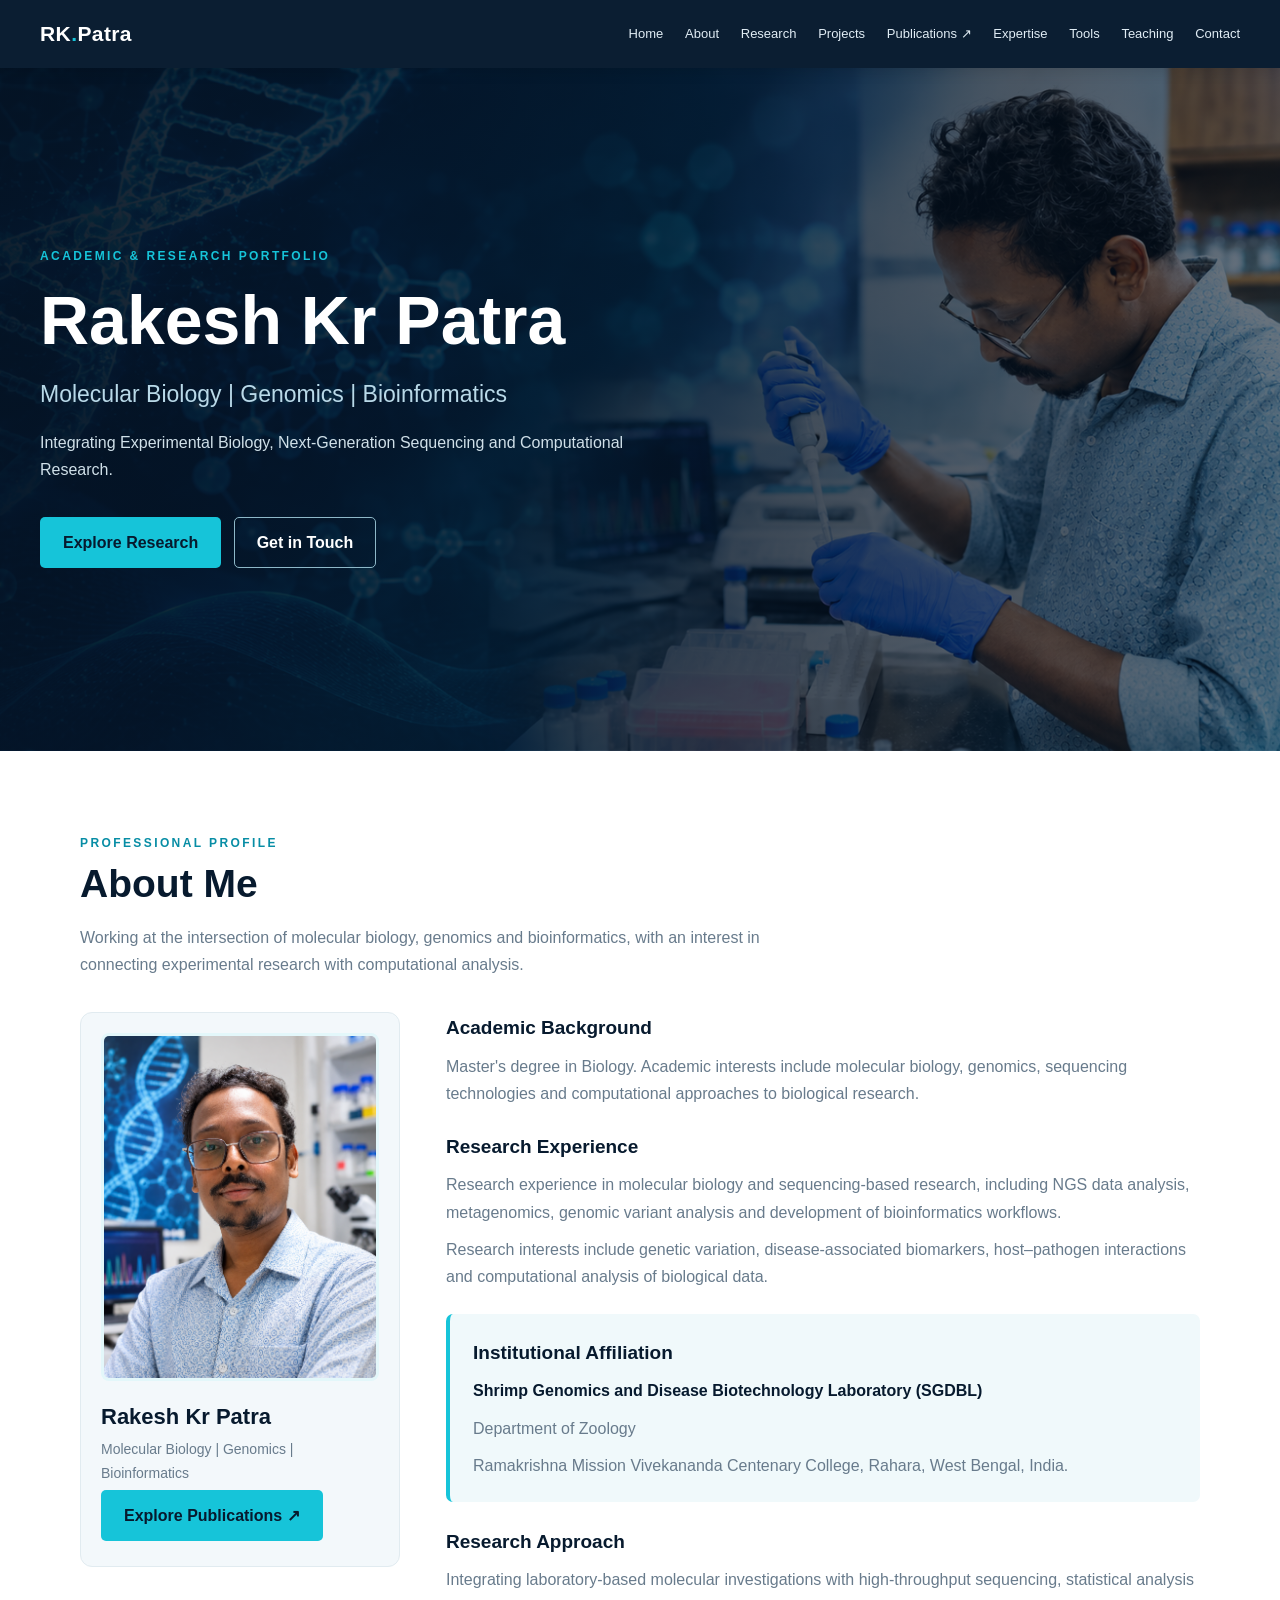
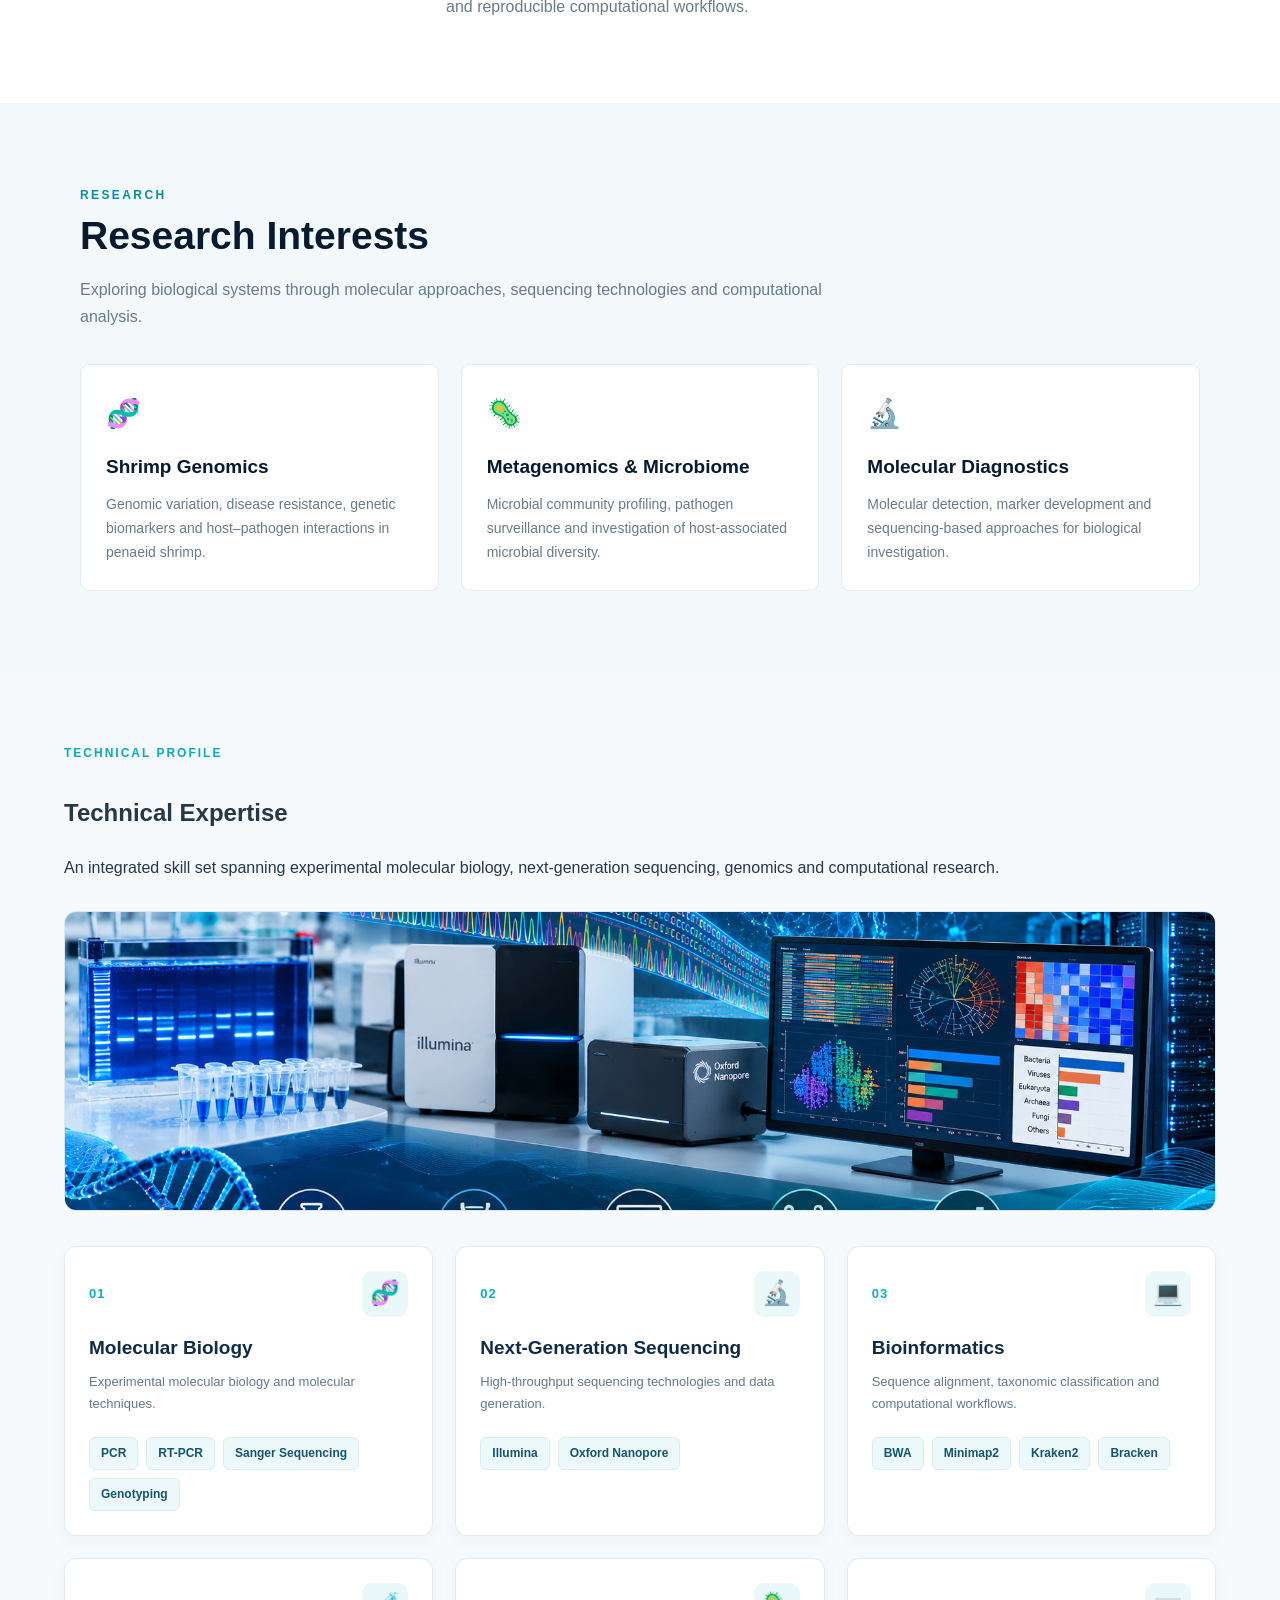
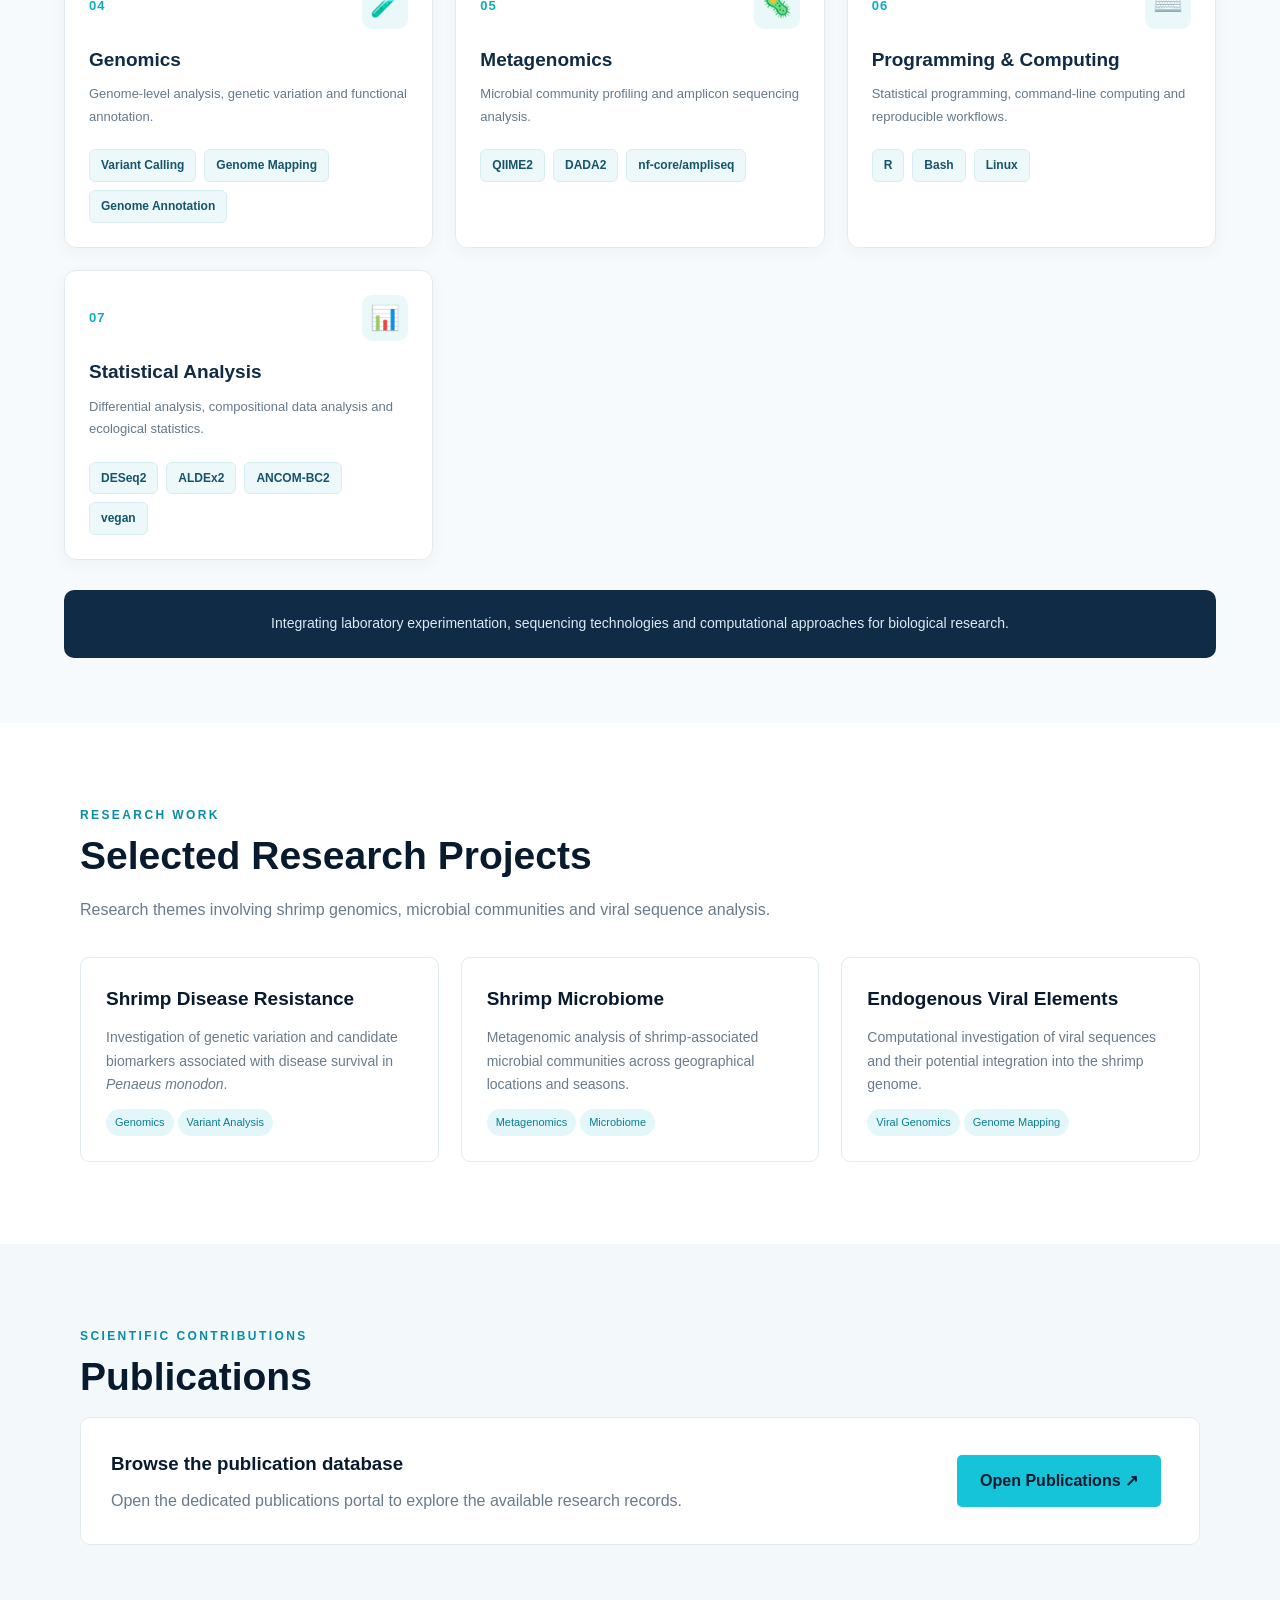
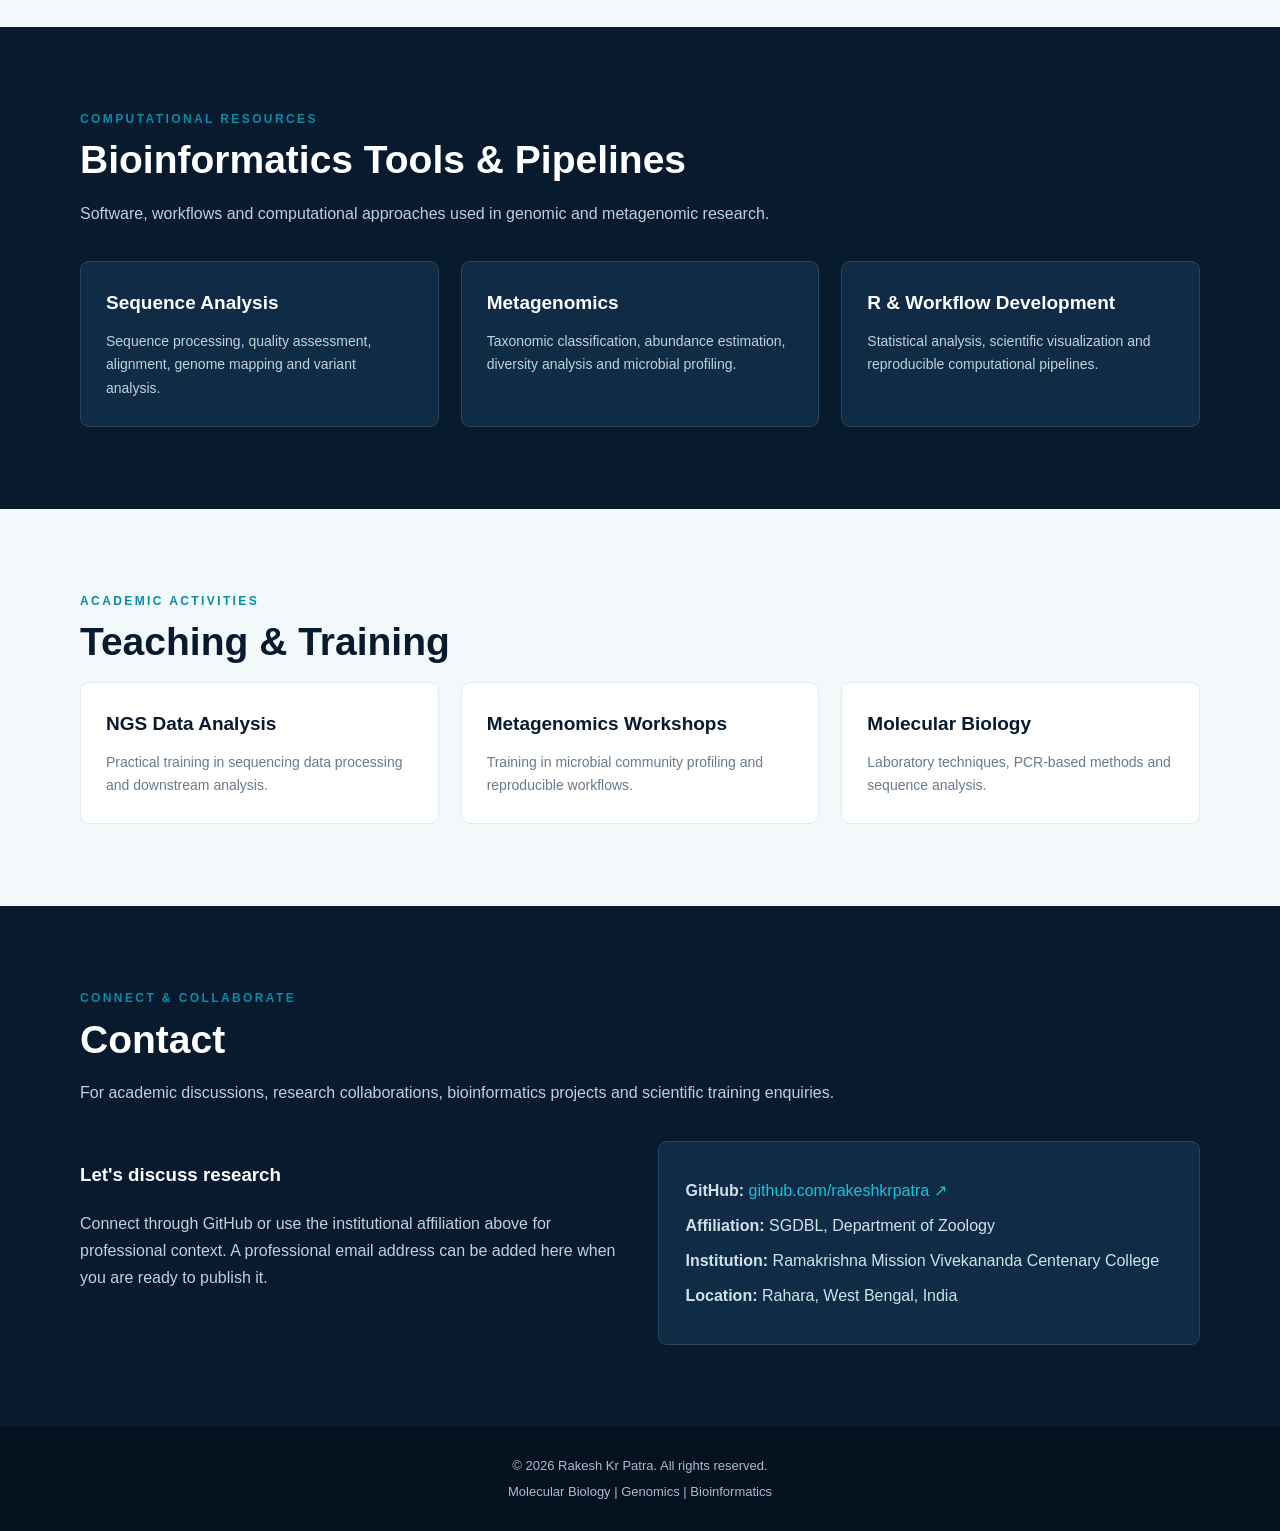
==== commit 096865e9: "Update index.html" ====
--- a/index.html
+++ b/index.html
@@ -36,7 +36,7 @@
           <a href="https://script.google.com/macros/s/AKfycbyc39UZJT74zoSvkDPernT7K0jF9irClgOuqqHK72-BUY46RZaOeKFuYaTXPdT_NZHg/exec"
              target="_blank" rel="noopener noreferrer">Publications ↗</a>
         </li>
-        <li><a href="#expertise">Expertise</a></li>
+        <li><a href="expertise.html">Expertise</a></li>
         <li><a href="#tools">Tools</a></li>
         <li><a href="#teaching">Teaching</a></li>
         <li><a href="#contact">Contact</a></li>
@@ -366,40 +366,7 @@
       </div>
     </section>
 
-    <!-- Technical expertise -->
-    <section id="expertise" aria-labelledby="expertise-title">
-      <div class="container">
-        <div class="section-label">Technical Expertise</div>
-        <h2 class="section-title" id="expertise-title">Laboratory &amp; Computational Skills</h2>
-        <div class="expertise-grid">
-          <div class="expertise-group">
-            <h3>Molecular Biology &amp; Sequencing</h3>
-            <div class="skill-list">
-              <span>PCR</span>
-              <span>RT-PCR</span>
-              <span>Sanger Sequencing</span>
-              <span>Illumina Sequencing</span>
-              <span>Oxford Nanopore</span>
-              <span>Metagenomics</span>
-              <span>Fragment Analysis</span>
-            </div>
-          </div>
-          <div class="expertise-group">
-            <h3>Bioinformatics &amp; Data Analysis</h3>
-            <div class="skill-list">
-              <span>R Programming</span>
-              <span>Bash</span>
-              <span>Linux</span>
-              <span>NGS Analysis</span>
-              <span>Variant Calling</span>
-              <span>Taxonomic Profiling</span>
-              <span>Workflow Development</span>
-            </div>
-          </div>
-        </div>
-      </div>
-    </section>
-
+    
     <!-- Bioinformatics tools -->
     <section class="dark" id="tools" aria-labelledby="tools-title">
       <div class="container">
